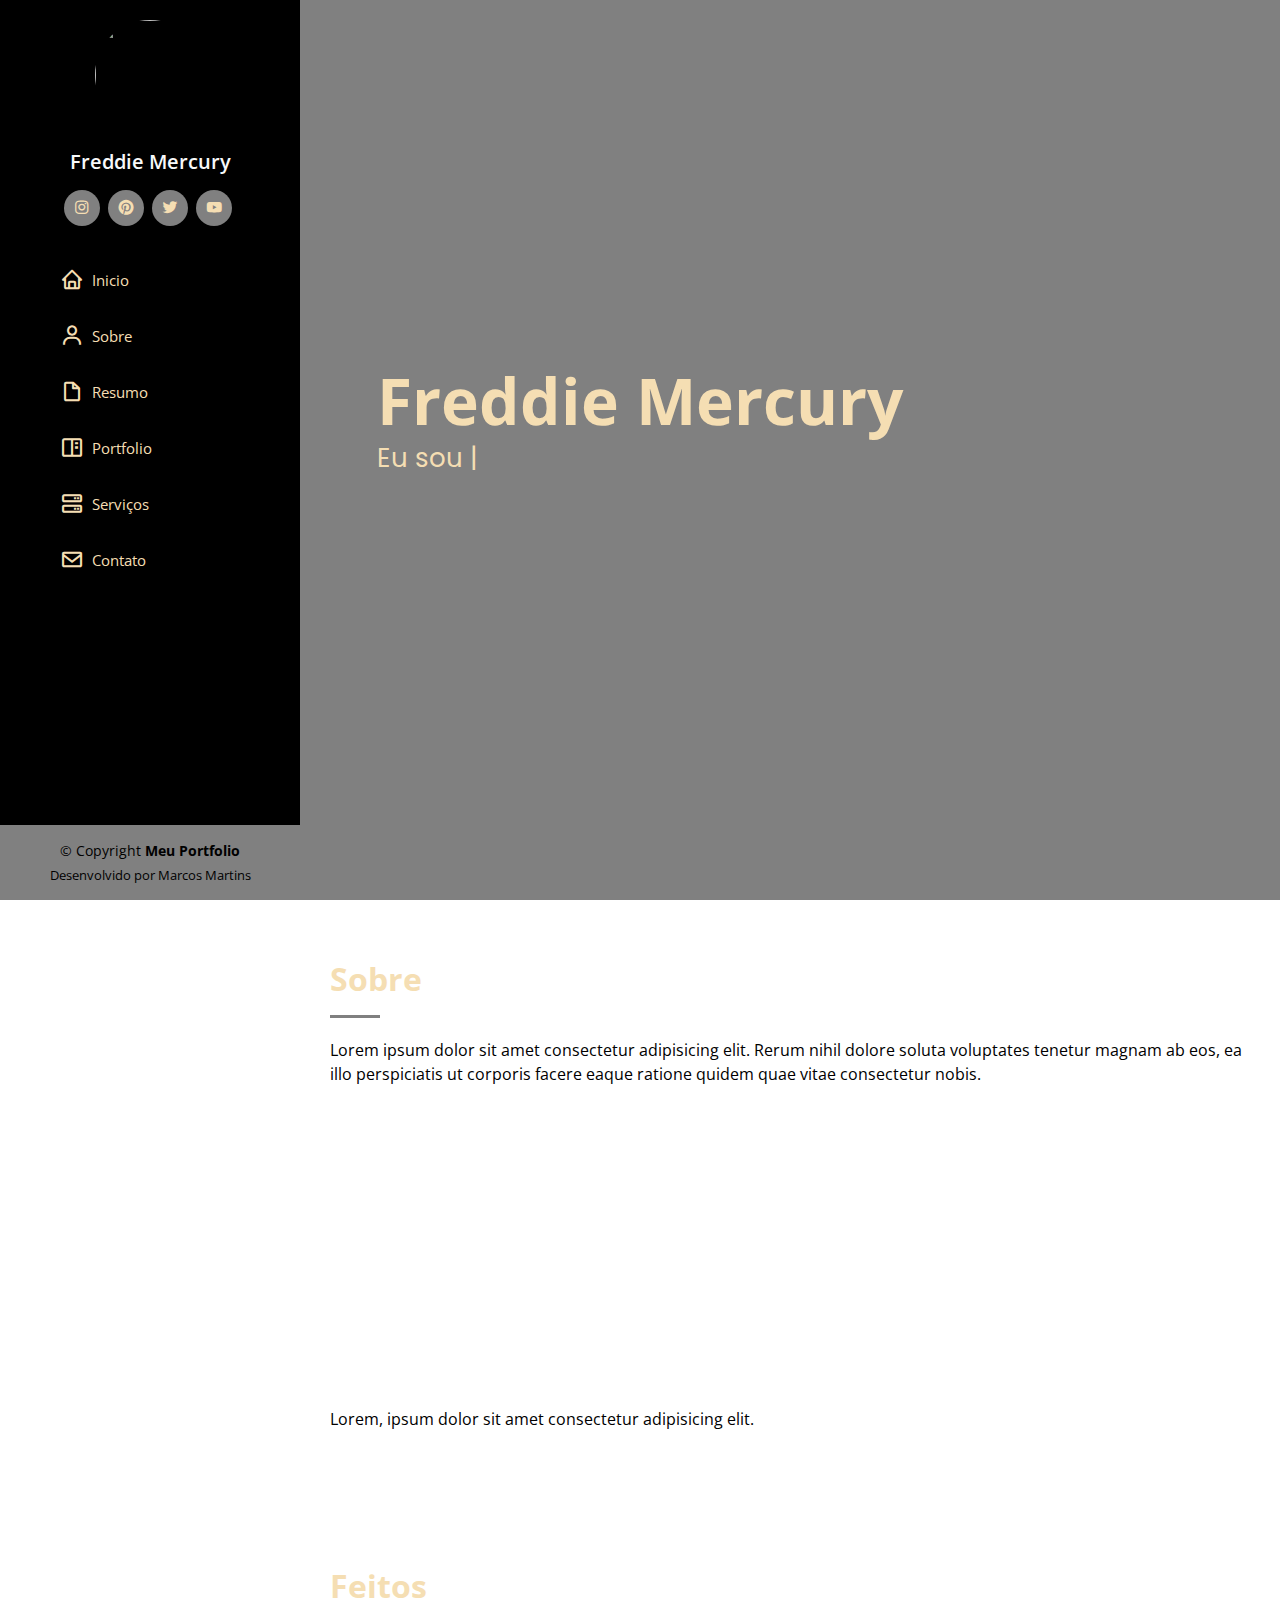
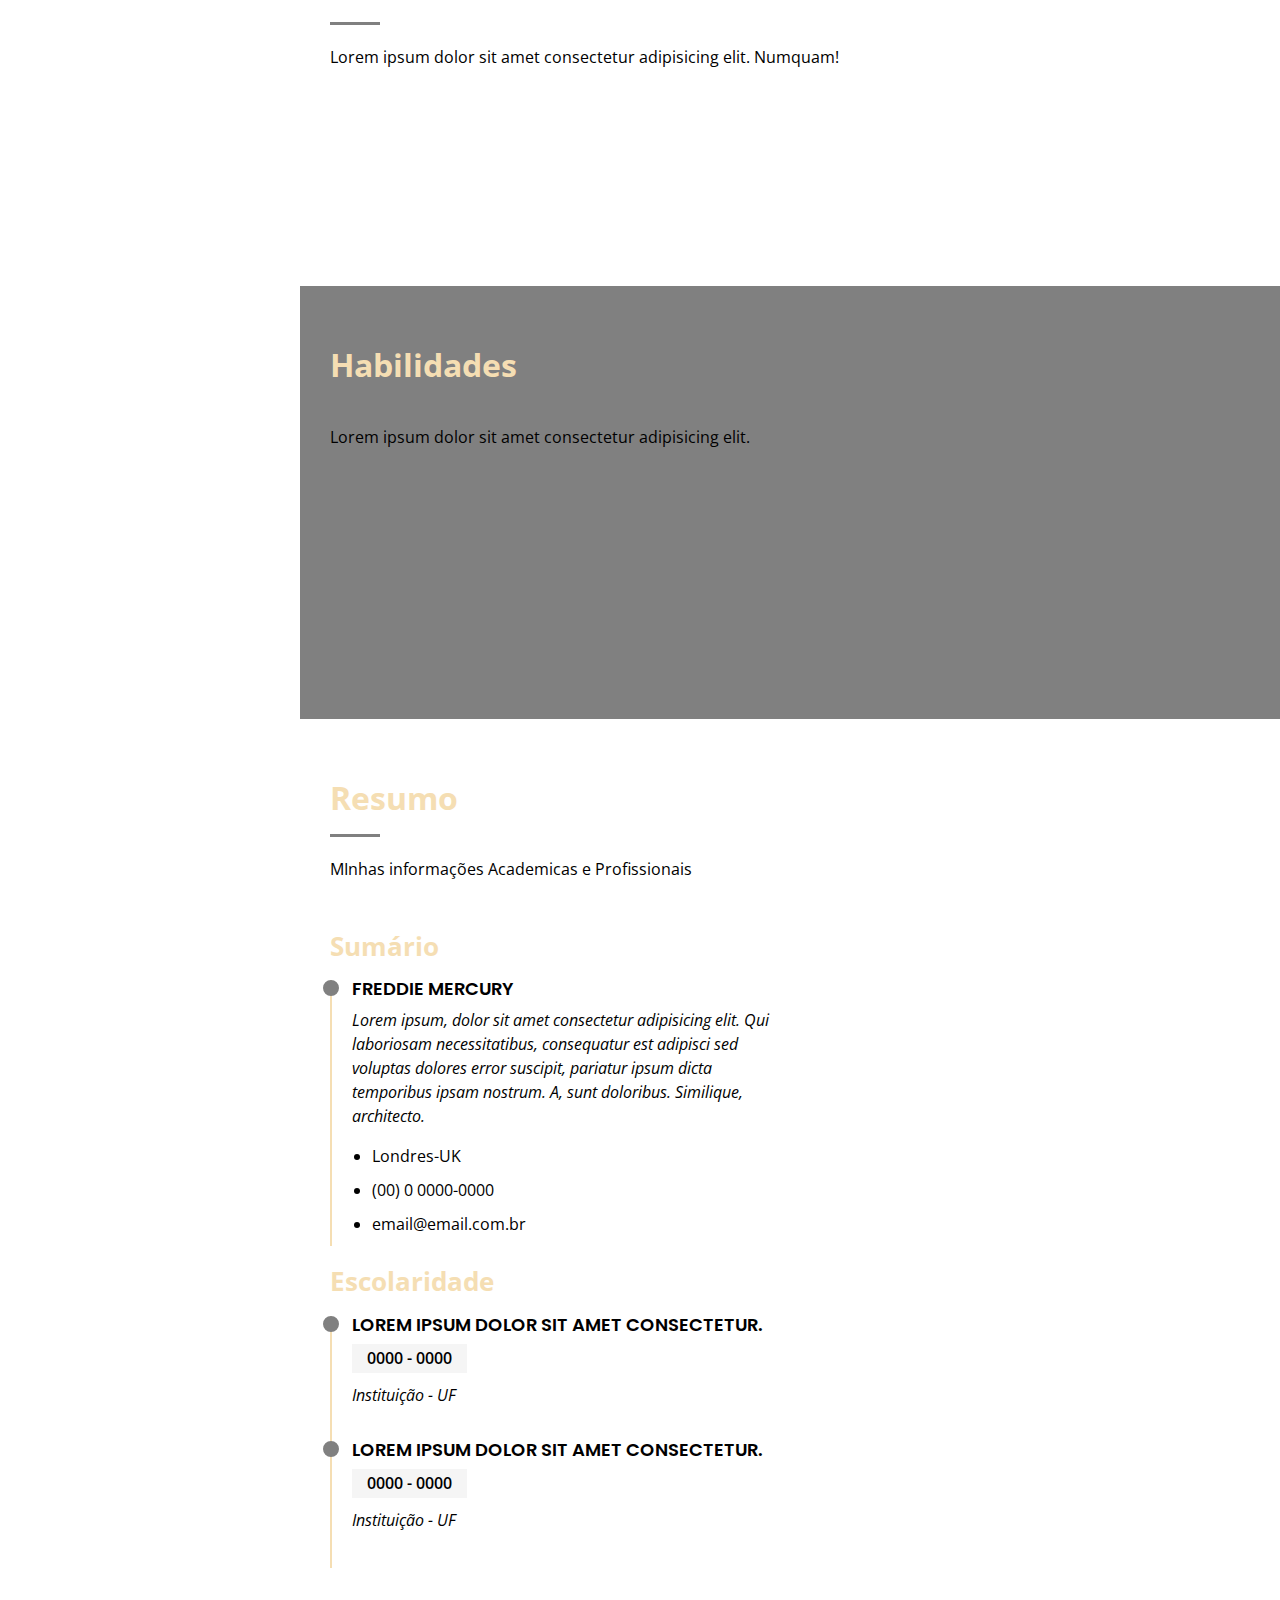
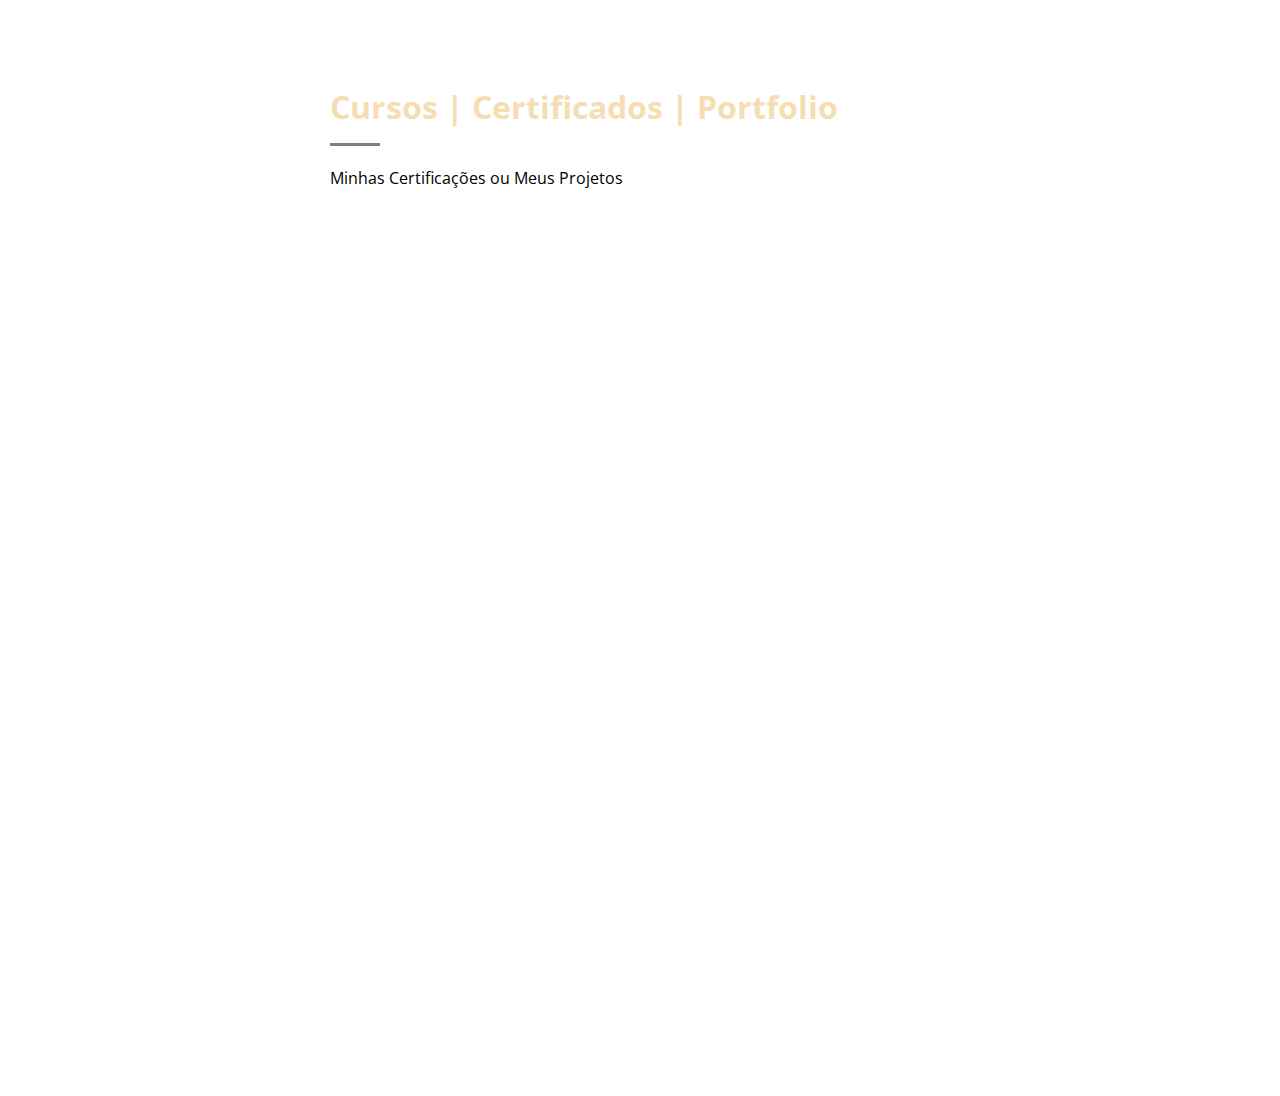
==== index.html @ 19f1c33c "Update" ====
<!DOCTYPE html>
<html lang="pt-br">
    <head>

        <meta charset="UTF-8">
        <meta name="viewport" content="width=device-width, initial-scale=1.0">
        <title>Freddie Mercury</title>
        <link>

        <!--favicon-->
        <link rel="icon" href="img/icon.png">

        <!--Google Fontes-->
        <link rel="preconnect" href="https://fonts.googleapis.com">
        <link rel="preconnect" href="https://fonts.gstatic.com" crossorigin>
        <link href="https://fonts.googleapis.com/css2?family=Open+Sans&family=Poppins&family=Raleway&display=swap" rel="stylesheet">
        
        <!--validadores Bootstrap-->
        <link rel="stylesheet" href="validador/aos/aos.css">
        <link rel="stylesheet" href="validador/bootstrap/css/bootstrap.min.css">
        <link rel="stylesheet" href="validador/bootstrap-icons/bootstrap-icons.css">
        <link rel="stylesheet" href="validador/boxicons/css/boxicons.min.css">
        <link rel="stylesheet" href="validador/glightbox/css/glightbox.min.css">
        <link rel="stylesheet" href="validador/swiper/swiper-bundle.min.css">
      
        <!--estilo CSS-->
        <link rel="stylesheet" href="css/estilo.css">

    </head>    
    <body>
        
        <!--botao para alterar a navegação mobile-->
        <i class="bi bi-list mobile-nav-toggle d-xl-none"></i>
        
        <!--header=cabeçalho-->
        <header id="header"> 

            <div class="d-flex flex-column"> <!--div flex-->

                    <div class="profile"> <!--profile-->

                        <img src="img/perfil f.jpg" alt="" class="img-fluid rounded-circle">
                        <h1 class="text-light"> Freddie Mercury </h1>
                        
                        <div class="social-links mt-3 text-center"> <!--Social links-->
                        <a href="https://www.instagram.com/freddiemercury/" class="instagram"> <i class="bx bxl-instagram"> </i> </a>
                        <a href="https://br.pinterest.com/" class="pinterest"> <i class="bx bxl-pinterest"> </i> </a>
                        <a href="https://twitter.com/" class="twitter"> <i class="bx bxl-twitter"> </i> </a>
                        <a href="https://www.youtube.com/channel/UCiMhD4jzUqG-IgPzUmmytRQ" class="Youtube"> <i class="bx bxl-youtube"> </i> </a>
                        
                        </div>

                    </div> <!--fim profile-->
                
                 <nav id="navbar" class="nav-menu navbar">
                        <ul> <!--montar lista-->

                            <li> <a href="#hero" class="nav-link scrollto active"> <i class="bx bx-home"></i> <span>Inicio</span> </a> </li>
                            <li> <a href="#about" class="nav-link scrollto"> <i class="bx bx-user"></i> <span>Sobre</span> </a> </li>
                            <li> <a href="#resume" class="nav-link scrollto"> <i class="bx bx-file-blank"></i> <span>Resumo</span> </a> </li>
                            <li> <a href="#portfolio" class="nav-link scrollto"> <i class="bx bx-book-content"></i> <span>Portfolio</span> </a> </li>
                            <li> <a href="#services" class="nav-link scrollto"> <i class="bx bx-server"></i> <span>Serviços</span> </a> </li>
                            <li> <a href="#contact" class="nav-link scrollto"> <i class="bx bx-envelope"></i> <span>Contato</span> </a> </li>

                        </ul>
                 </nav>

            </div> <!--fim div flex-->

        </header> <!--fim cabeçalho-->

        <!--HERO-->
        <section id="hero" class="d-flex flex-column justify-content-center align-items-center">
            <div class="hero-container" data-aos="fade-in"> <!--container-->

                <h1> Freddie Mercury </h1>
                <p> Eu sou <span class="typed" data-typed-items="Cantor, Compositor,Pianista"> <!--alterar posteriormente-->
                </span> </p> <!--voltar para alterar-->

            </div> <!--fim container-->
        </section> <!--fim HERO-->

        <main id="main"> <!-- Inicio Main -->

            <!-- Inicio Sobre -->
            <section id="about" class="about">
                <div class="container"> 
                    
                    <div class="section-title">
                        <h2>Sobre</h2>
                        <p>
                            Lorem ipsum dolor sit amet consectetur adipisicing elit. Rerum nihil dolore soluta voluptates tenetur magnam ab eos, ea illo perspiciatis ut corporis facere eaque ratione quidem quae vitae consectetur nobis.
                        </p>
                    </div>
    
                    <div class="row">
    
                        <div class="col-lg-4" data-aos="fade-right">
                            <img src="img/profile-img.png" alt="" class="img-fluid" width="600px" height="600px">
                        </div>
    
                        <div class="col-lg-8 pt-4 pt-lg-0 content" data-aos="fade-left">
                            <h3>Cantor</h3>
                            <p class="fst-italic"> Lorem ipsum, dolor sit amet consectetur adipisicing elit.</p>
    
                            <div class="row"> 
                                <div class="col-lg-6">
                                    <ul>
                                        <li> <i class="bi bi-chevron-right"></i>
                                            <strong>Aniversário:</strong> 5 Setembro 1946 </li>
                                        <li> <i class="bi bi-chevron-right"></i>
                                            <strong>Site:</strong> www.meusite.com </li>
                                        <li> <i class="bi bi-chevron-right"></i>
                                            <strong>Telefone:</strong> 11 9 8765-4321</li>
                                        <li> <i class="bi bi-chevron-right"></i>
                                            <strong>Cidade:</strong> Londres - UK</li>
                                    </ul>
                                </div>
                                <div class="col-lg-6">
                                    <ul>
                                        <li> <i class="bi bi-chevron-right"></i>
                                            <strong>Idade:</strong> 77 </li>
                                        <li> <i class="bi bi-chevron-right"></i>
                                            <strong>Escolaridade:</strong> Tecnólogo </li>
                                        <li> <i class="bi bi-chevron-right"></i>
                                            <strong>E-mail:</strong> meuemail@email.com</li>
                                        <li> <i class="bi bi-chevron-right"></i>
                                            <strong>Freelance:</strong> Sim</li>
                                    </ul>
                                    </div>
                                </div>
                            </div>  <!-- Fim ROW 2 -->
                            <p>
                                Lorem, ipsum dolor sit amet consectetur adipisicing elit. 
                            </p>
    
                        </div> <!-- Fim fade left -->
                    </div> <!-- Fim Div Row 1 -->
                </div>  <!-- Fim Div Container -->
            </section> <!-- Fim Sobre -->
    
            <!--  FEITOS -->
            <section id="facts" class="facts"> 
                <div class="container">
    
                    <div class="section-title">
                        <h2>Feitos</h2>
                        <p>Lorem ipsum dolor sit amet consectetur adipisicing elit.  Numquam!</p>
                    </div>
    
                    <div class="row no-gutters">
    
                    <div class="col-lg-3 col-md-6 d-md-flex align-items-md-stretch" data-aos="fade-up">
        
                        <div class="count-box">
                        <i class="bi bi-award-fill"></i> 
                        <span data-purecounter-start="0" data-purecounter-end="15" data-purecounter-duration="1" class="purecounter"> </span>
                        <p> <strong>Certificado</strong></p>
                        </div>
    
                    </div>
    
                <div class="col-lg-3 col-md-6 d-md-flex align-items-md-stretch" data-aos="fade-up">
    
                    <div class="count-box">
                        <i class="bi bi-journal-richtext"></i> 
                        <span data-purecounter-start="0" data-purecounter-end="47" data-purecounter-duration="1" class="purecounter"> </span>
                        <p> <strong>Projetos</strong></p>
                    </div>
    
                </div>
    
                <div class="col-lg-3 col-md-6 d-md-flex align-items-md-stretch" data-aos="fade-up">
    
                    <div class="count-box">
                        <i class="bi bi-clock-fill"></i> 
                        <span data-purecounter-start="0" data-purecounter-end="15" data-purecounter-duration="1" class="purecounter"> </span>
                        <p> <strong>Horas Realizadas</strong></p>
                    </div>
    
                </div>
    
    <div class="col-lg-3 col-md-6 d-md-flex align-items-md-stretch" data-aos="fade-up">
    
        <div class="count-box">
            <i class="bi bi-people"></i> 
            <span data-purecounter-start="0" data-purecounter-end="15" data-purecounter-duration="1" class="purecounter"> </span>
            <p> <strong>Projetos em Grupo</strong></p>
        </div>
    
    </div>
                    </div> <!-- Fim No-Gutters -->
    
                </div><!-- Fim container -->
            </section> <!-- Fim Feitos -->
          
            <section id="skills" class="skills section-bg">
                <div class="container">

                    <div class="section-title">
                        <h2>Habilidades</h2>
                        <p> Lorem ipsum dolor sit amet consectetur adipisicing elit.</p>
                    </div>

                    <div class="row skills-content">

                        <div class="col-lg-6" data-aos="fade-up">

                             <div class="progress">
                                    <span class="skill"> HTML <i class="val">80%</i> </span>
                                    <div class="progress-bar-wrap">
                                        <div class="progress-bar" role="progressbar" aria-valuenow="80" aria-valuemin="0" aria-valuemax="100"> </div>
                                    </div>
                            </div>

                             <div class="progress">
                                    <span class="skill"> css <i class="val">45%</i> </span>
                                    <div class="progress-bar-wrap">
                                        <div class="progress-bar" role="progressbar" aria-valuenow="45" aria-valuemin="0" aria-valuemax="100"> </div>
                                    </div>
                             </div>

                             <div class="progress">
                                    <span class="skill"> Técnica Vocal <i class="val">100%</i> </span>
                                    <div class="progress-bar-wrap">
                                        <div class="progress-bar" role="progressbar" aria-valuenow="100" aria-valuemin="0" aria-valuemax="100"> </div>
                                    </div>
                             </div>

                        </div> <!--Fim fade up 1-->
                        
                        <div class="col-lg-6" data-aos="fade-up" data-aos-delay="100"> 

                            <div class="progress">
                                    <span class="skill"> Java Script <i class="val">15%</i> </span>
                                    <div class="progress-bar-wrap">
                                        <div class="progress-bar" role="progressbar" aria-valuenow="15" aria-valuemin="0" aria-valuemax="100"> </div>
                                    </div>
                            </div>

                            <div class="progress">
                                    <span class="skill"> HTML <i class="val">80%</i> </span>
                                    <div class="progress-bar-wrap">
                                        <div class="progress-bar" role="progressbar" aria-valuenow="80" aria-valuemin="0" aria-valuemax="100"> </div>
                                    </div>
                             </div>

                             <div class="progress">
                                    <span class="skill"> HTML <i class="val">80%</i> </span>
                                    <div class="progress-bar-wrap">
                                        <div class="progress-bar" role="progressbar" aria-valuenow="80" aria-valuemin="0" aria-valuemax="100"> </div>
                                    </div>
                             </div>

                        </div> <!--fim fade up 2-->

                    </div> <!--Fim ROW-->
                    
                </div> <!--Fim container-->

            </section> <!--Fim skills-->

            <section id="resume" class="resume">
                <div class="container">

                    <div class="section-title">

                        <h2>Resumo</h2>
                        <p>MInhas informações Academicas e Profissionais</p>

                    </div>

                    <div class="row">

                        <div class="col-lg-6" data-aos="fede-up">

                            <h3 class="resume-title">Sumário</h3>
                            <div class="resume-item pb-0">

                                <h4>Freddie Mercury</h4>
                                <p><em>Lorem ipsum, dolor sit amet consectetur adipisicing elit. Qui laboriosam necessitatibus, consequatur est adipisci sed voluptas dolores error suscipit, pariatur ipsum dicta temporibus ipsam nostrum. A, sunt doloribus. Similique, architecto.</em></p>

                                <ul>
                                    <li>Londres-UK</li>
                                    <li>(00) 0 0000-0000</li>
                                    <li> email@email.com.br</li>
                                </ul>

                            </div>

                            <h3 class="resume-title">Escolaridade</h3>
                            <div class="resume-item">
                                <h4> Lorem ipsum dolor sit amet consectetur.</h4>
                                <h5>0000 - 0000</h5>
                                <p><em>Instituição - UF</em></p>
                            </div>

                            <div class="resume-item">
                                <h4> Lorem ipsum dolor sit amet consectetur.</h4>
                                <h5>0000 - 0000</h5>
                                <p><em>Instituição - UF</em></p>
                            </div>

                        </div> <!--Fim FADE-UP-->

                        <div class="col-lg-6" data-aos="fade-up" data-aos-delay="100">

                            <h3 class="resume-title">Experiências Profissionais</h3>
                            <div class="resume-item">

                                <h4>Profissão</h4>
                                <h5>0000 - atualmente</h5>
                                <p> Nome da empresa - UF</p>
                                <ul>
                                    <li> Cantar em Shows</li>
                                    <li> escrever letra e melodias</li>
                                </ul>

                            </div>
                        </div>
                    </div> <!--Fim ROW-->
                </div>
            </section>  <!--Fim resumo-->

            <section id="portfolio" class="portfolio">

                <div class="container">

                    <div class="section-title">
                        <h2> Cursos | Certificados | Portfolio</h2>
                        <p>Minhas Certificações ou Meus Projetos</p>
                    </div>

                    <div class="row" data-aos="fade-up">

                        <div class="col-lg-12 d-flex justify-content-center">

                            <ul id="portfolio-filters">

                                <li data-filter="*" class="filter-active">Todos</li>
                                <li data-filter=".filter-prog">Programming</li>
                                <li data-filter=".filter-bd">Database</li>
                                <li data-filter=".filter-front">Front-end</li>
                            </ul>
                        </div><!--Fim d-flex-->

                    </div> <!--Fim ROW-->

                    <div class="row portfolio-container" data-aos="fade-up" data-aos-delay="100">

                        <div class="col-lg-4 col-md-6 portfolio-item filter-prog">
                            <div class="portfolio-wrap">

                                <img src="img/portfolio/python.png" class="img-fluid" alt="">
                                <div class="portfolio-links">
                                    <a href="img/portfolio/python.png" class="portfolio-lightbox" data-gallery="portfolioGallery" title="Certificado do curso de Python"> <i class="bx bx-plus"></i> </a>
                                    <a href="python.html" title="Mais Detalhes" target="_blank"> <i class="bx bx-link"></i> </a>

                                </div>
                                
                            </div>
                        </div>

                        <div class="col-lg-4 col-md-6 portfolio-item filter-front">
                            <div class="portfolio-wrap">

                                <img src="img/portfolio/html.png" class="img-fluid" alt="">
                                <div class="portfolio-links">
                                    <a href="img/portfolio/html.png" class="portfolio-lightbox" data-gallery="portfolioGallery" title="Certificado do curso de HTML"> <i class="bx bx-plus"></i> </a>
                                    <a href="html.html" title="Mais Detalhes" target="_blank"> <i class="bx bx-link"></i> </a>

                                </div>
                                
                            </div>
                        </div>

                        <div class="col-lg-4 col-md-6 portfolio-item filter-bd">
                            <div class="portfolio-wrap">

                                <img src="img/portfolio/mysql.png" class="img-fluid" alt="">
                                <div class="portfolio-links">
                                    <a href="img/portfolio/mysql.png" class="portfolio-lightbox" data-gallery="portfolioGallery" title="Certificado do curso de MySQL"> <i class="bx bx-plus"></i> </a>
                                    <a href="mysql.html" title="Mais Detalhes" target="_blank"> <i class="bx bx-link"></i> </a>

                                </div>
                                
                            </div>
                        </div>

                        <div class="col-lg-4 col-md-6 portfolio-item filter-front">
                            <div class="portfolio-wrap">

                                <img src="img/portfolio/css.png" class="img-fluid" alt="">
                                <div class="portfolio-links">
                                    <a href="img/portfolio/css.png" class="portfolio-lightbox" data-gallery="portfolioGallery" title="Certificado do curso de CSS"> <i class="bx bx-plus"></i> </a>
                                    <a href="css.html" title="Mais Detalhes" target="_blank"> <i class="bx bx-link"></i> </a>

                                </div>
                                
                            </div>
                        </div>

                        <div class="col-lg-4 col-md-6 portfolio-item filter-bd">
                            <div class="portfolio-wrap">

                                <img src="img/portfolio/sql.png" class="img-fluid" alt="">
                                <div class="portfolio-links">
                                    <a href="img/portfolio/sql.png" class="portfolio-lightbox" data-gallery="portfolioGallery" title="Certificado do curso de SQl"> <i class="bx bx-plus"></i> </a>
                                    <a href="sql.html" title="Mais Detalhes" target="_blank"> <i class="bx bx-link"></i> </a>

                                </div>
                                
                                
        
                            </div>
                        </div>

                        <div class="col-lg-4 col-md-6 portfolio-item filter-prog">
                            <div class="portfolio-wrap">

                                <img src="img/portfolio/java.png" class="img-fluid" alt="">
                                <div class="portfolio-links">
                                    <a href="img/portfolio/java.png" class="portfolio-lightbox" data-gallery="portfolioGallery" title="Certificado do curso de HTML"> <i class="bx bx-plus"></i> </a>
                                    <a href="#" title="Mais Detalhes" target="_blank"> <i class="bx bx-link"></i> </a>

                                </div>
                                
                            </div>
                        </div>

                        <div class="col-lg-4 col-md-6 portfolio-item filter-bd">
                            <div class="portfolio-wrap">

                                <img src="img/portfolio/mongodb.png" class="img-fluid" alt="">
                                <div class="portfolio-links">
                                    <a href="img/portfolio/mongodb.png" class="portfolio-lightbox" data-gallery="portfolioGallery" title="Certificado do curso de MongoDb"> <i class="bx bx-plus"></i> </a>
                                    <a href="mongodb.html" title="Mais Detalhes" target="_blank"> <i class="bx bx-link"></i> </a>

                                </div>
                                
                            </div>
                        </div>

                        <div class="col-lg-4 col-md-6 portfolio-item filter-prog">
                            <div class="portfolio-wrap">

                                <img src="img/portfolio/c++.png" class="img-fluid" alt="">
                                <div class="portfolio-links">
                                    <a href="img/portfolio/c++.png" class="portfolio-lightbox" data-gallery="portfolioGallery" title="Certificado do curso de C++"> <i class="bx bx-plus"></i> </a>
                                    <a href="c++.html" title="Mais Detalhes" target="_blank"> <i class="bx bx-link"></i> </a>

                                </div>
                                
                            </div>
                        </div>
                        
                        <div class="col-lg-4 col-md-6 portfolio-item filter-front">
                            <div class="portfolio-wrap">

                                <img src="img/portfolio/js.png" class="img-fluid" alt="">
                                <div class="portfolio-links">
                                    <a href="img/portfolio/js.png" class="portfolio-lightbox" data-gallery="portfolioGallery" title="Certificado do curso de JS"> <i class="bx bx-plus"></i> </a>
                                    <a href="js.html" title="Mais Detalhes" target="_blank"> <i class="bx bx-link"></i> </a>

                                </div>
                                
                            </div>
                        </div>

                    </div>

                </div><!--Fim container-->

            </section> <!--Fim Portfolio-->
        
            
        
        
        
        
        
        </main> <!-- Fim Main -->
    
        <footer id="footer">
            <div class="container">

                <div class="copyright">
                    &copy; Copyright <strong> <span> Meu Portfolio </span></strong>
                </div>

                <div class="creditos">
                    Desenvolvido por <a href="https://github.com/marcos191105" target="_blank"> Marcos Martins</a>
                </div>

            </div>
        </footer>
        
        <a href="#" class="back-to-top d-flex align-items-center justify-content-center"> <i class="bi bi-arrow-up-short" ></i> </a>
        



        <!--validadores JS-->

        <script src="validador/purecounter/purecounter_vanilla.js"></script>
        <script src="validador/aos/aos.js"></script>
        <script src="validador/bootstrap/js/bootstrap.bundle.min.js"></script>
        <script src="validador/glightbox/js/glightbox.min.js"></script>
        <script src="validador/isotope-layout/isotope.pkgd.min.js"></script>
        <script src="validador/swiper/swiper-bundle.min.js"></script>
        <script src="validador/typed.js/typed.umd.js"></script>
        <script src="validador/waypoints/noframework.waypoints.js"></script>
        
        <!--JS principal-->
        <script src="js/main.js"></script>
    </body>
</html>
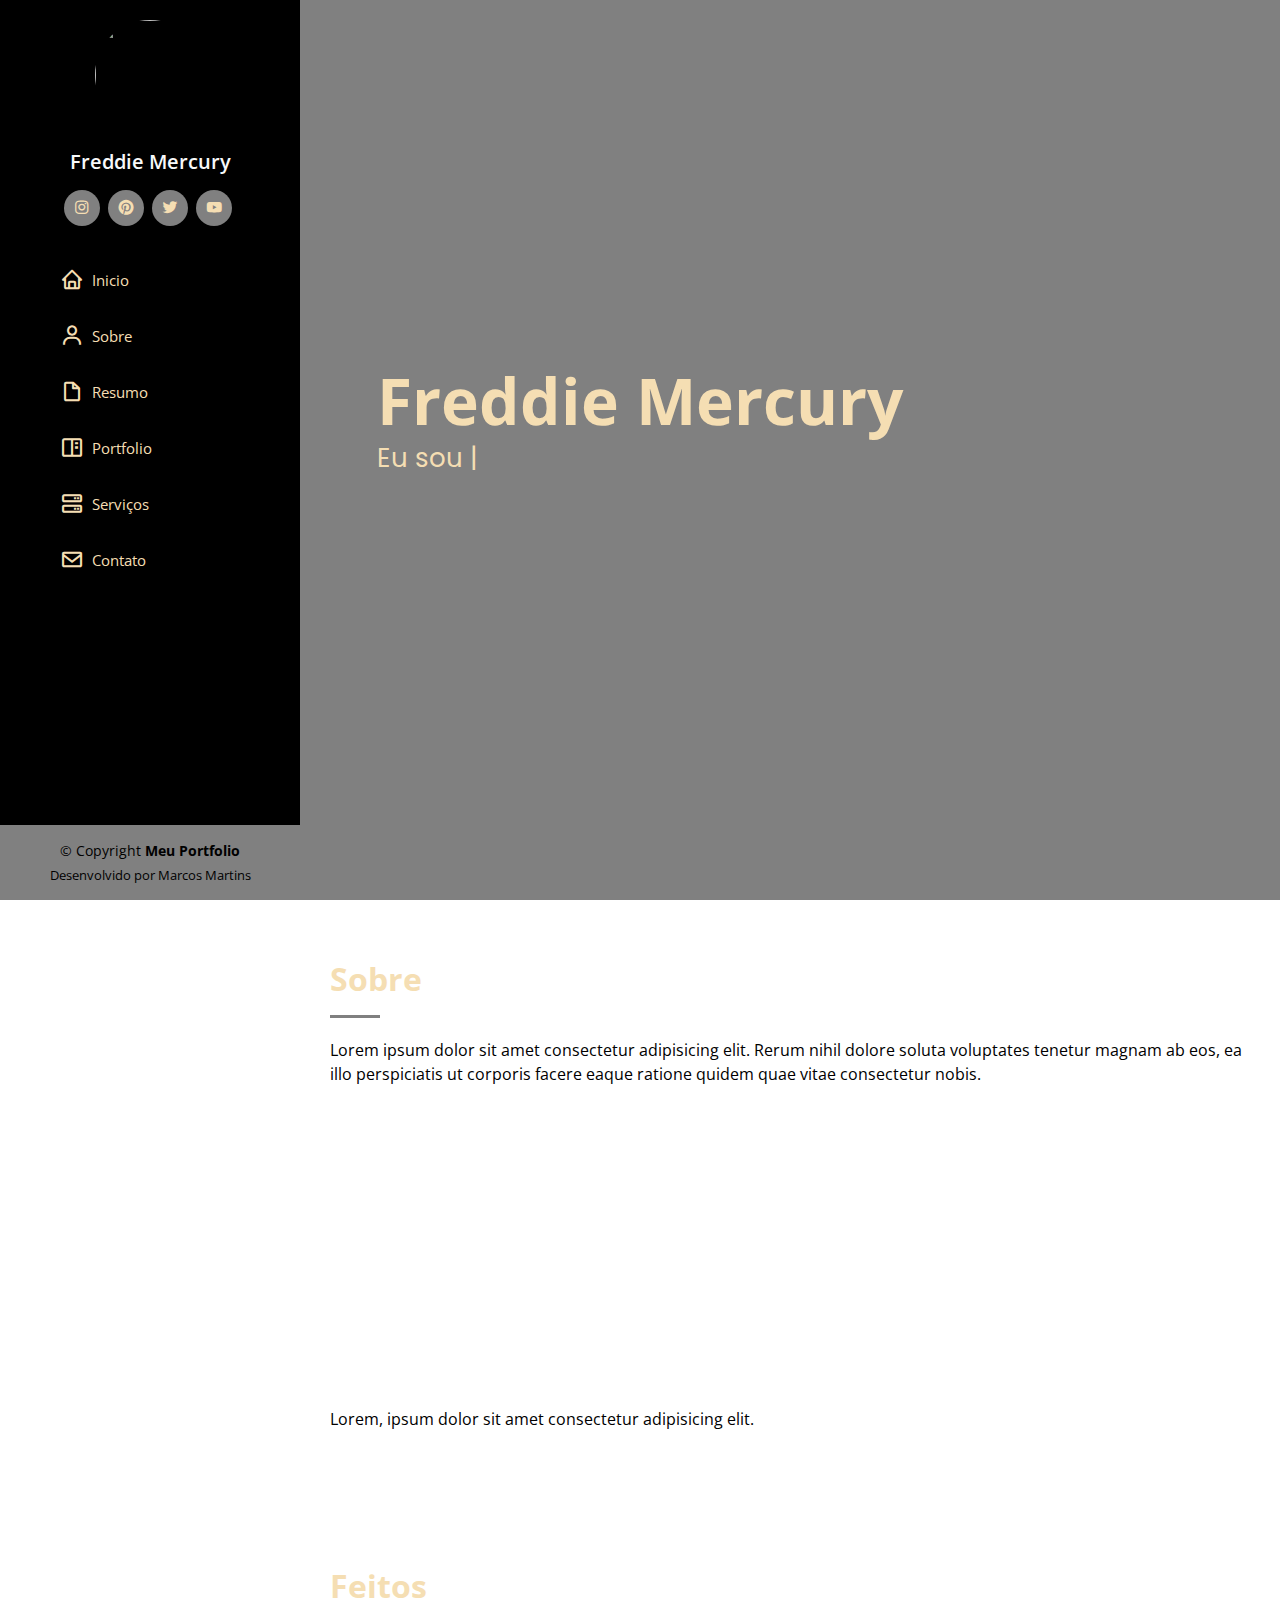
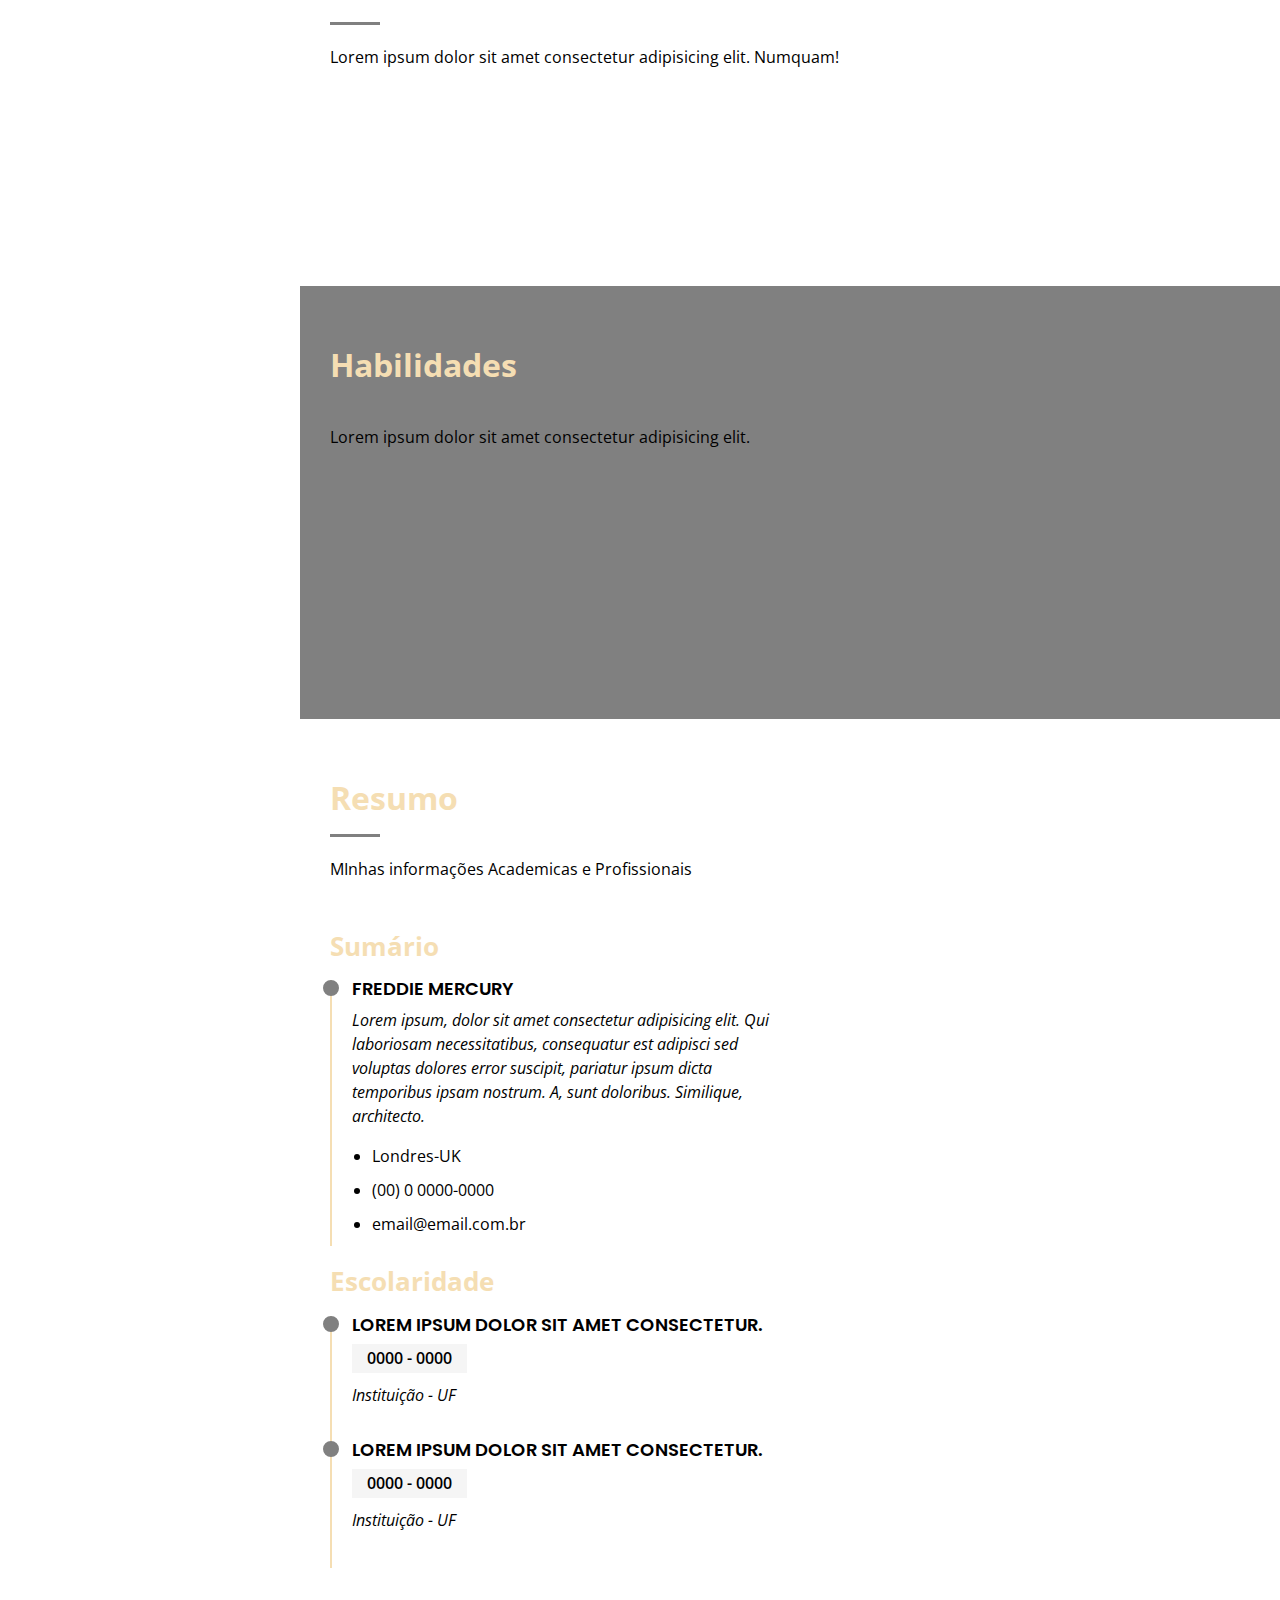
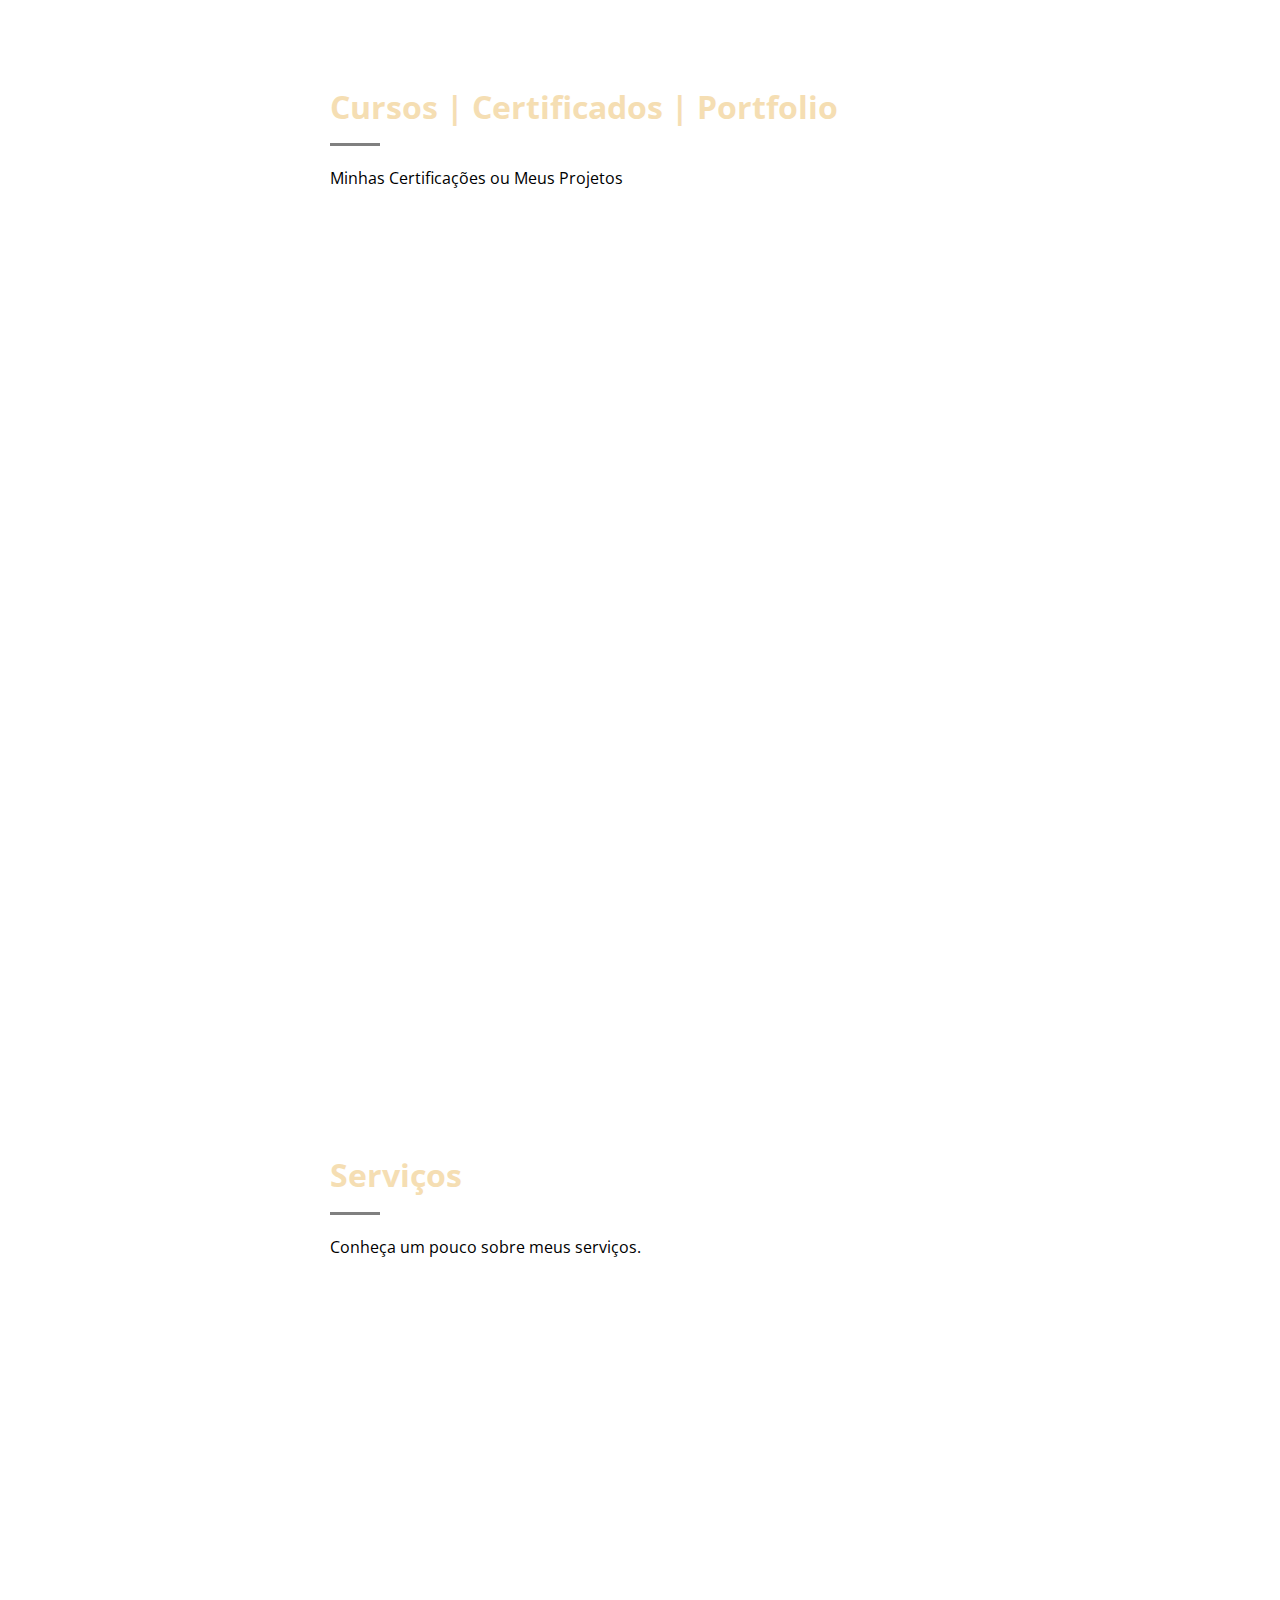
==== commit 745c6977: "Update" ====
--- a/index.html
+++ b/index.html
@@ -467,13 +467,62 @@
                             </div>
                         </div>
 
-                    </div>
+                    </div> <!--Fim ROW portfolio-container-->
 
                 </div><!--Fim container-->
 
             </section> <!--Fim Portfolio-->
         
-            
+            <section id="services" class="services">
+
+                <div class="container">
+
+                    <div class="section-title">
+                        <h2>Serviços</h2>
+                        <p>Conheça um pouco sobre meus serviços.</p>
+                    </div>
+
+                    <div class="row">
+
+                        <div class="col-lg-4 col-md-6 icon-box" data-aos="fade-up">
+                            <div class="icon"> <i class="bi bi-music-note"></i ></div>
+                            <h4 class="title">Música</h4>
+                            <p class="description">Canto profissionalmente desde 0000, minha primeira banda *****, mas foi no Queen que obtive notoriedade e fama.</p>
+                        </div>
+
+                        <div class="col-lg-4 col-md-6 icon-box" data-aos="fade-up" data-aos-delay="100">
+                            <div class="icon"> <i class="bi bi-keyboard-fill"></i></div>
+                            <h4 class="title">Instrumentos</h4>
+                            <p class="description">Lorem ipsum dolor sit amet, consectetur adipisicing elit. Voluptates vitae sapiente sed delectus tenetur iusto libero vel, cumque repellat laboriosam assumenda sequi corrupti quo nulla labore asperiores reiciendis exercitationem eligendi.</p>
+                        </div>
+
+                        <div class="col-lg-4 col-md-6 icon-box" data-aos="fade-up" data-aos-delay="200">
+                            <div class="icon"> <i class="bi bi-airplane-engines-fill"></i></div>
+                            <h4 class="title">Comissário de Bordo</h4>
+                            <p class="description">Lorem ipsum dolor sit amet, consectetur adipisicing elit. Voluptates vitae sapiente sed delectus tenetur iusto libero vel, cumque repellat laboriosam assumenda sequi corrupti quo nulla labore asperiores reiciendis exercitationem eligendi.</p>
+                        </div>
+
+                        <div class="col-lg-4 col-md-6 icon-box" data-aos="fade-up" data-aos-delay="300">
+                            <div class="icon"> <i class="bi bi-card-text"></i></div>
+                            <h4 class="title">Lorem ipsum</h4>
+                            <p class="description">Lorem ipsum dolor sit amet, consectetur adipisicing elit. Voluptates vitae sapiente sed delectus tenetur iusto libero vel, cumque repellat laboriosam assumenda sequi corrupti quo nulla labore asperiores reiciendis exercitationem eligendi.</p>
+                        </div>
+
+                        <div class="col-lg-4 col-md-6 icon-box" data-aos="fade-up" data-aos-delay="400">
+                            <div class="icon"> <i class="bi bi-card-text"></i></div>
+                            <h4 class="title">Lorem ipsum</h4>
+                            <p class="description">Lorem ipsum dolor sit amet, consectetur adipisicing elit. Voluptates vitae sapiente sed delectus tenetur iusto libero vel, cumque repellat laboriosam assumenda sequi corrupti quo nulla labore asperiores reiciendis exercitationem eligendi.</p>
+                        </div>
+
+                        <div class="col-lg-4 col-md-6 icon-box" data-aos="fade-up" data-aos-delay="500">
+                            <div class="icon"> <i class="bi bi-card-text"></i></div>
+                            <h4 class="title">Lorem ipsum</h4>
+                            <p class="description">Lorem ipsum dolor sit amet, consectetur adipisicing elit. Voluptates vitae sapiente sed delectus tenetur iusto libero vel, cumque repellat laboriosam assumenda sequi corrupti quo nulla labore asperiores reiciendis exercitationem eligendi.</p>
+                        </div>
+
+                    </div>
+                </div>
+            </section>
         
         
         
--- a/css/estilo.css
+++ b/css/estilo.css
@@ -22,7 +22,7 @@
     right: 15px;
     bottom: 15px;
     z-index: 996;
-    background-color: wheat;
+    background-color: gray;
     width: 40px;
     height: 40px;
     border-radius: 50px;
@@ -594,8 +594,49 @@
     }
 }
 /*serviços*/
-
-/*fim*/
+.services .icon-box{
+    margin-bottom: 20px;
+}
+.services .icon{
+    float: left;
+    display: flex;
+    align-items: center;
+    justify-content: center;
+    width: 54px;
+    height: 54px;
+    border-radius: 50%;
+    background: wheat;
+    transition: 0.5s;
+    border: 1px solid black;
+}
+.services .icon i{
+    color: gray;
+    font-size: 24px;
+    line-height: 0;
+}
+.services .icon-box:hover .icon{
+    background: gray;
+}
+.services .icon-box:hover .icon i{
+    color: wheat;
+}
+.services .title{
+    margin-left: 0%;
+    font-weight: 700;
+    margin-bottom: 15px;
+    font-size: 18px;
+    color: wheat;
+}
+.services .title:hover{
+    color: gray;
+}
+.services .description{
+    margin-left: 80px;
+    line-height: 24px;
+    font-size: 14px;
+}
+
+/*fim services*/
 
 /*avaliações*/
 
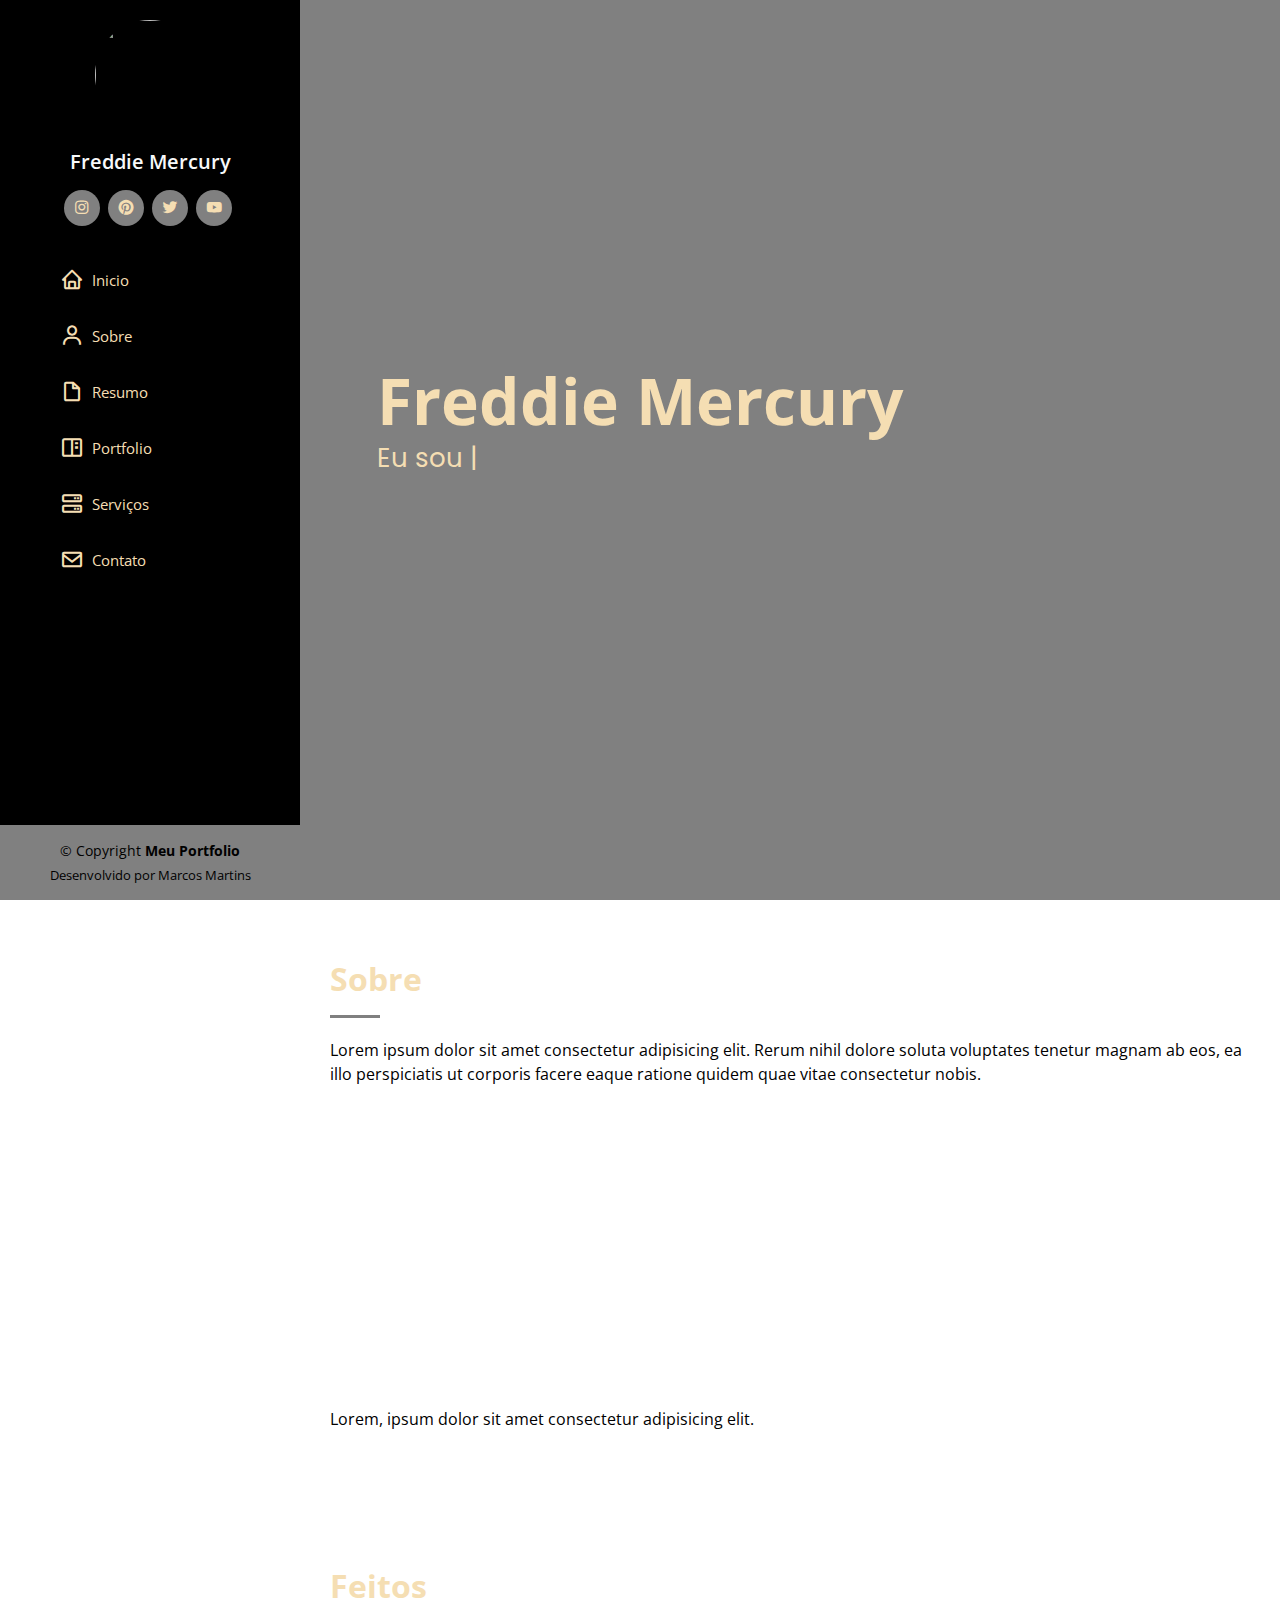
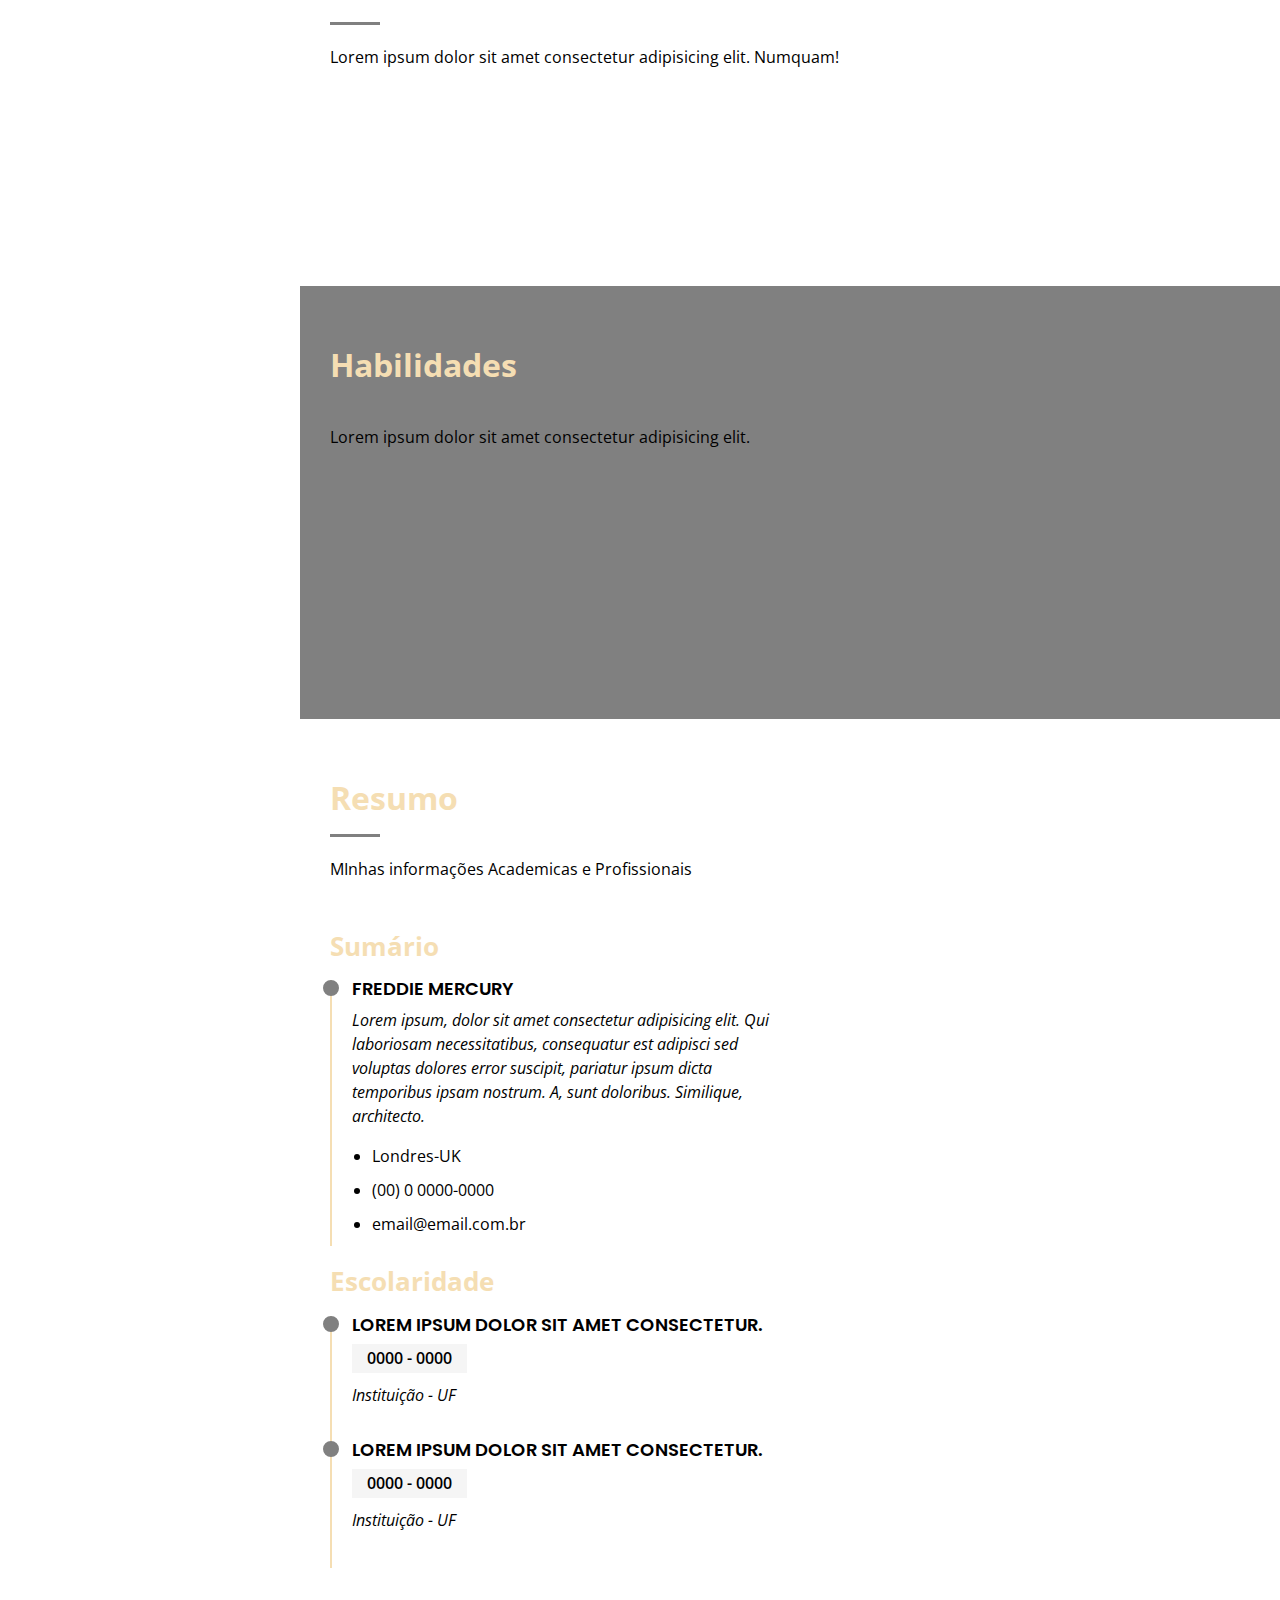
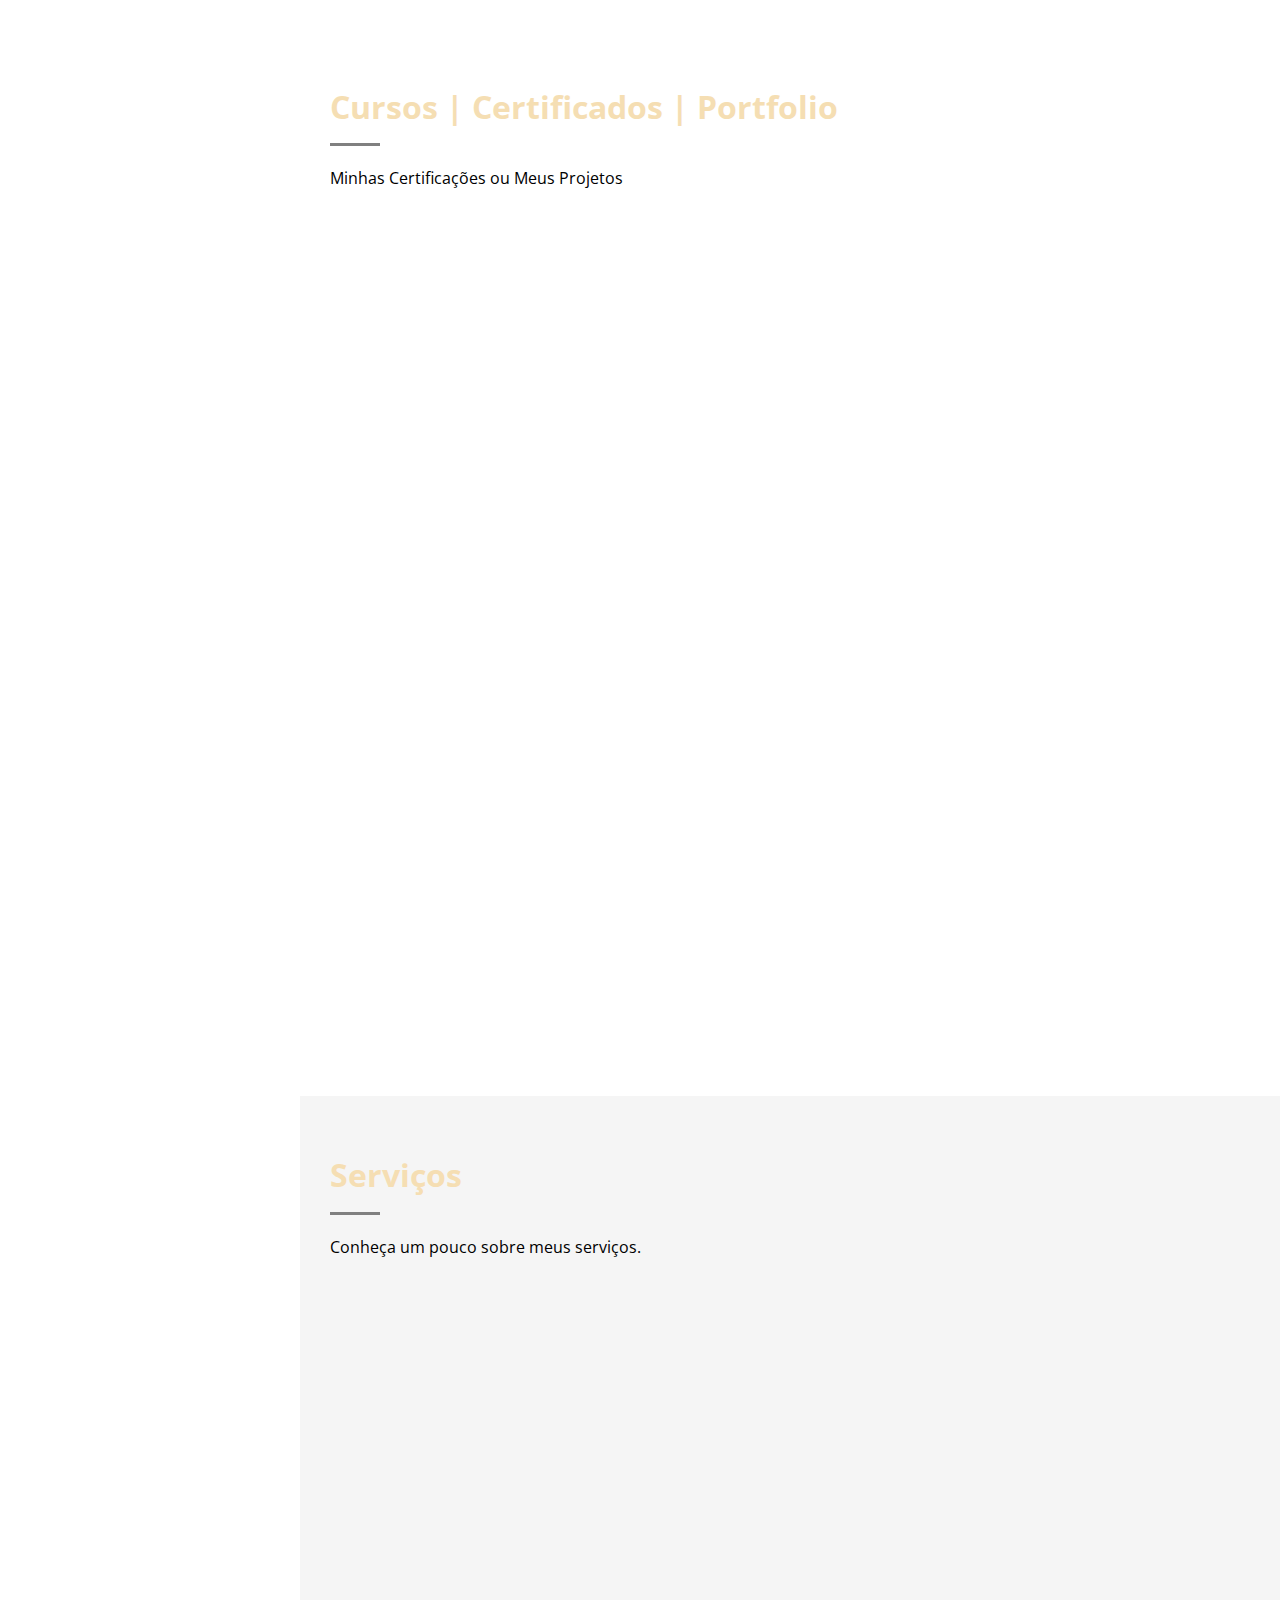
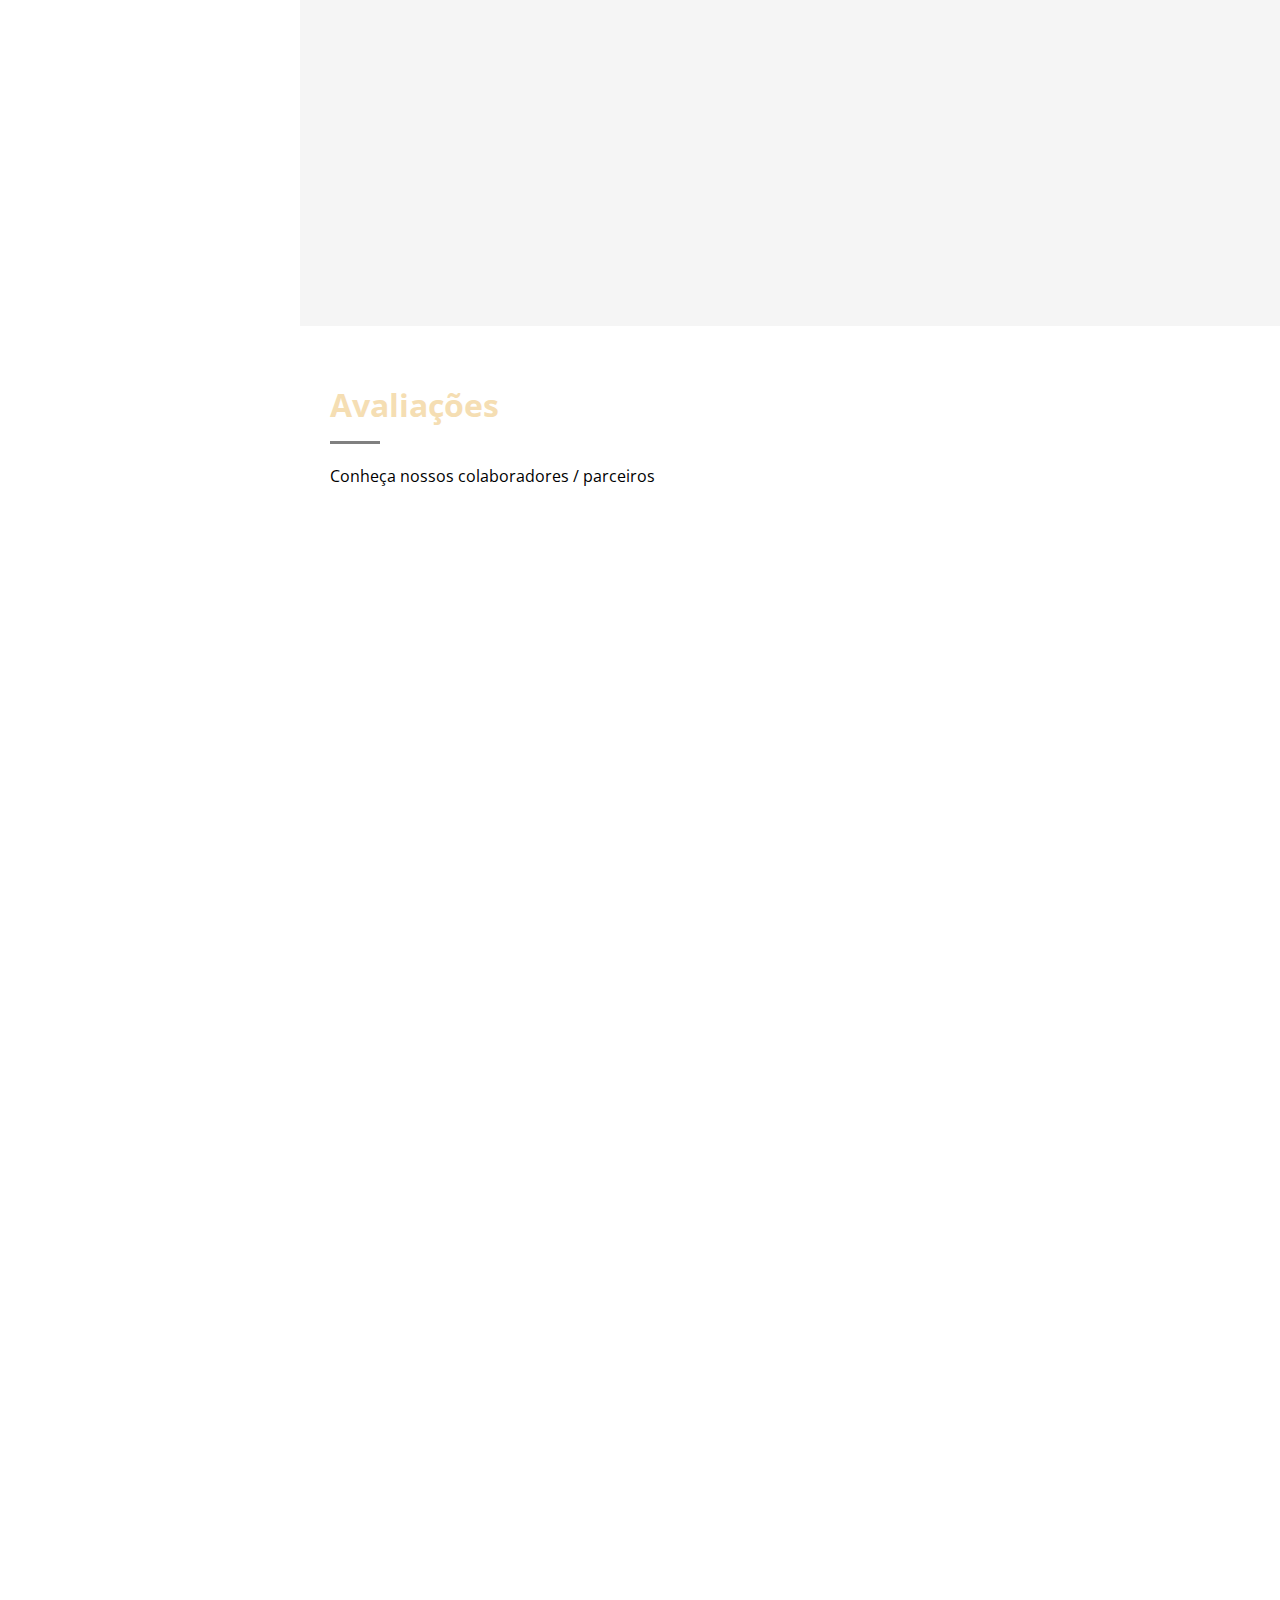
==== commit 68b55b7d: "Update" ====
--- a/index.html
+++ b/index.html
@@ -524,7 +524,87 @@
                 </div>
             </section>
         
-        
+            <section id="testimonials" class="testimonials">
+                <div class="container">
+
+                    <div class="section-title">
+                        <h2>Avaliações</h2>
+                        <p>Conheça nossos colaboradores / parceiros</p>
+                    </div>
+
+                    <div class="testimonial-slider swiper" data-aos="fede-up" data-aos-delay="100">
+                        <div class="swiper-wrapper">
+
+                            <div class="swiper-slide">
+
+                                <div class="testimonial-item" data-aos="fade-up">
+                                    <img src="img/depoimentos/testimonials-1.jpg" alt="" class="testimonial-img">
+                                    <h3>Jax Teller</h3>
+                                    <h4>Ceo &amp; Fundador SOA</h4>
+
+                                    <p>
+                                        <i class="bx bxs-quote-alt-left quote-icon-left"></i>
+                                        Parabens pelo exelente trabalho realizado
+                                        <i class="bx bxs-quote-alt-right quote-icon-right"></i>
+                                    </p>
+                                </div>
+
+                                <div class="testimonial-item" data-aos="fade-up" data-aos-delay="100">
+                                    <img src="img/depoimentos/testimonials-2.jpg" alt="" class="testimonial-img">
+                                    <h3>Kimi Won</h3>
+                                    <h4>Ceo &amp; Herdeira da Suzuki</h4>
+
+                                    <p>
+                                        <i class="bx bxs-quote-alt-left quote-icon-left"></i>
+                                        Parabens pelo exelente trabalho realizado
+                                        <i class="bx bxs-quote-alt-right quote-icon-right"></i>
+                                    </p>
+                                </div>
+
+                                <div class="testimonial-item" data-aos="fade-up" data-aos-delay="200">
+                                    <img src="img/depoimentos/testimonials-3.jpg" alt="" class="testimonial-img">
+                                    <h3>Karen Weber</h3>
+                                    <h4>Ceo &amp; Fundadora Organizian</h4>
+
+                                    <p>
+                                        <i class="bx bxs-quote-alt-left quote-icon-left"></i>
+                                        Parabens pelo exelente trabalho realizado
+                                        <i class="bx bxs-quote-alt-right quote-icon-right"></i>
+                                    </p>
+                                </div>
+
+                                <div class="testimonial-item" data-aos="fade-up" data-aos-delay="300">
+                                    <img src="img/depoimentos/testimonials-4.jpg" alt="" class="testimonial-img">
+                                    <h3>Carlos Filho de Andrade</h3>
+                                    <h4>Ceo &amp; Fundador do grupo StartUp</h4>
+
+                                    <p>
+                                        <i class="bx bxs-quote-alt-left quote-icon-left"></i>
+                                        Parabens pelo exelente trabalho realizado
+                                        <i class="bx bxs-quote-alt-right quote-icon-right"></i>
+                                    </p>
+                                </div>
+
+                                <div class="testimonial-item" data-aos="fade-up" data-aos-delay="400">
+                                    <img src="img/depoimentos/testimonials-5.jpg" alt="" class="testimonial-img">
+                                    <h3>Ricardo Pontes</h3>
+                                    <h4>Ceo &amp; Co-Fundador da Cripto T</h4>
+                                   
+                                    <p>
+                                        <i class="bx bxs-quote-alt-left quote-icon-left"></i>
+                                        Parabens pelo exelente trabalho realizado
+                                        <i class="bx bxs-quote-alt-right quote-icon-right"></i>
+                                    </p>
+                                </div>
+
+                            </div> 
+
+                        </div><!--Fim swiper-wrapper-->
+
+                        <div class="swiper-pagination"> </div>
+                    </div>
+                </div> <!--fi container-->
+            </section> <!--Fim testimonials-->
         
         
         
--- a/css/estilo.css
+++ b/css/estilo.css
@@ -253,7 +253,7 @@
     overflow: hidden;
 }
 .section-bg{
-    background: gray;
+    background-color: gray;
 }
 .section-title {
     padding-bottom: 30px;
@@ -594,6 +594,9 @@
     }
 }
 /*serviços*/
+.services{
+    background-color: whitesmoke;
+}
 .services .icon-box{
     margin-bottom: 20px;
 }
@@ -615,7 +618,7 @@
     line-height: 0;
 }
 .services .icon-box:hover .icon{
-    background: gray;
+    background: black;
 }
 .services .icon-box:hover .icon i{
     color: wheat;
@@ -628,7 +631,7 @@
     color: wheat;
 }
 .services .title:hover{
-    color: gray;
+    color: black;
 }
 .services .description{
     margin-left: 80px;
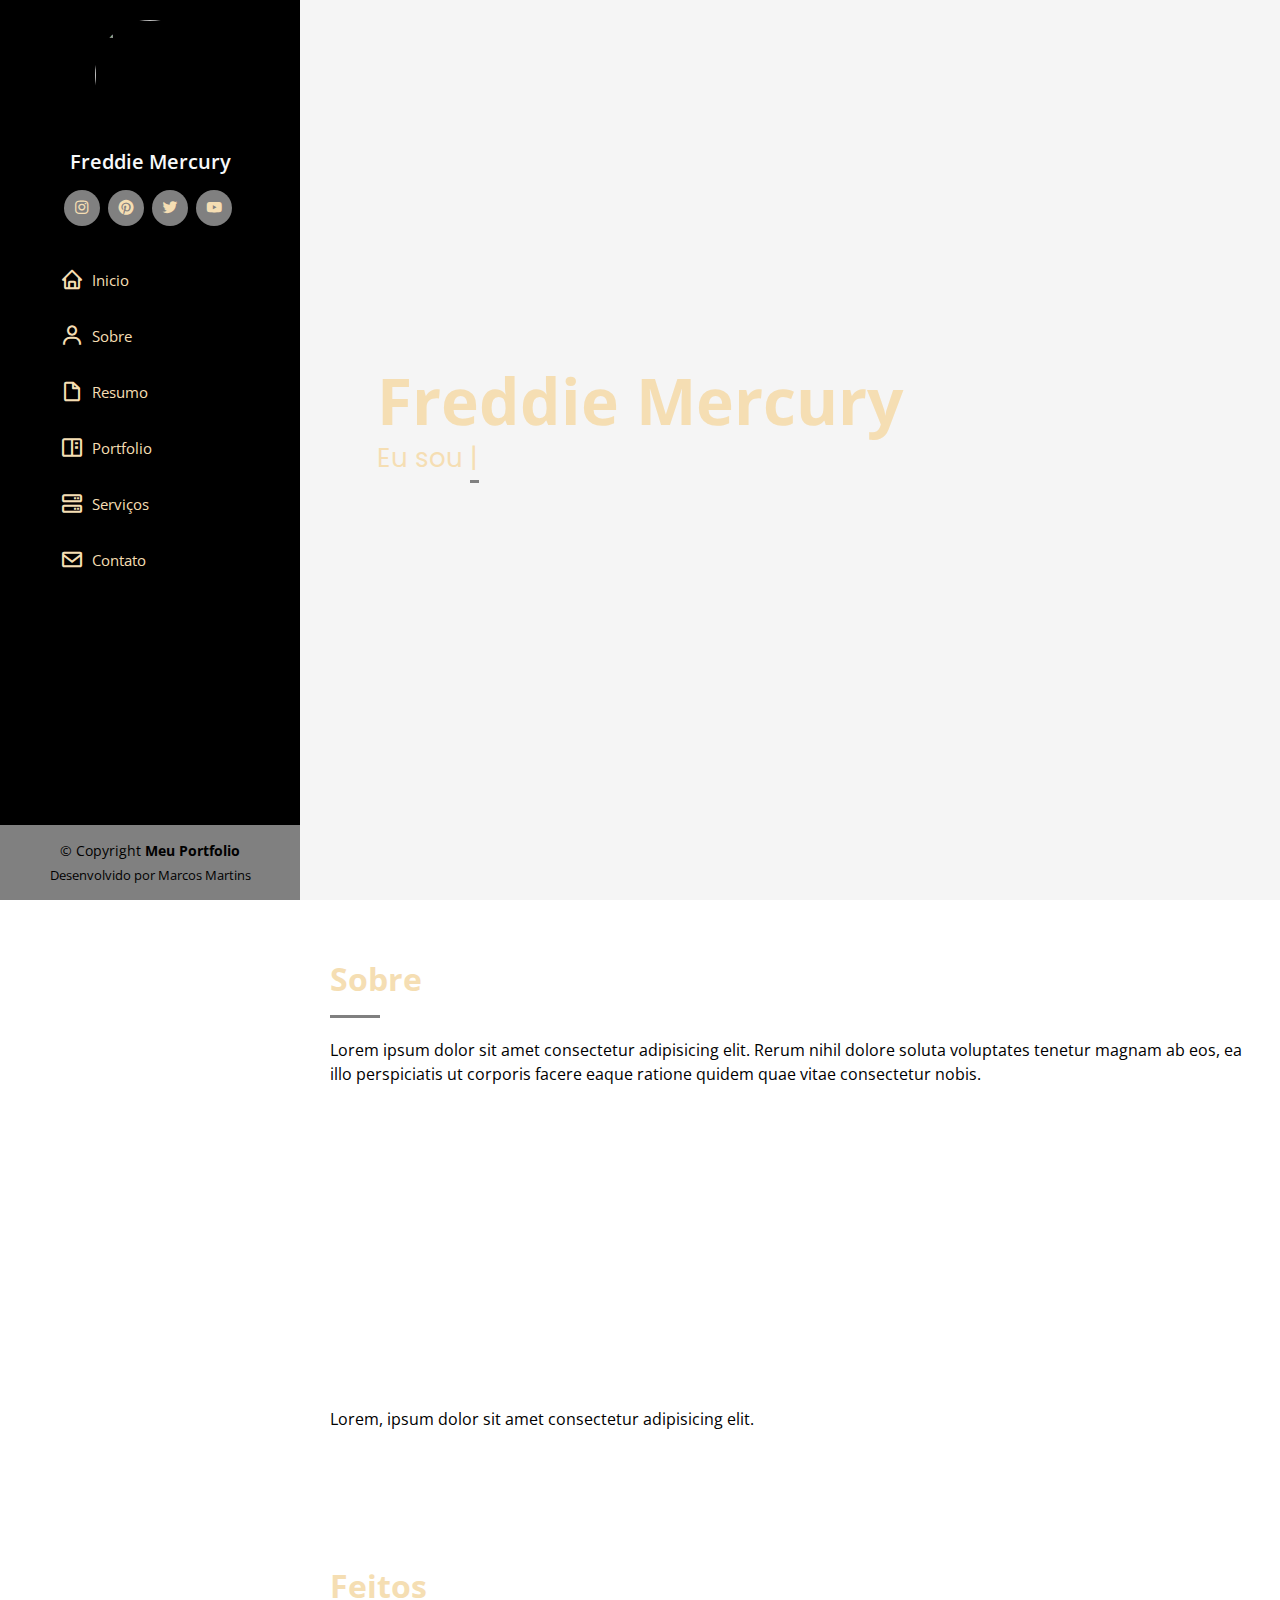
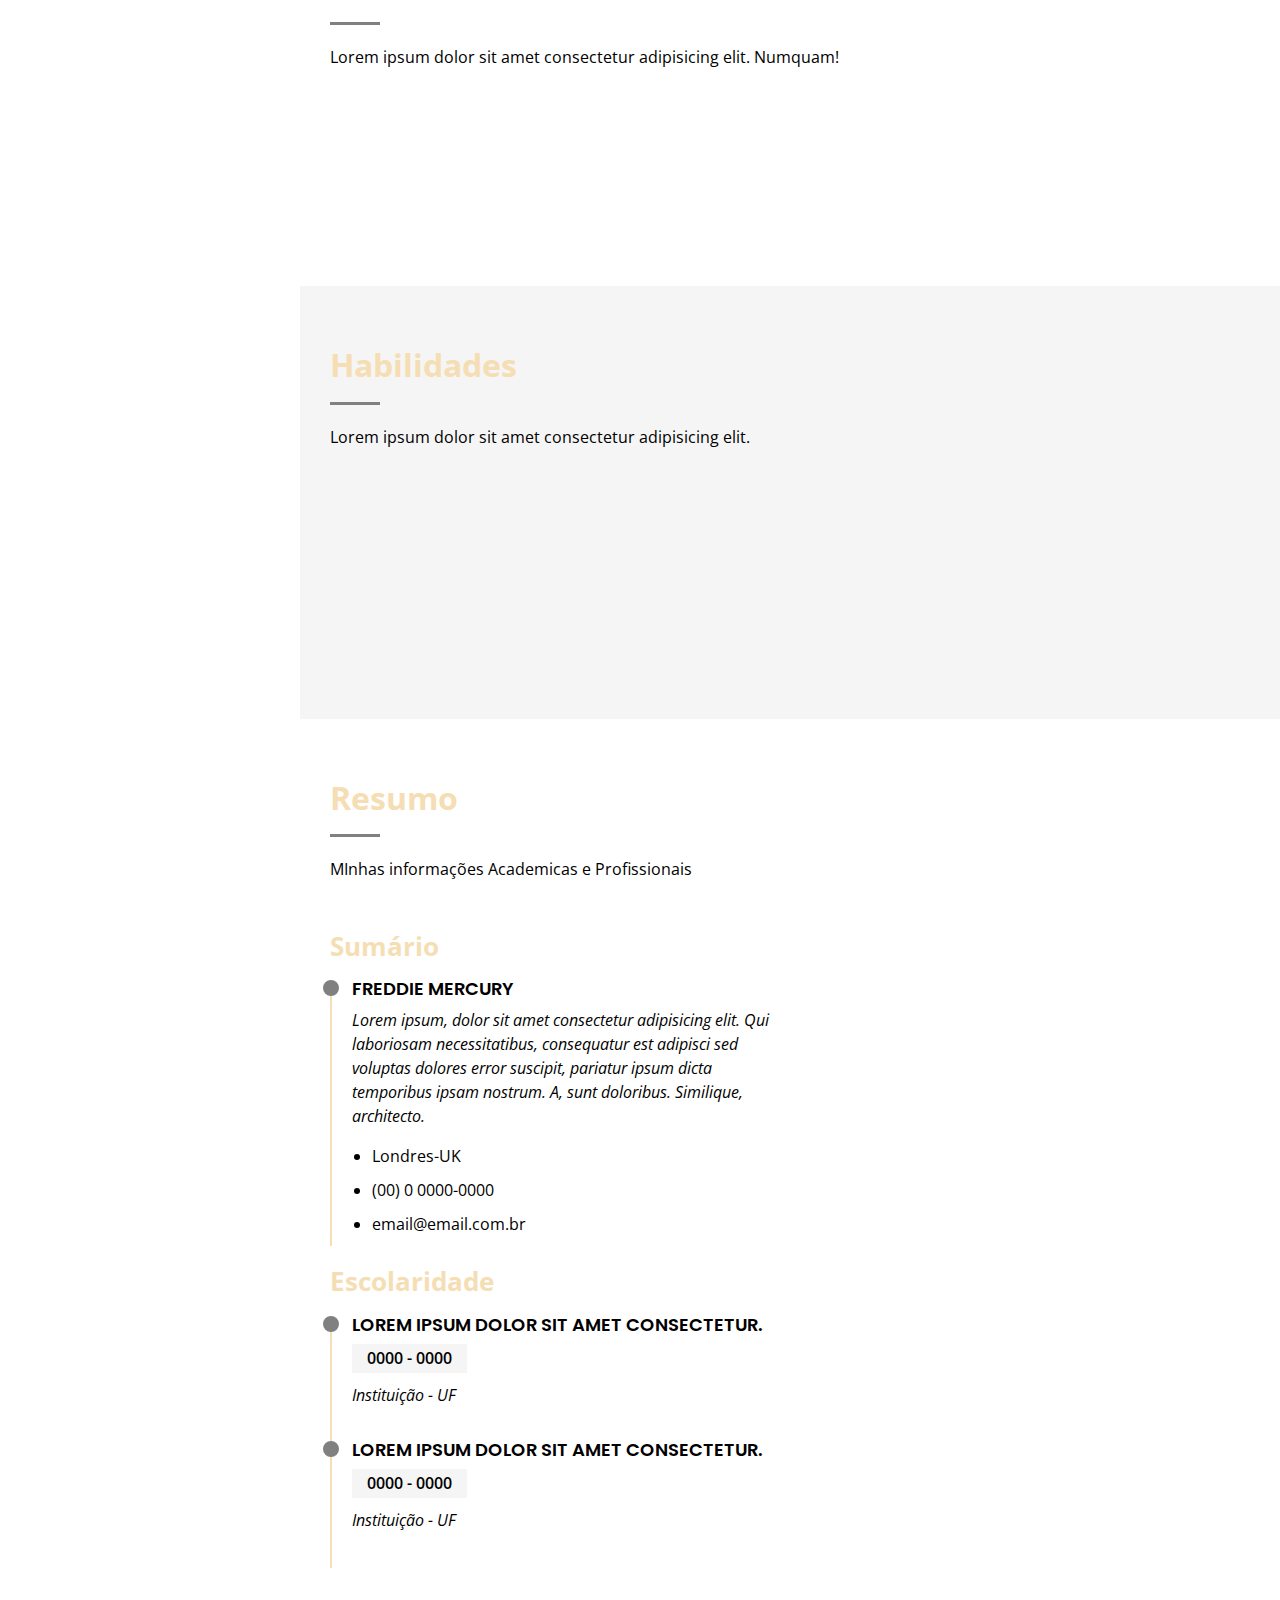
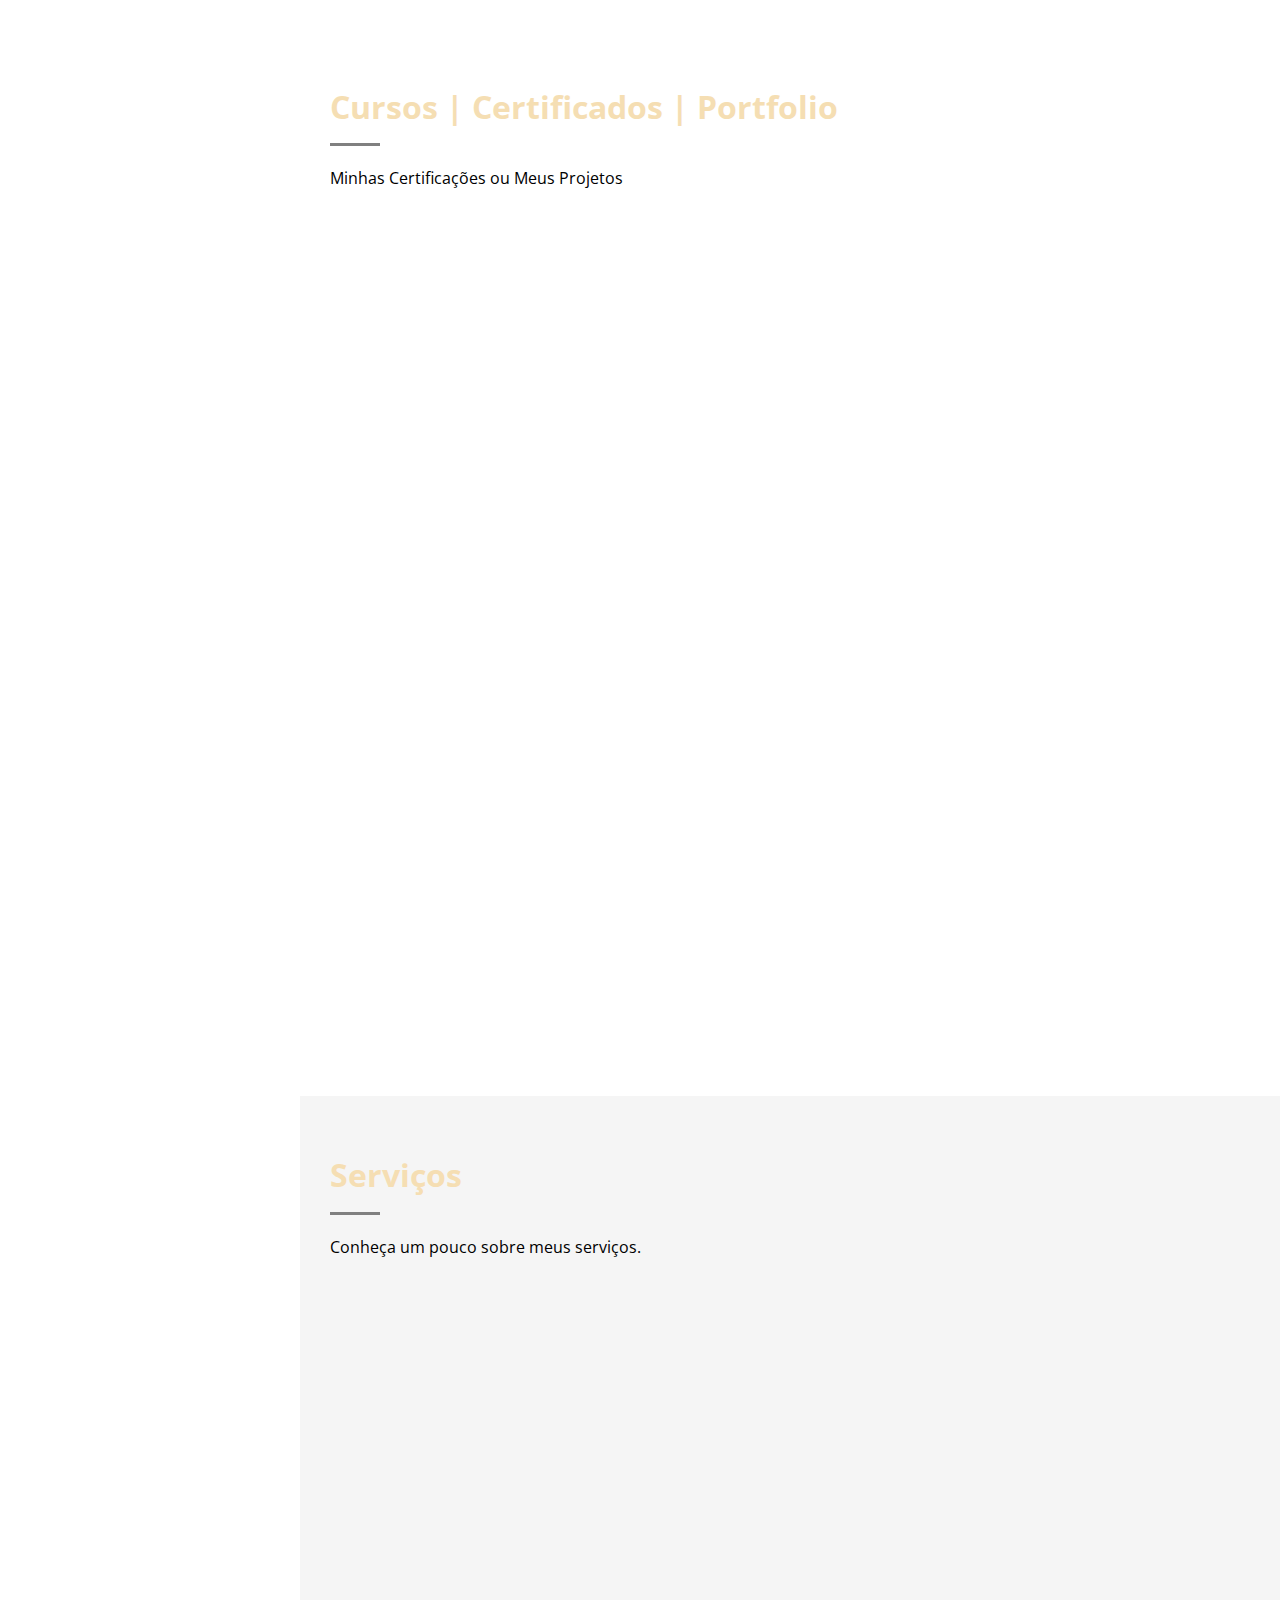
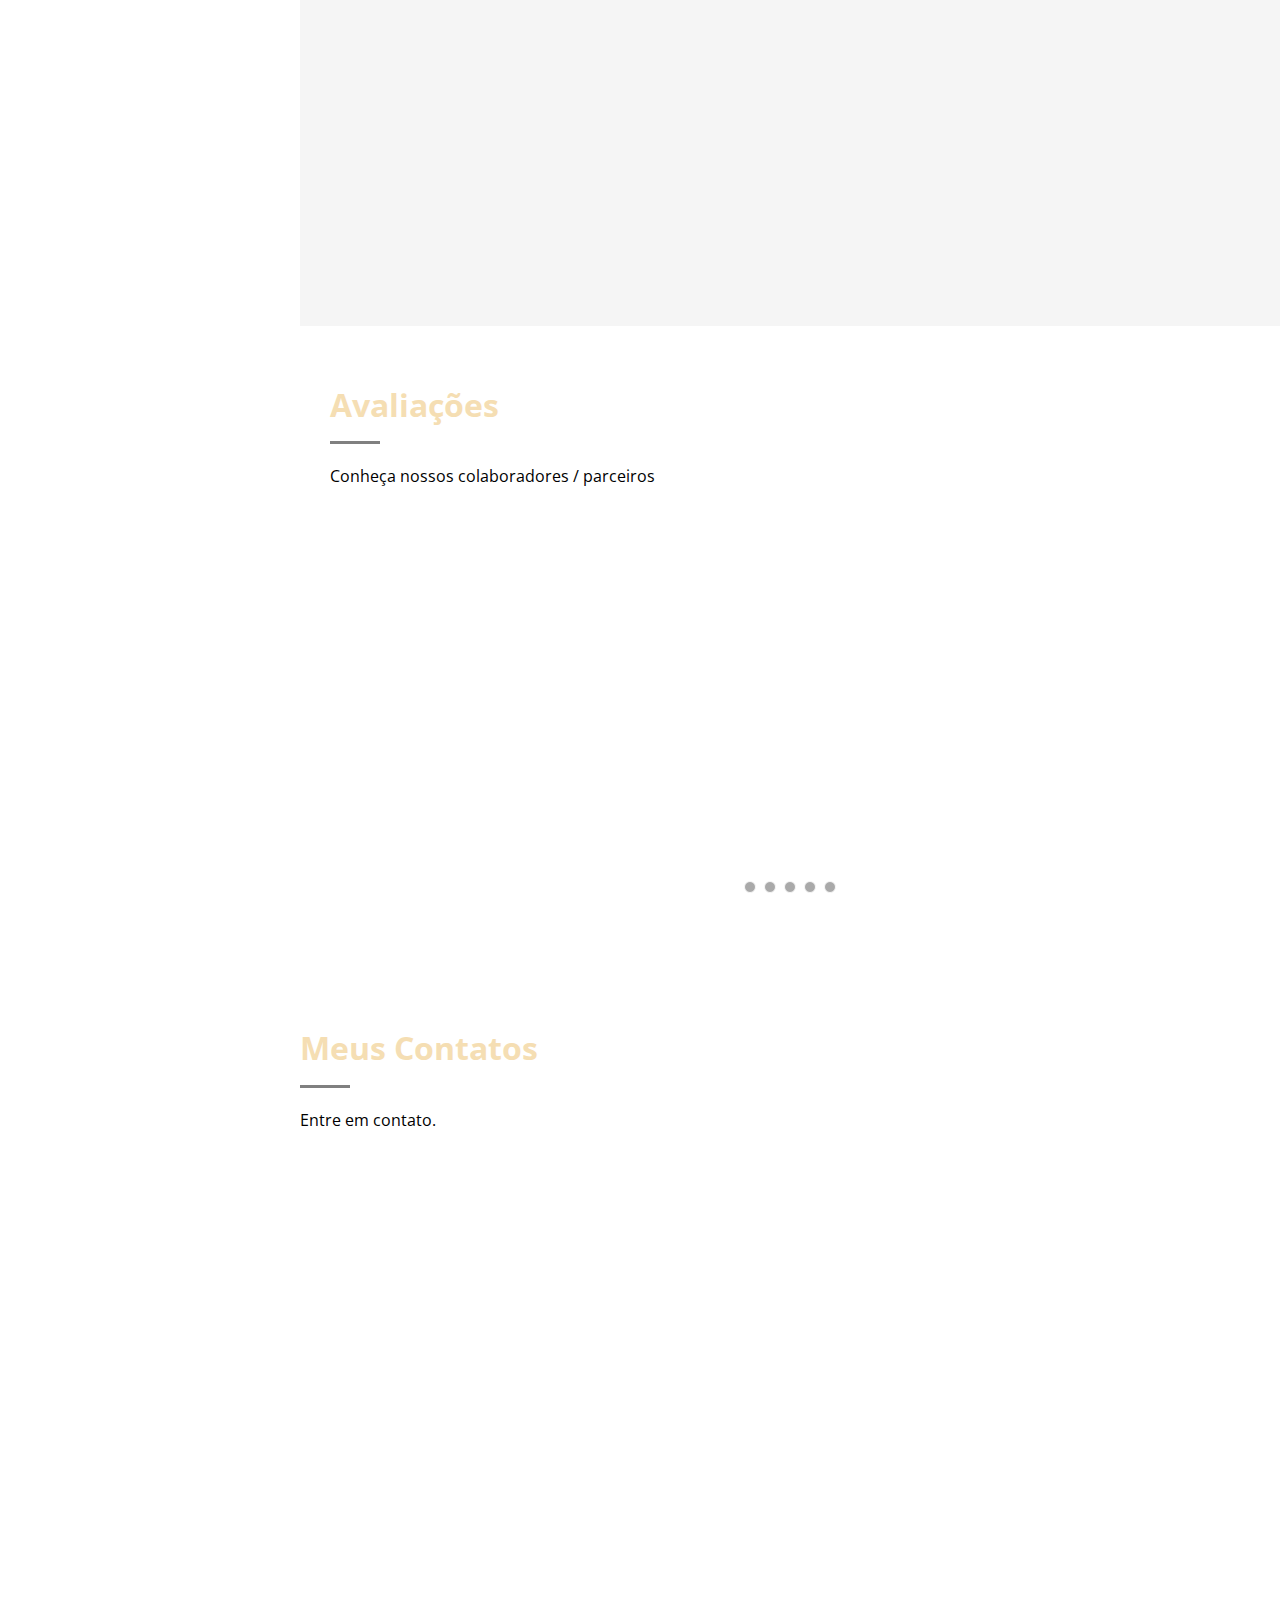
==== commit c79e6042: "Update" ====
--- a/index.html
+++ b/index.html
@@ -532,72 +532,80 @@
                         <p>Conheça nossos colaboradores / parceiros</p>
                     </div>
 
-                    <div class="testimonial-slider swiper" data-aos="fede-up" data-aos-delay="100">
+                    <div class="testimonials-slider swiper" data-aos="fede-up" data-aos-delay="100">
                         <div class="swiper-wrapper">
 
                             <div class="swiper-slide">
 
                                 <div class="testimonial-item" data-aos="fade-up">
+                                    <p>
+                                        <i class="bx bxs-quote-alt-left quote-icon-left"></i>
+                                        Parabéns pelo excelente trabalho realizado, lorem ipsum dolor sit...
+                                        <i class="bx bxs-quote-alt-right quote-icon-right"></i>
+                                    </p>
+
                                     <img src="img/depoimentos/testimonials-1.jpg" alt="" class="testimonial-img">
                                     <h3>Jax Teller</h3>
                                     <h4>Ceo &amp; Fundador SOA</h4>
-
+                                </div>
+                            </div>
+
+                            <div class="swiper-slide">    
+                                <div class="testimonial-item" data-aos="fade-up" data-aos-delay="100">
                                     <p>
                                         <i class="bx bxs-quote-alt-left quote-icon-left"></i>
-                                        Parabens pelo exelente trabalho realizado
+                                        Parabéns pelo excelente trabalho realizado, lorem ipsum dolor sit...
                                         <i class="bx bxs-quote-alt-right quote-icon-right"></i>
                                     </p>
-                                </div>
-
-                                <div class="testimonial-item" data-aos="fade-up" data-aos-delay="100">
+                                    
                                     <img src="img/depoimentos/testimonials-2.jpg" alt="" class="testimonial-img">
                                     <h3>Kimi Won</h3>
                                     <h4>Ceo &amp; Herdeira da Suzuki</h4>
-
+                                </div>
+                            </div>
+
+                            <div class="swiper-slide">
+                                <div class="testimonial-item" data-aos="fade-up" data-aos-delay="200">
                                     <p>
                                         <i class="bx bxs-quote-alt-left quote-icon-left"></i>
-                                        Parabens pelo exelente trabalho realizado
+                                        Parabéns pelo excelente trabalho realizado, lorem ipsum dolor sit...
                                         <i class="bx bxs-quote-alt-right quote-icon-right"></i>
                                     </p>
-                                </div>
-
-                                <div class="testimonial-item" data-aos="fade-up" data-aos-delay="200">
+                                    
                                     <img src="img/depoimentos/testimonials-3.jpg" alt="" class="testimonial-img">
                                     <h3>Karen Weber</h3>
-                                    <h4>Ceo &amp; Fundadora Organizian</h4>
-
+                                    <h4>Ceo &amp; Fundadora Organizian</h4>  
+                                </div>
+                            </div>
+
+                            <div class="swiper-slide">
+                                <div class="testimonial-item" data-aos="fade-up" data-aos-delay="300">
                                     <p>
                                         <i class="bx bxs-quote-alt-left quote-icon-left"></i>
-                                        Parabens pelo exelente trabalho realizado
+                                        Parabéns pelo excelente trabalho realizado, lorem ipsum dolor sit...
                                         <i class="bx bxs-quote-alt-right quote-icon-right"></i>
                                     </p>
-                                </div>
-
-                                <div class="testimonial-item" data-aos="fade-up" data-aos-delay="300">
+
                                     <img src="img/depoimentos/testimonials-4.jpg" alt="" class="testimonial-img">
                                     <h3>Carlos Filho de Andrade</h3>
                                     <h4>Ceo &amp; Fundador do grupo StartUp</h4>
-
+                                </div>
+                            </div>
+
+                            <div class="swiper-slide">
+                                <div class="testimonial-item" data-aos="fade-up" data-aos-delay="400">
                                     <p>
                                         <i class="bx bxs-quote-alt-left quote-icon-left"></i>
-                                        Parabens pelo exelente trabalho realizado
+                                        Parabéns pelo excelente trabalho realizado, lorem ipsum dolor sit...
                                         <i class="bx bxs-quote-alt-right quote-icon-right"></i>
                                     </p>
-                                </div>
-
-                                <div class="testimonial-item" data-aos="fade-up" data-aos-delay="400">
+
                                     <img src="img/depoimentos/testimonials-5.jpg" alt="" class="testimonial-img">
                                     <h3>Ricardo Pontes</h3>
                                     <h4>Ceo &amp; Co-Fundador da Cripto T</h4>
-                                   
-                                    <p>
-                                        <i class="bx bxs-quote-alt-left quote-icon-left"></i>
-                                        Parabens pelo exelente trabalho realizado
-                                        <i class="bx bxs-quote-alt-right quote-icon-right"></i>
-                                    </p>
-                                </div>
-
-                            </div> 
+                                </div>
+                            </div>
+                            
 
                         </div><!--Fim swiper-wrapper-->
 
@@ -606,7 +614,42 @@
                 </div> <!--fi container-->
             </section> <!--Fim testimonials-->
         
-        
+            <section id="contact" class="contact">
+
+                <div class="section-title">
+                    <h2>Meus Contatos</h2>
+                    <p>Entre em contato.</p>
+                </div>
+
+                <div class="row" data-aos="fade-in">
+                    <div class="ul-lg-5 d-flex align-items-stretch">
+                        <div class="info">
+
+                            <div class="endereco">
+                                <i class="bi bi-geo-alt"></i>
+                                <h4>Endereço:</h4>
+                                <p>R: Jaguaré Mirim, 71 <br>
+                                Vila Leopoldina - SP</p>
+                            </div>
+
+                            <div class="email">
+                                <i class="bi bi-envelope"> </i>
+                                <h4>Email:</h4>
+                                <p>email.email@email.com</p>
+                            </div>
+
+                            <div class="fone">
+                                <i class="bi bi-whatsapp"></i>
+                                <h4>Telefone</h4>
+                                <p>(11) 9 8765-4321</p>
+                            </div>
+
+                            <iframe src="https://www.google.com/maps/embed?pb=!1m18!1m12!1m3!1d914.5371897497073!2d-46.73535533762135!3d-23.527151429317055!2m3!1f0!2f0!3f0!3m2!1i1024!2i768!4f13.1!3m3!1m2!1s0x94cef8b811e8e3a1%3A0xa7564bb4c78f41b3!2sSenai%20Vila%20Leopoldina%20-%20Mariano%20Ferraz!5e0!3m2!1spt-BR!2sbr!4v1702148272546!5m2!1spt-BR!2sbr" width="100%" height="300" style="border:0;" allowfullscreen="" loading="lazy" referrerpolicy="no-referrer-when-downgrade"></iframe>
+                            
+                        </div>
+                    </div>
+                </div>
+            </section>
         
         </main> <!-- Fim Main -->
     
--- a/css/estilo.css
+++ b/css/estilo.css
@@ -93,7 +93,7 @@
     transition: 0.3s;
 }
 #header .profile .social-links a:hover{
-    background: gray;
+    background: darkgray;
     color: wheat;
     text-decoration: none;
 }
@@ -198,7 +198,7 @@
 }
 #hero::before{
     content: "";
-    background: gray;
+    background: whitesmoke; /*muda a cor do topo - gray is one for the options*/
     position: absolute;
     bottom: 0;
     top: 0;
@@ -253,7 +253,7 @@
     overflow: hidden;
 }
 .section-bg{
-    background-color: gray;
+    background-color: whitesmoke; /*muda o backgroud color das habilidades*/
 }
 .section-title {
     padding-bottom: 30px;
@@ -368,7 +368,7 @@
     font-style: normal;
 }
 .skills .progress-bar-wrap{
-    background: whitesmoke; /* cor da barra sem preenchimento*/
+    background: white; /* cor da barra sem preenchimento*/
     height: 10px;
 }
 .skills .progress-bar {
@@ -638,10 +638,80 @@
     line-height: 24px;
     font-size: 14px;
 }
-
 /*fim services*/
 
 /*avaliações*/
+.testimonials .testimonials-carousel, 
+.testimonials .testimonials-slider{
+    overflow: hidden;
+}
+.testimonials .testimonial-item{
+    box-sizing: content-box;
+    text-align: center;
+    min-height: 320px;
+}
+.testimonials .testimonial-item .testimonial-img{
+    width: 90px;
+    border-radius: 50%;
+    margin: 0 auto;
+}
+.testimonials .testimonial-item{
+    font-size: 18px;
+    font-weight: bold;
+    margin: 10px 0 5px 0;
+    color: gray;
+}
+.testimonials .testimonial-item h4{
+    font-size: 14px;
+    color: black;
+}
+.testimonials .testimonial-item .quote-icon-left, 
+.testimonials .testimonial-item .quote-icon-right{
+color: wheat;
+font-size: 26px;
+}
+.testimonials .testimonial-item .quote-icon-left{
+    display: inline-block;
+    left: -5;
+    position: relative;
+}
+.testimonials .testimonial-item .quote-icon-right{
+    display: inline-block;
+    left: -5;
+    position: relative;
+    top: 10px;
+}
+.testimonials .testimonial-item p{
+    font-style: italic;
+    margin: 0 15px 15px;
+    padding: 20px;
+    background: whitesmoke;
+    position: relative;
+    margin-bottom: 35px;
+    border-radius: 6px;
+    box-shadow: 0 2px 15px black transparent;
+}
+.testimonials .testimonial-item p::after{
+    content: "";
+    width: 0;
+    height: 0;
+    border-top: 20px solid whitesmoke;
+    border-right: 20px solid transparent;
+    border-left: 20px solid transparent;
+    position: absolute;
+    bottom: -20px;
+    left: calc(50% - 20px);
+}
+.testimonials .swiper-pagination .swiper-pagination-bullet{
+    width: 12px;
+    height: 12px;
+    background: darkgray;
+    opacity: 1;
+    border: 1px solid whitesmoke;
+}
+.testimonials ,.swiper-pagination .swiper-pagination-bullet-active{
+    background: white;
+}
 
 /*fim avaliações*/
 
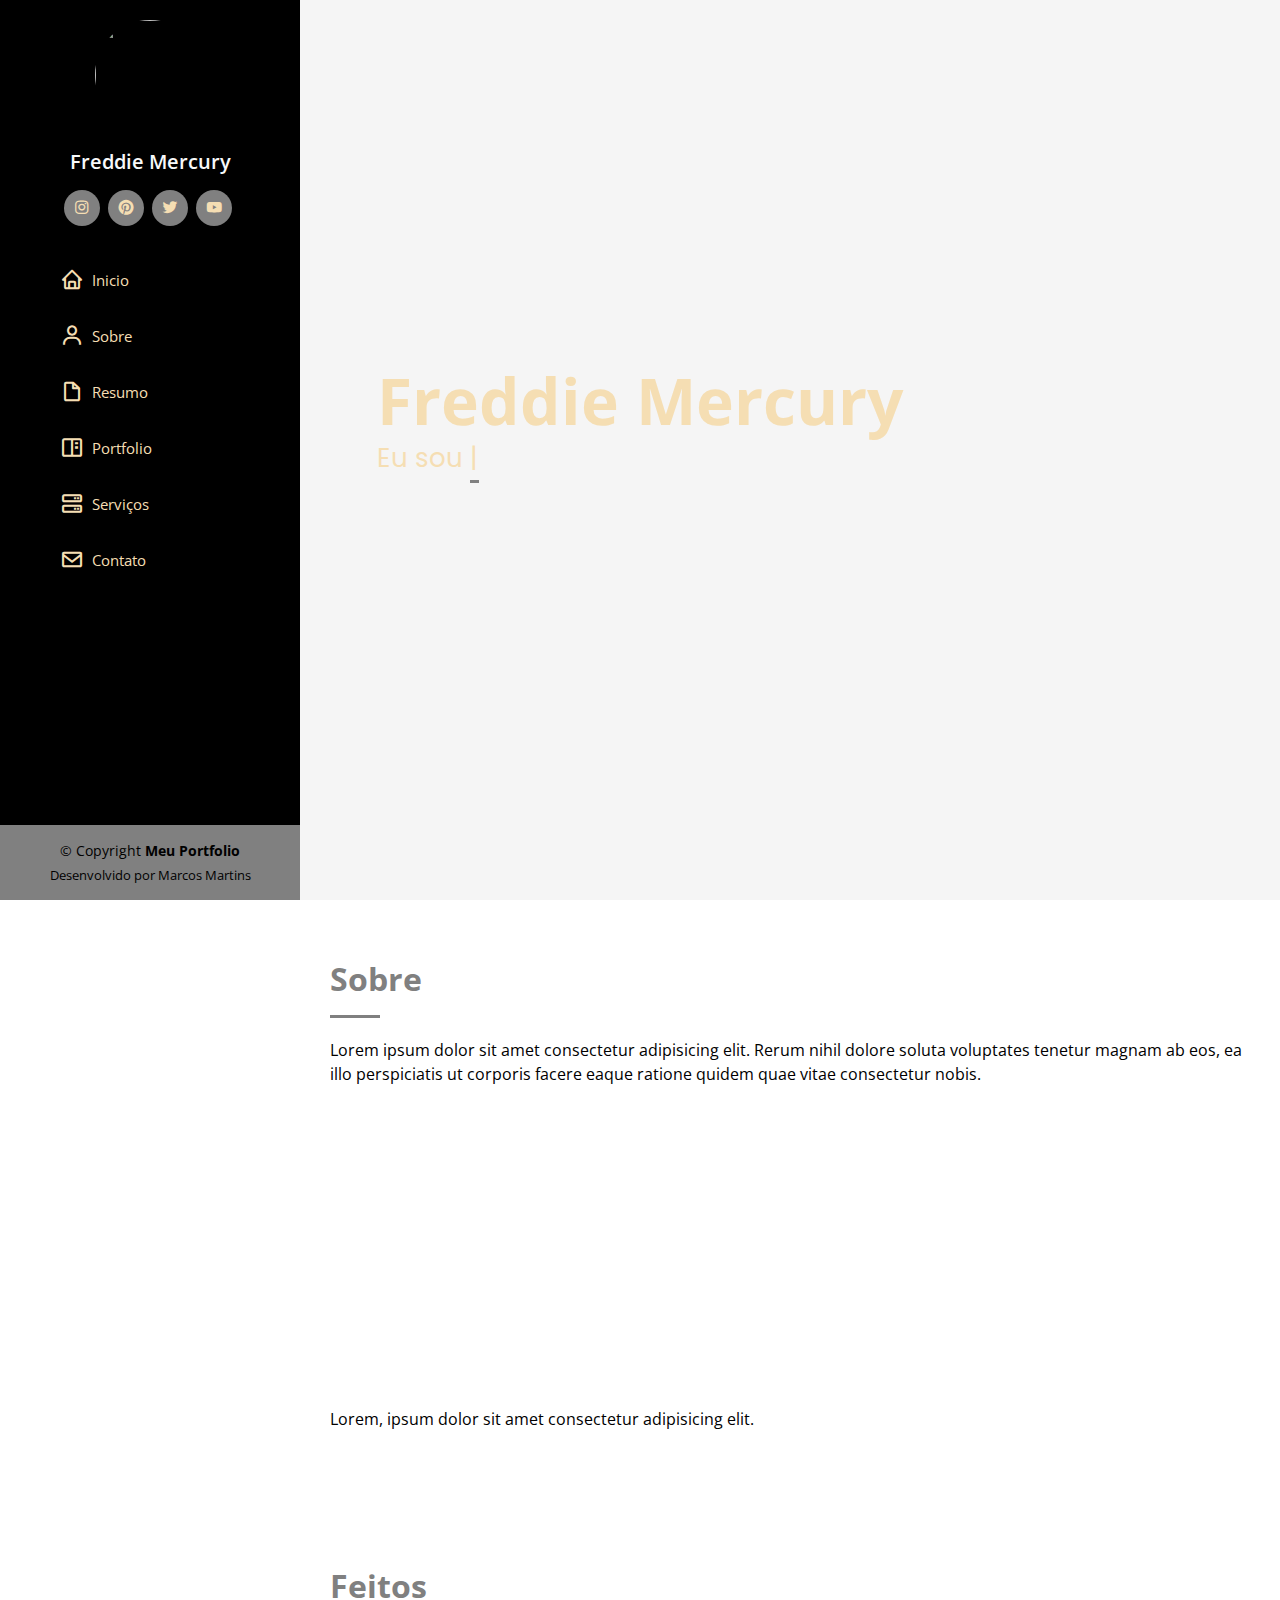
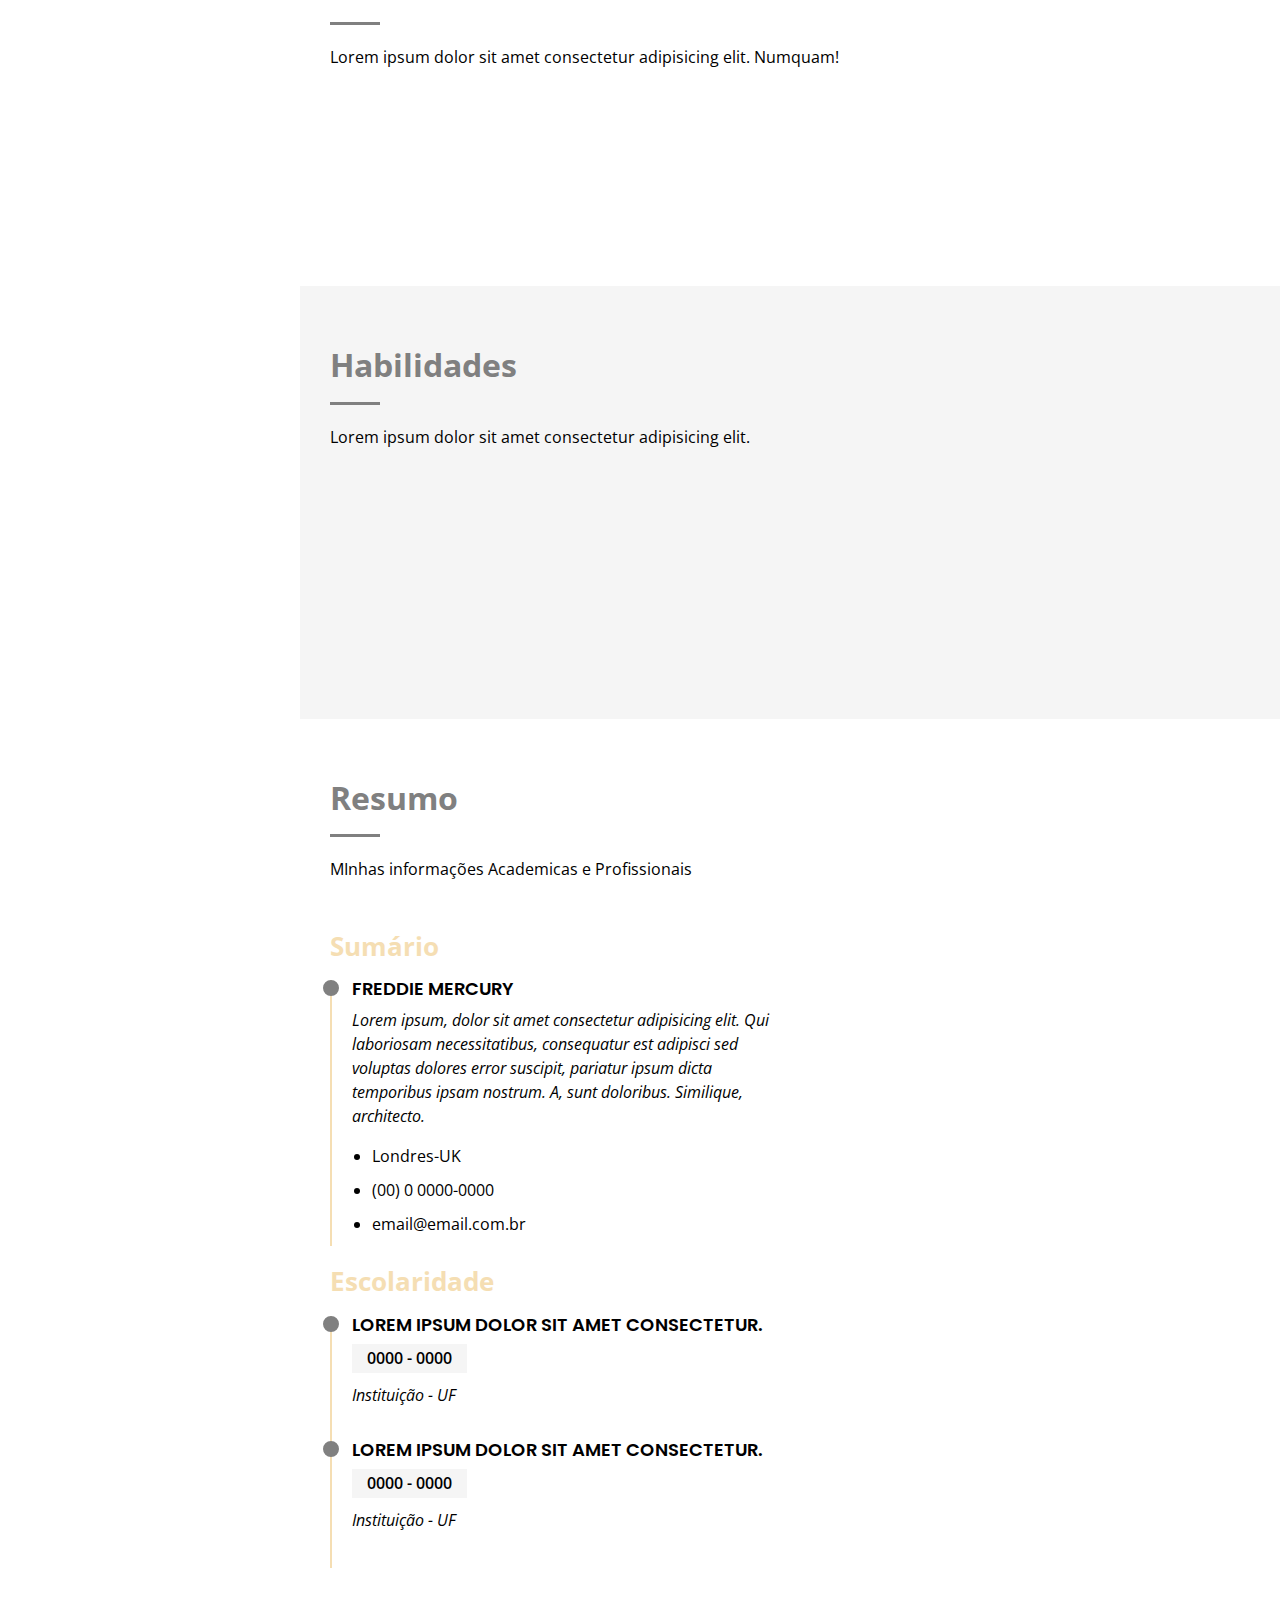
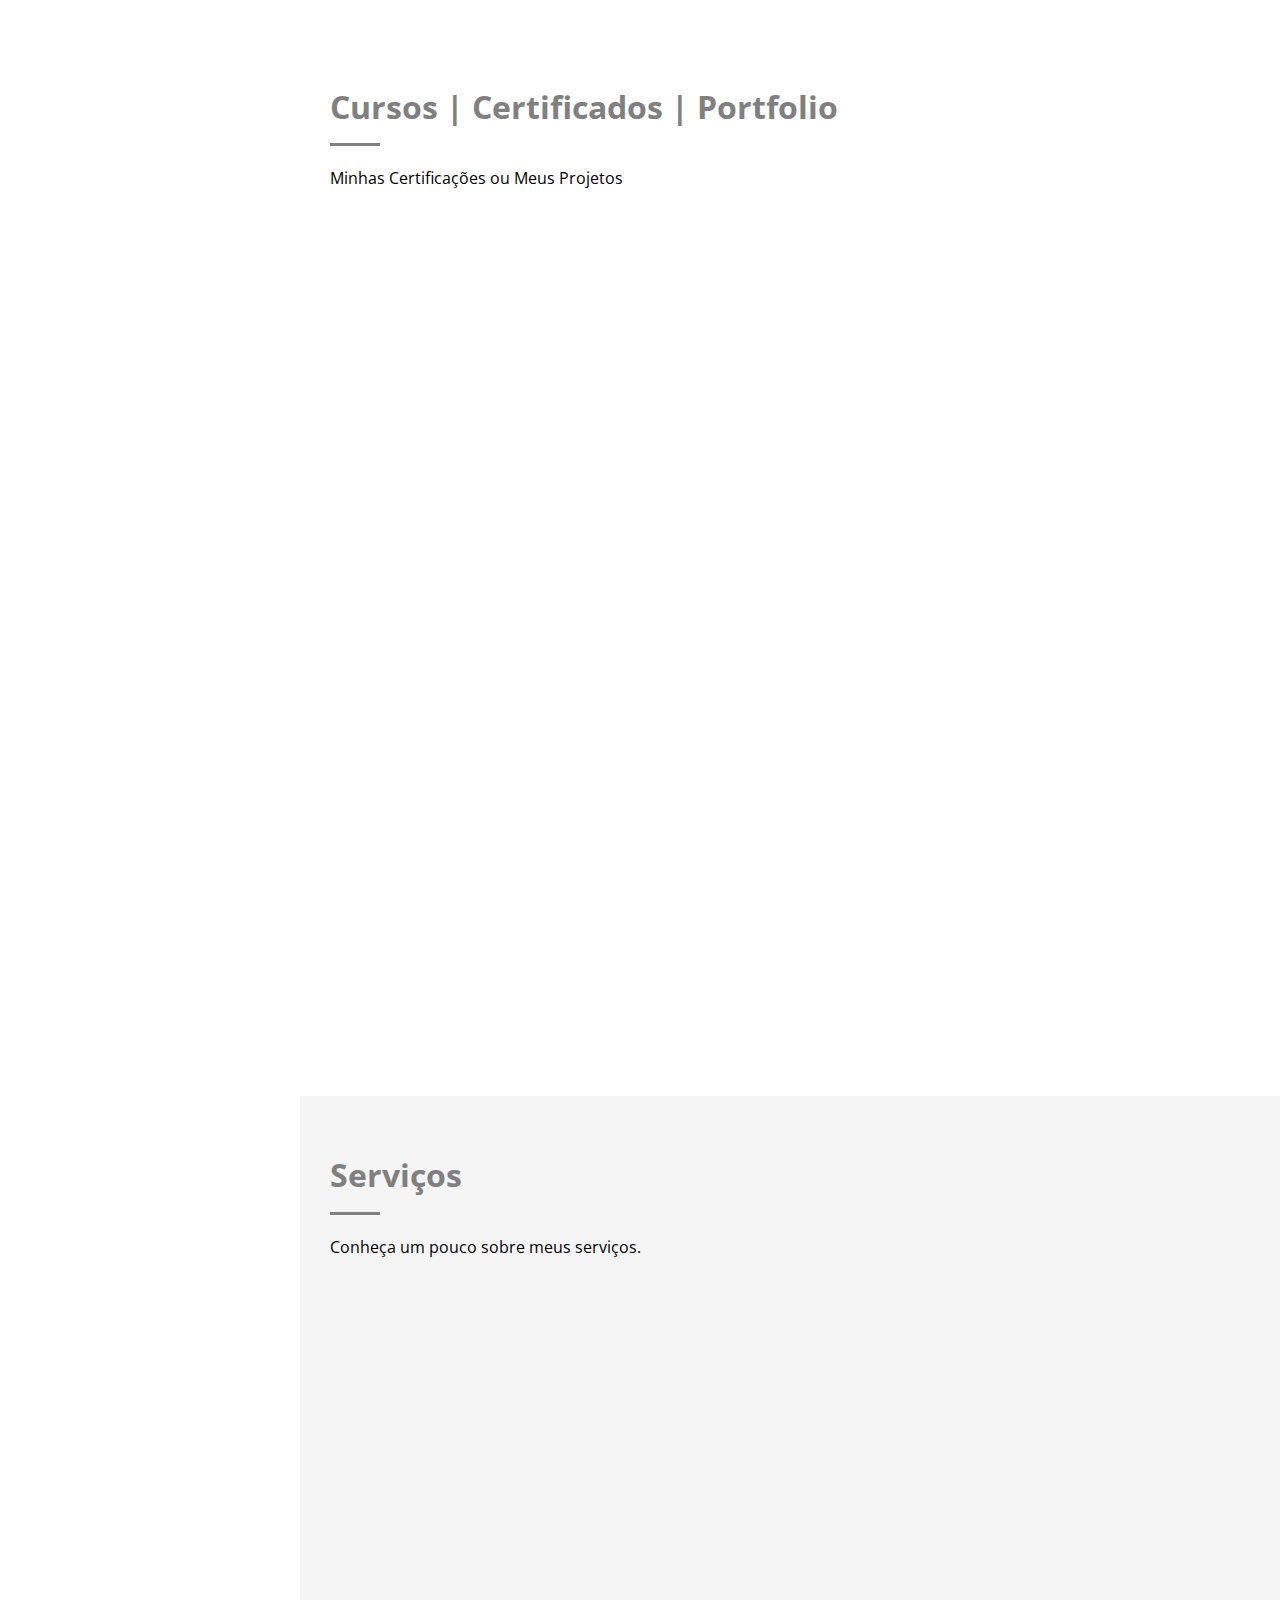
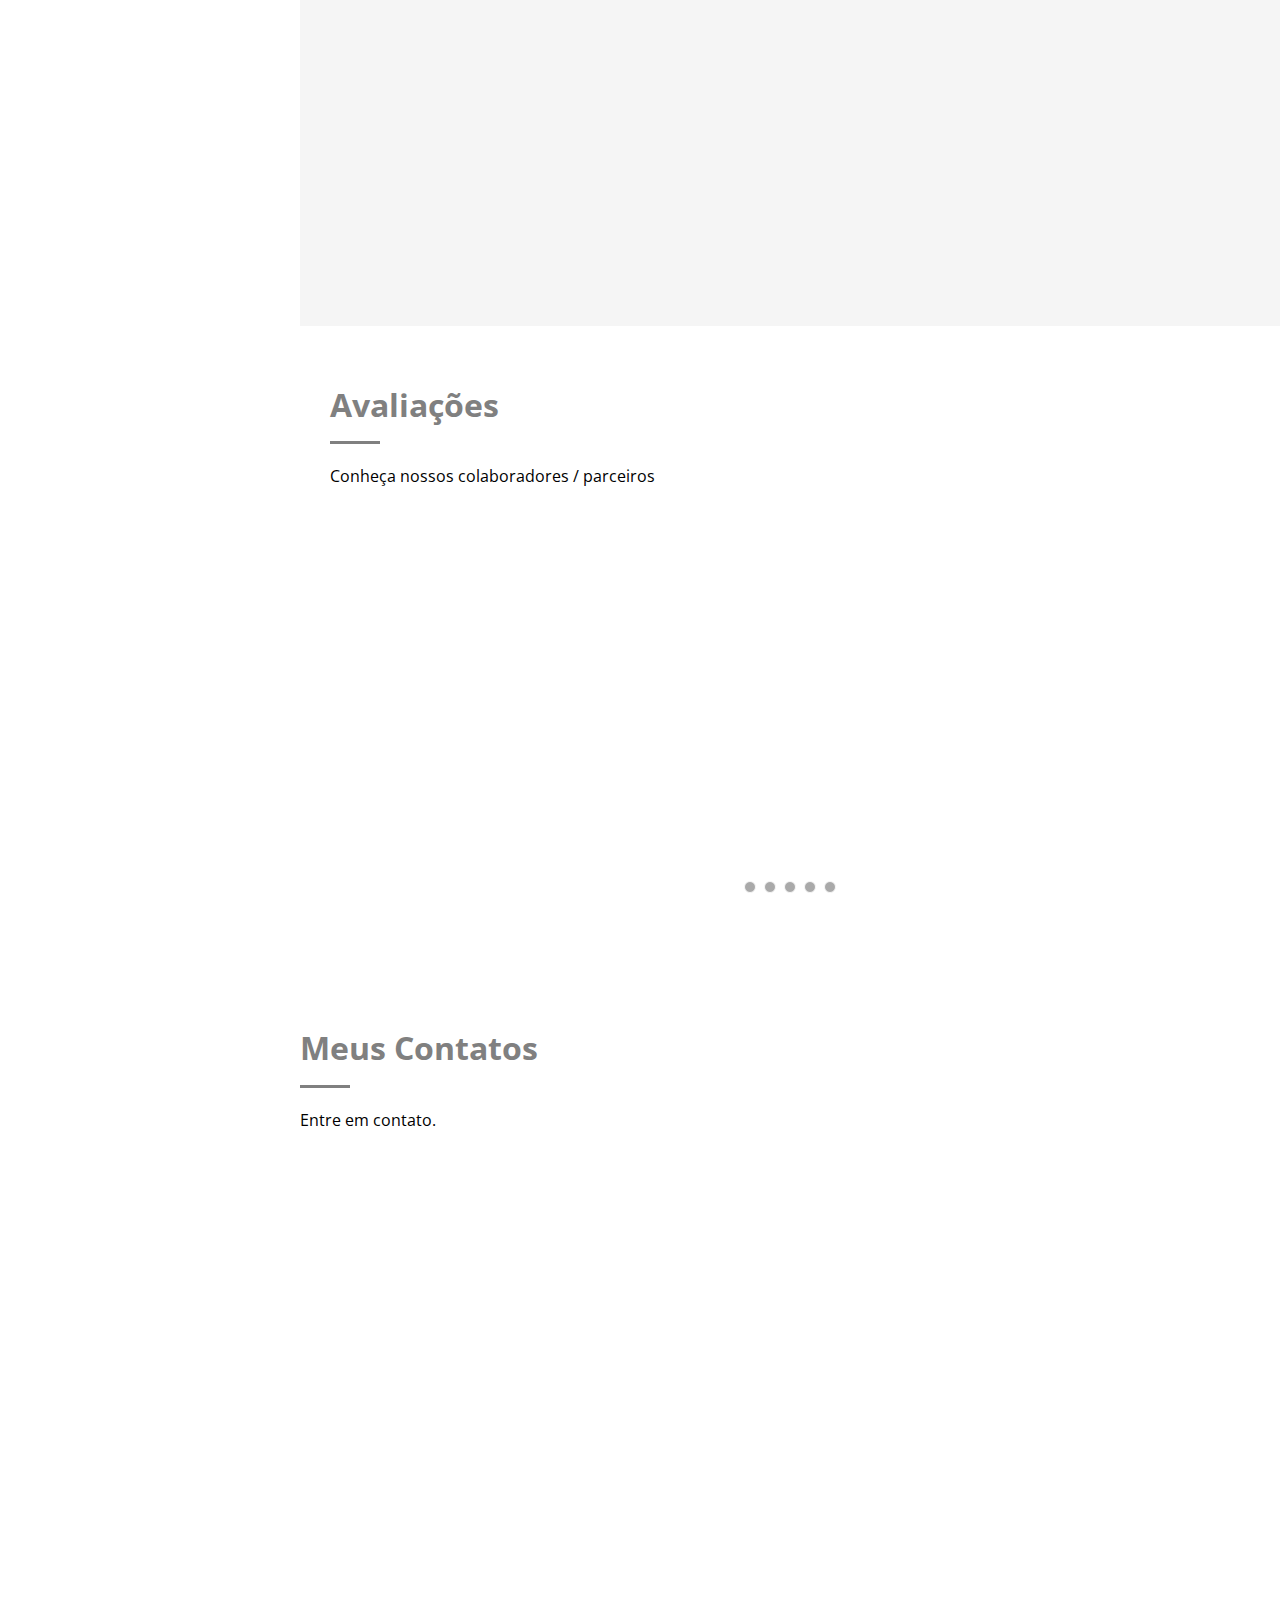
==== commit e013bec2: "Update" ====
--- a/index.html
+++ b/index.html
@@ -644,7 +644,7 @@
                                 <p>(11) 9 8765-4321</p>
                             </div>
 
-                            <iframe src="https://www.google.com/maps/embed?pb=!1m18!1m12!1m3!1d914.5371897497073!2d-46.73535533762135!3d-23.527151429317055!2m3!1f0!2f0!3f0!3m2!1i1024!2i768!4f13.1!3m3!1m2!1s0x94cef8b811e8e3a1%3A0xa7564bb4c78f41b3!2sSenai%20Vila%20Leopoldina%20-%20Mariano%20Ferraz!5e0!3m2!1spt-BR!2sbr!4v1702148272546!5m2!1spt-BR!2sbr" width="100%" height="300" style="border:0;" allowfullscreen="" loading="lazy" referrerpolicy="no-referrer-when-downgrade"></iframe>
+                            <iframe src="https://www.google.com/maps/embed?pb=!1m18!1m12!1m3!1d914.5371897497073!2d-46.73535533762135!3d-23.527151429317055!2m3!1f0!2f0!3f0!3m2!1i1024!2i768!4f13.1!3m3!1m2!1s0x94cef8b811e8e3a1%3A0xa7564bb4c78f41b3!2sSenai%20Vila%20Leopoldina%20-%20Mariano%20Ferraz!5e0!3m2!1spt-BR!2sbr!4v1702148272546!5m2!1spt-BR!2sbr" width="400" height="300" style="border:0;" allowfullscreen="" loading="lazy" referrerpolicy="no-referrer-when-downgrade"></iframe>
                             
                         </div>
                     </div>
--- a/css/estilo.css
+++ b/css/estilo.css
@@ -264,7 +264,7 @@
     margin-bottom: 20px;
     padding-bottom: 20px;
     position: relative;
-    color: wheat;
+    color: gray;
 }
 .section-title h2::after{
     content: "";
@@ -712,11 +712,71 @@
 .testimonials ,.swiper-pagination .swiper-pagination-bullet-active{
     background: white;
 }
-
 /*fim avaliações*/
 
 /*contatos*/
-
+.contact{
+    padding-bottom: 130px;
+}
+.contact .info{
+    padding: 30px;
+    background: whitesmoke;
+    width: 100%;
+    box-shadow: 0 0 24px black transparent;
+}
+.contact .info i{
+    font-size: 20px;
+    color: wheat;
+    float: left;
+    width: 44px;
+    height: 44px;
+    background: gray;
+    display: flex;
+    justify-content: center;
+    align-items: center;
+    border-radius: 50px;
+    transition: all 0.3s ease-in-out;
+}
+.contact .info h4{
+    padding: 0 0 0 60px;
+    font-size: 22px;
+    font-weight: 600;
+    margin-bottom: 5px;
+    color: gray;
+}
+.contact .info p{
+    padding: 0 0 10px 60px;
+    margin-bottom: 20px;
+    font-size: 14px;
+    color: black;
+}
+.contact .info .email p{
+    padding-top: 5px;
+}
+.contact .info .social-links a{
+    font-size: 18px;
+    display: inline-block;
+    background: whitesmoke;
+    color: gray;
+    line-height: 1;
+    padding: 8px 0;
+    border-radius: 50%;
+    text-align: center;
+    width: 36px;
+    height: 36px;
+    transition: 0.3s;
+    margin-right: 10px;
+}
+.contact .info .social-links a:hover{
+    background: whitesmoke;
+    color: wheat;
+}
+.contact .info .endereco:hover i,
+.contact .info .email:hover i,
+.contact .info .fone:hover i{
+    background: gray;
+    color: wheat;
+}
 /*fim contatos*/
 
 /*roda pé*/
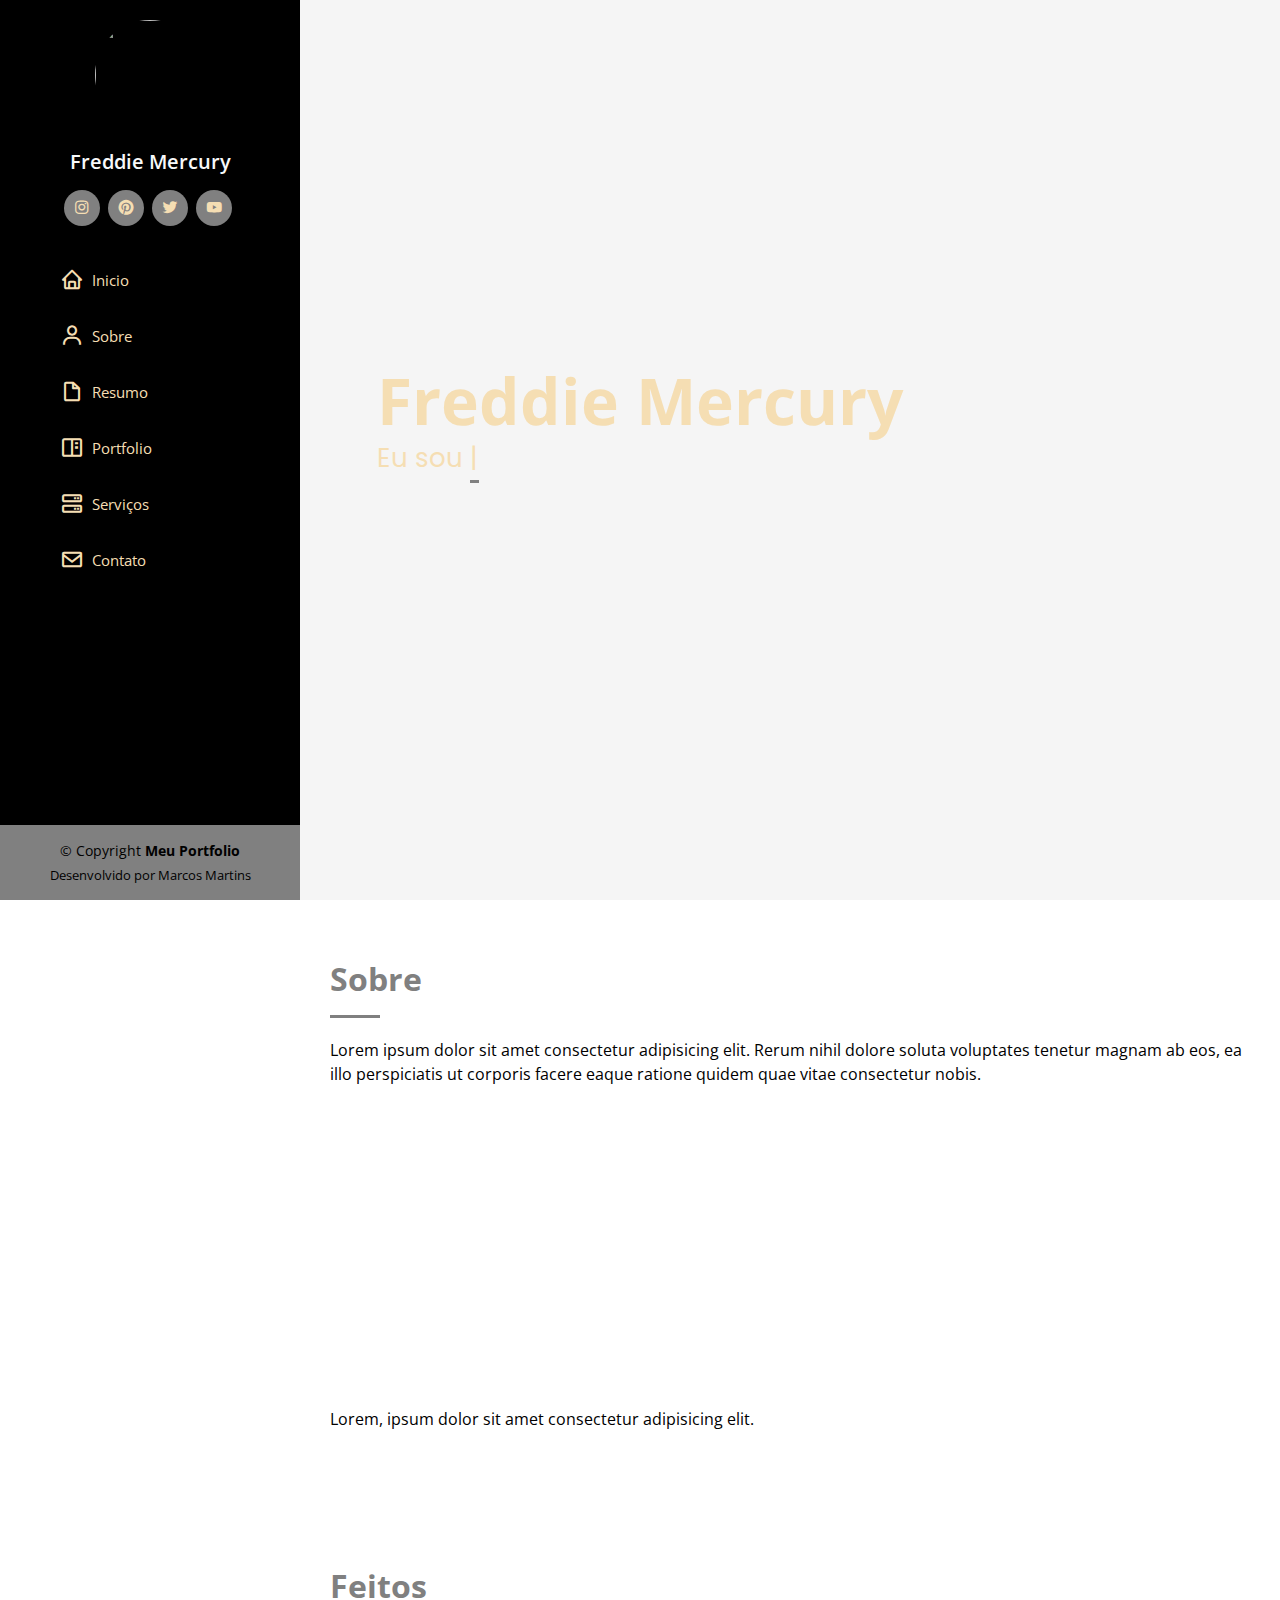
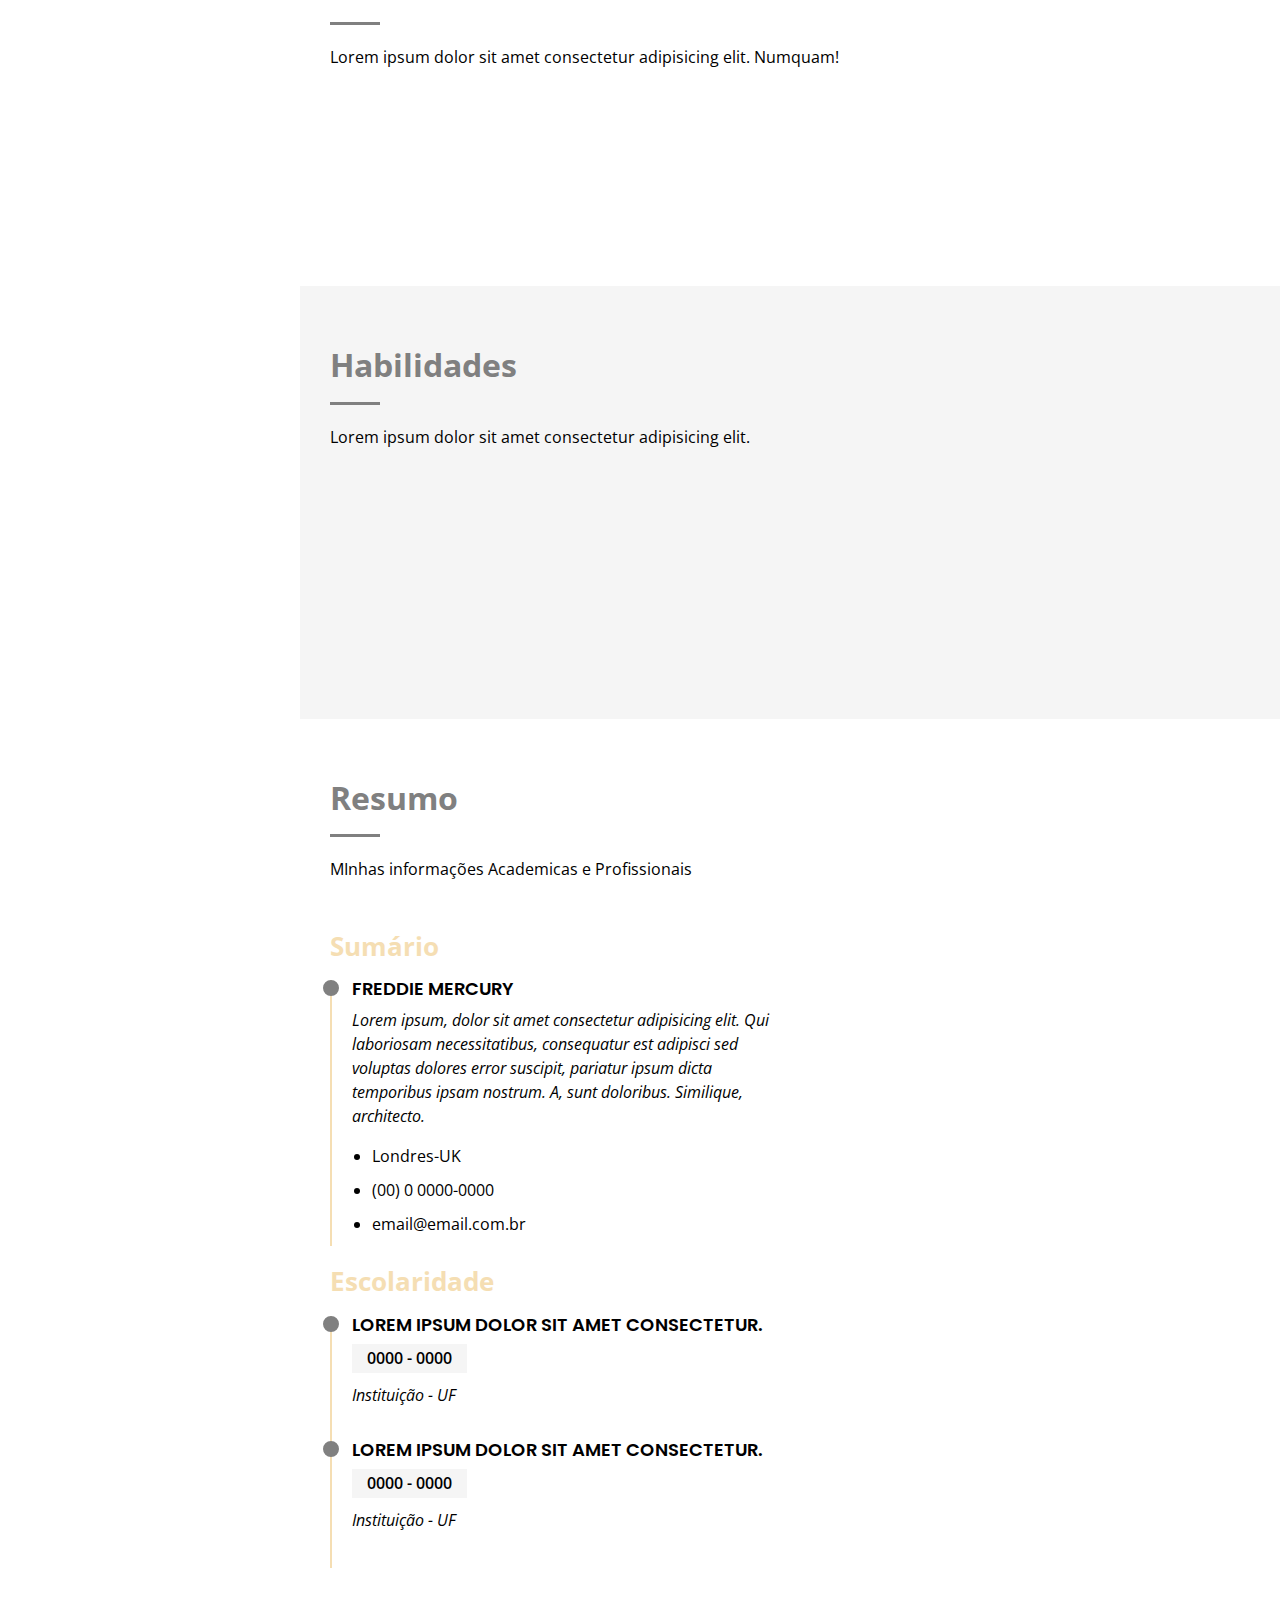
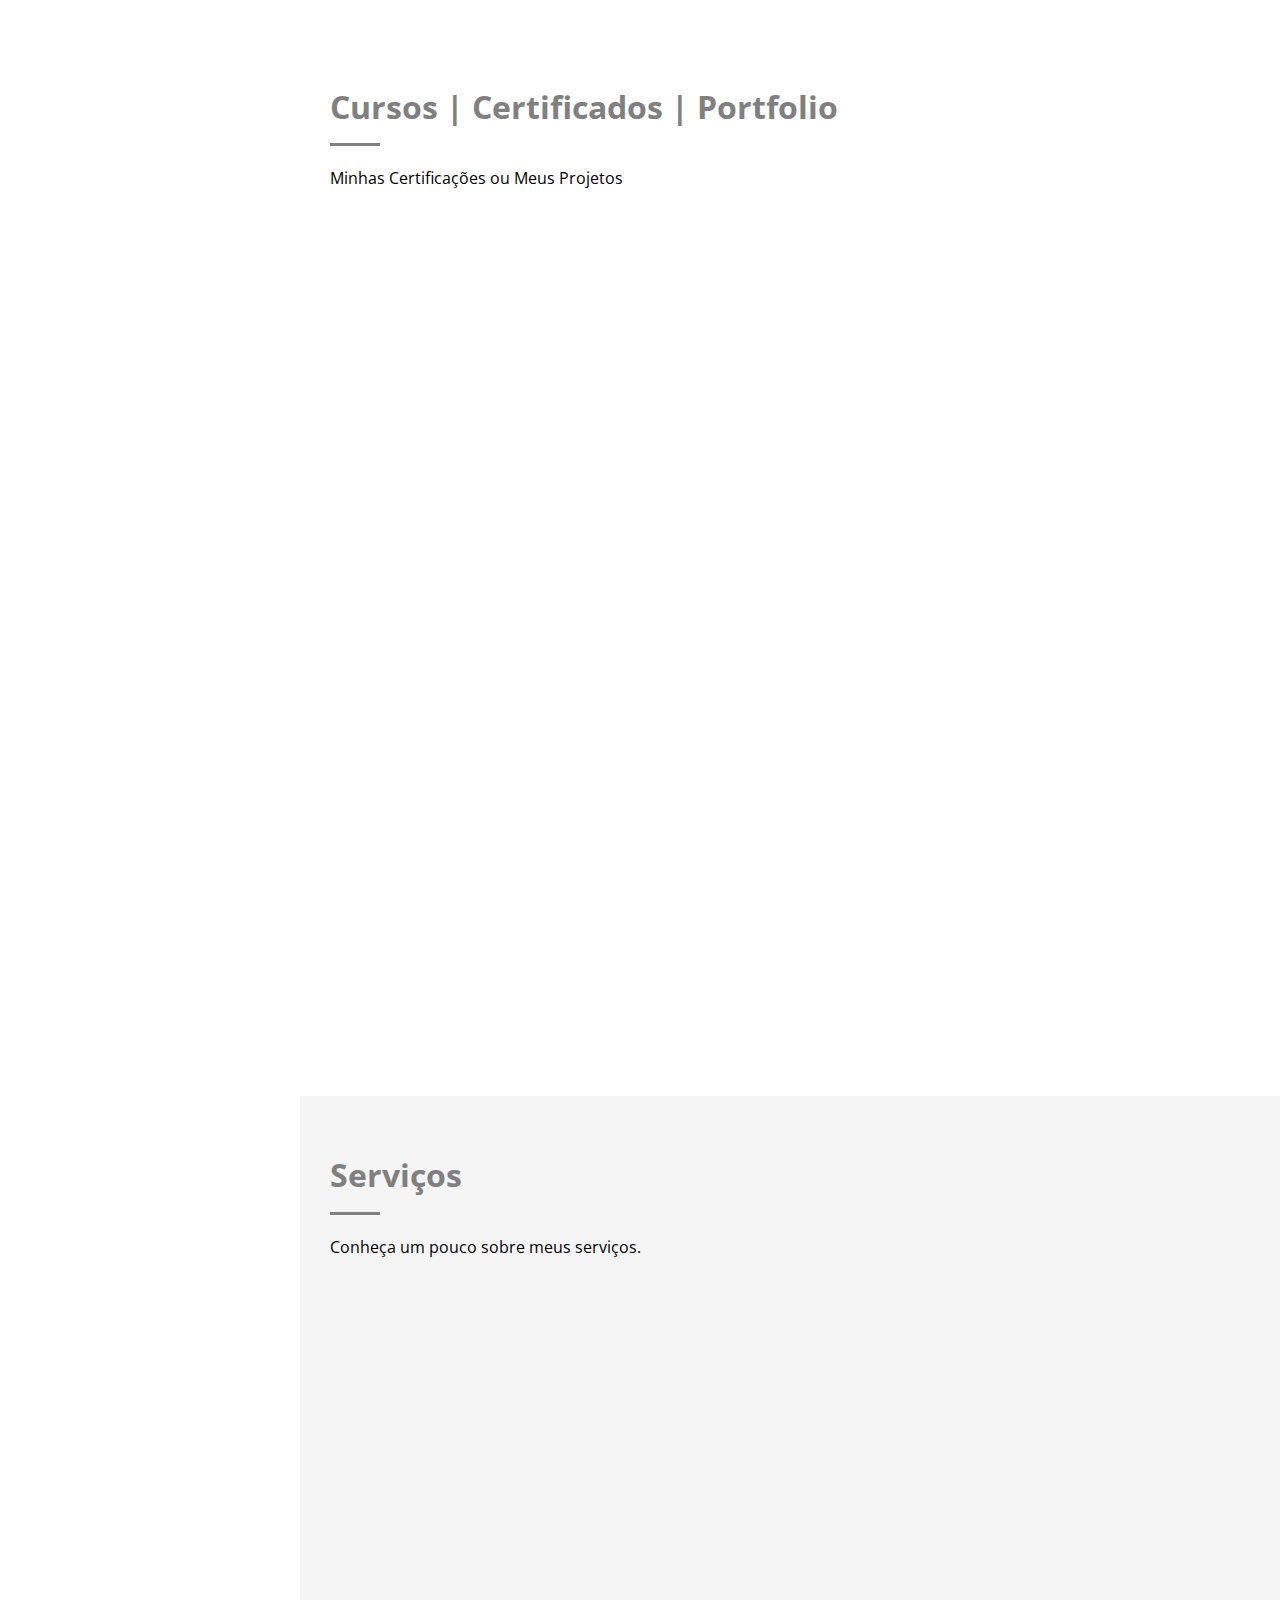
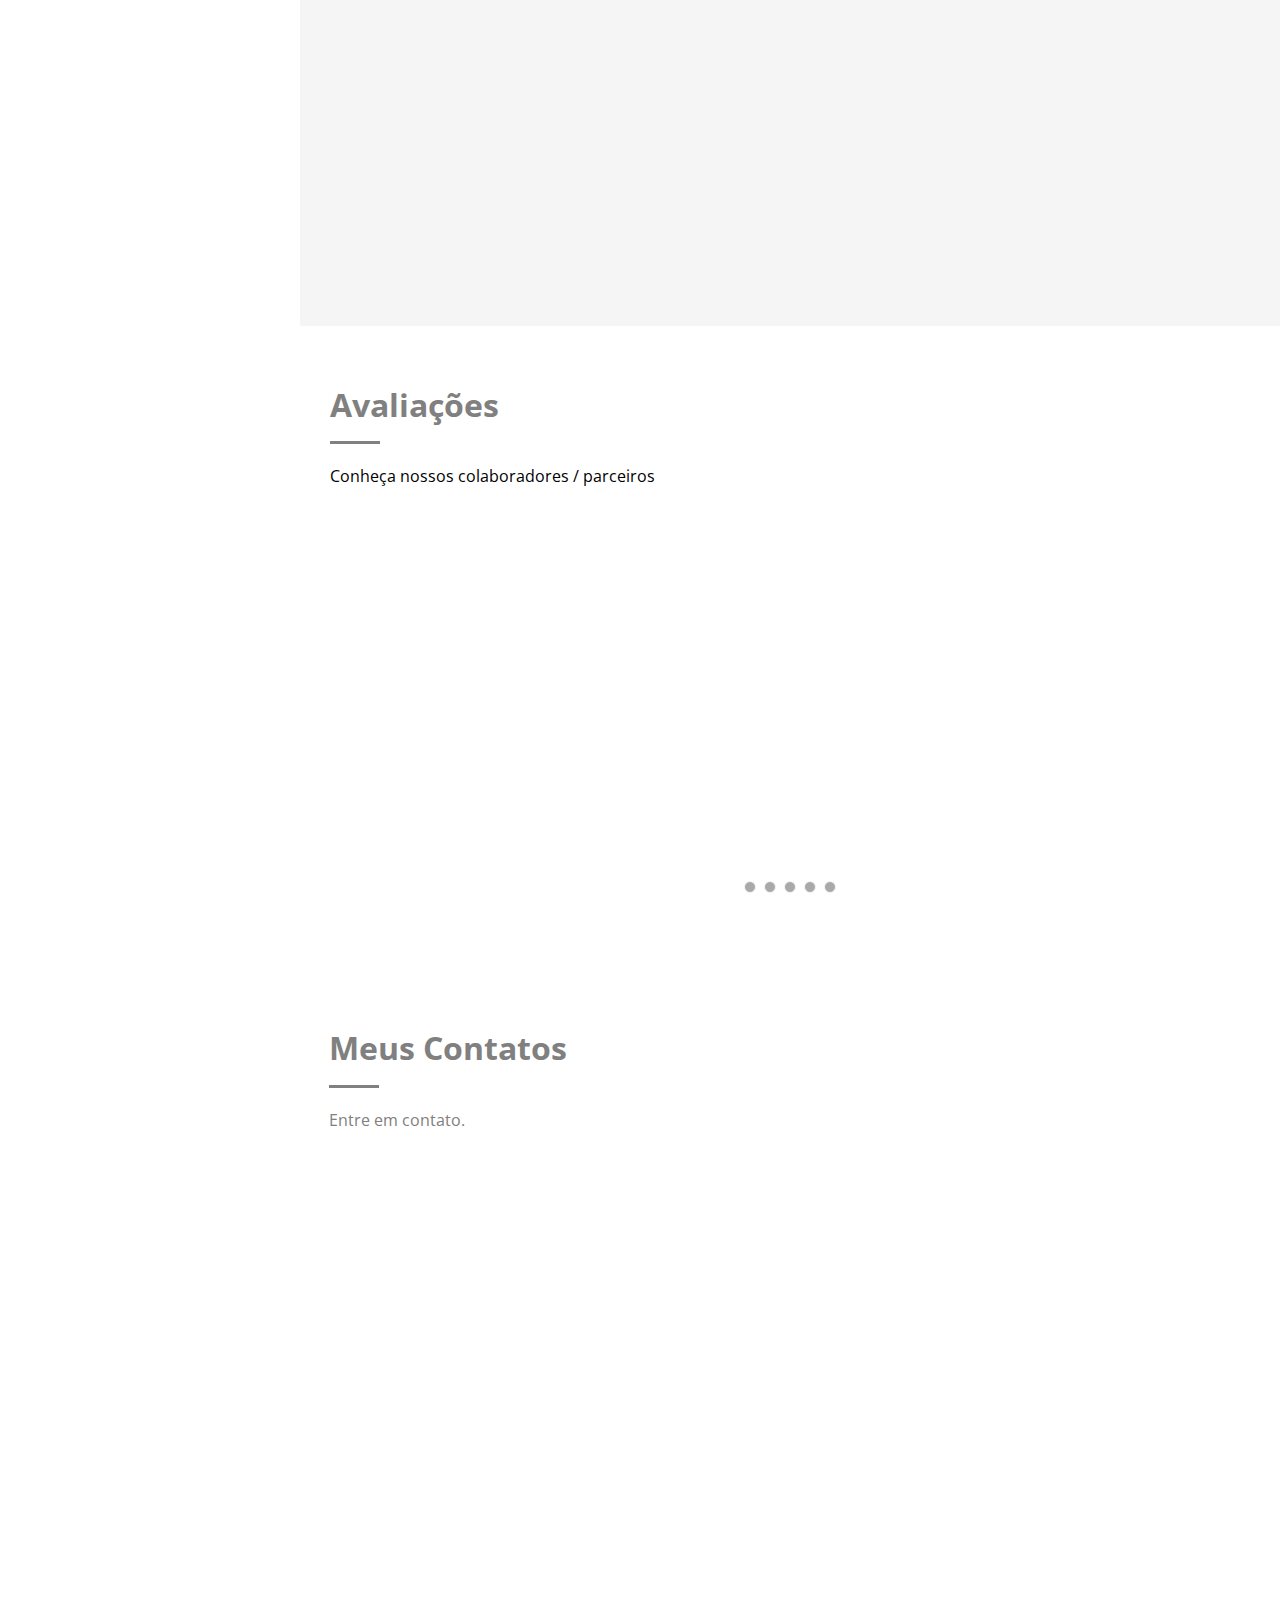
==== commit a8201998: "Update" ====
--- a/index.html
+++ b/index.html
@@ -646,8 +646,34 @@
 
                             <iframe src="https://www.google.com/maps/embed?pb=!1m18!1m12!1m3!1d914.5371897497073!2d-46.73535533762135!3d-23.527151429317055!2m3!1f0!2f0!3f0!3m2!1i1024!2i768!4f13.1!3m3!1m2!1s0x94cef8b811e8e3a1%3A0xa7564bb4c78f41b3!2sSenai%20Vila%20Leopoldina%20-%20Mariano%20Ferraz!5e0!3m2!1spt-BR!2sbr!4v1702148272546!5m2!1spt-BR!2sbr" width="400" height="300" style="border:0;" allowfullscreen="" loading="lazy" referrerpolicy="no-referrer-when-downgrade"></iframe>
                             
-                        </div>
-                    </div>
+                        </div> <!--fim info-->
+                    </div> <!--fim stretch-->
+
+                    <div class="col-lg-7 mt-5 mt-lg-0 d-flex align-items-stretch">
+                        <form action="#" method="#" class="php-email-form">
+
+                            <div class="row">
+                                
+                                <div class="form-group col-md-6">
+                                    <label for="nome">Seu Nome: *</label>
+                                    <input type="text" name="nome" class="forum-control" required>
+                                </div>
+
+                                <div class="form-group col-md-6">
+                                    <label for="email">Email: *</label>
+                                    <input type="email" name="email" class="form-control" required>
+                                </div>
+                            </div> <!--fim row-->
+
+                            <div class="form-group">
+                                <label for="assunto">Assunto: *</label>
+                                <input type="text" name="assunto" class="form-control required">
+                            </div>
+
+                            <div class="text-center"> <button>Enviar</button> </div>
+                        </form>
+                    </div>
+
                 </div>
             </section>
         
--- a/css/estilo.css
+++ b/css/estilo.css
@@ -718,6 +718,10 @@
 .contact{
     padding-bottom: 130px;
 }
+.contact .section-title{
+    color: gray;
+    margin-left: 29px;
+}
 .contact .info{
     padding: 30px;
     background: whitesmoke;
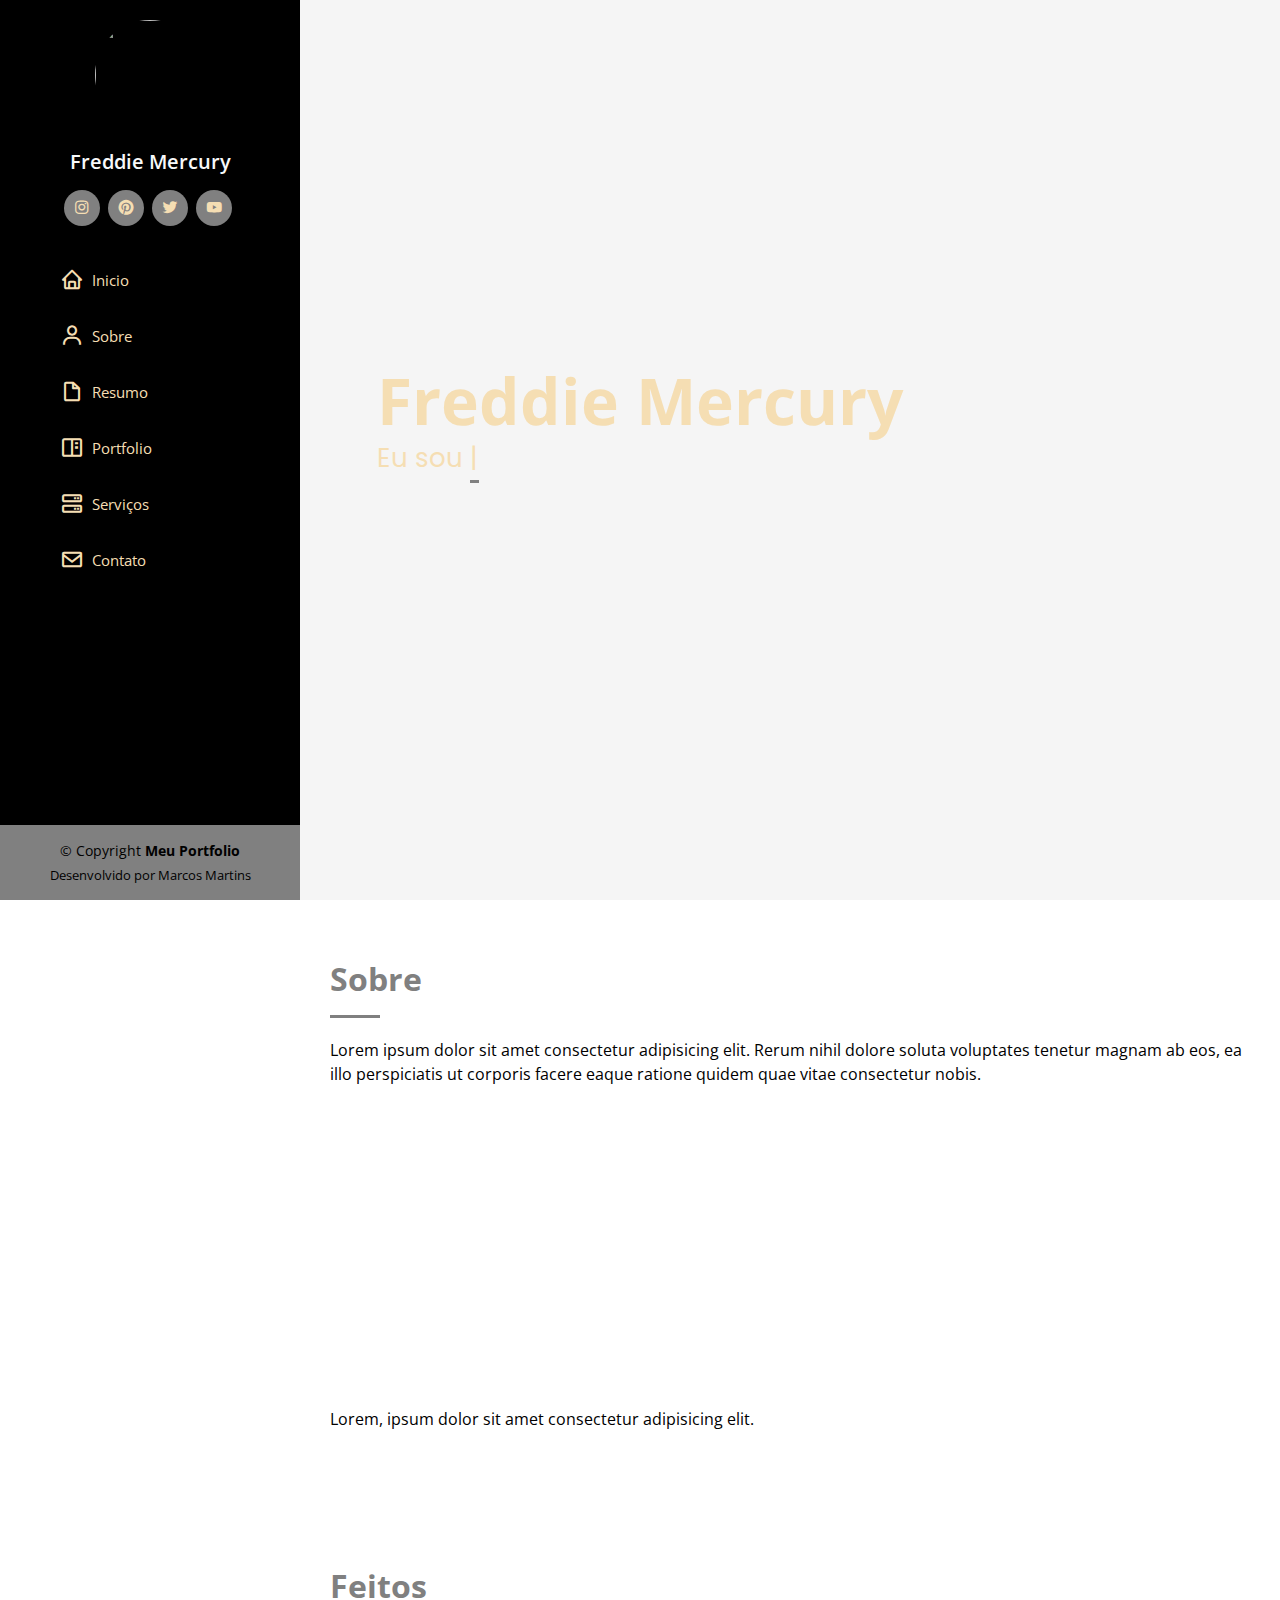
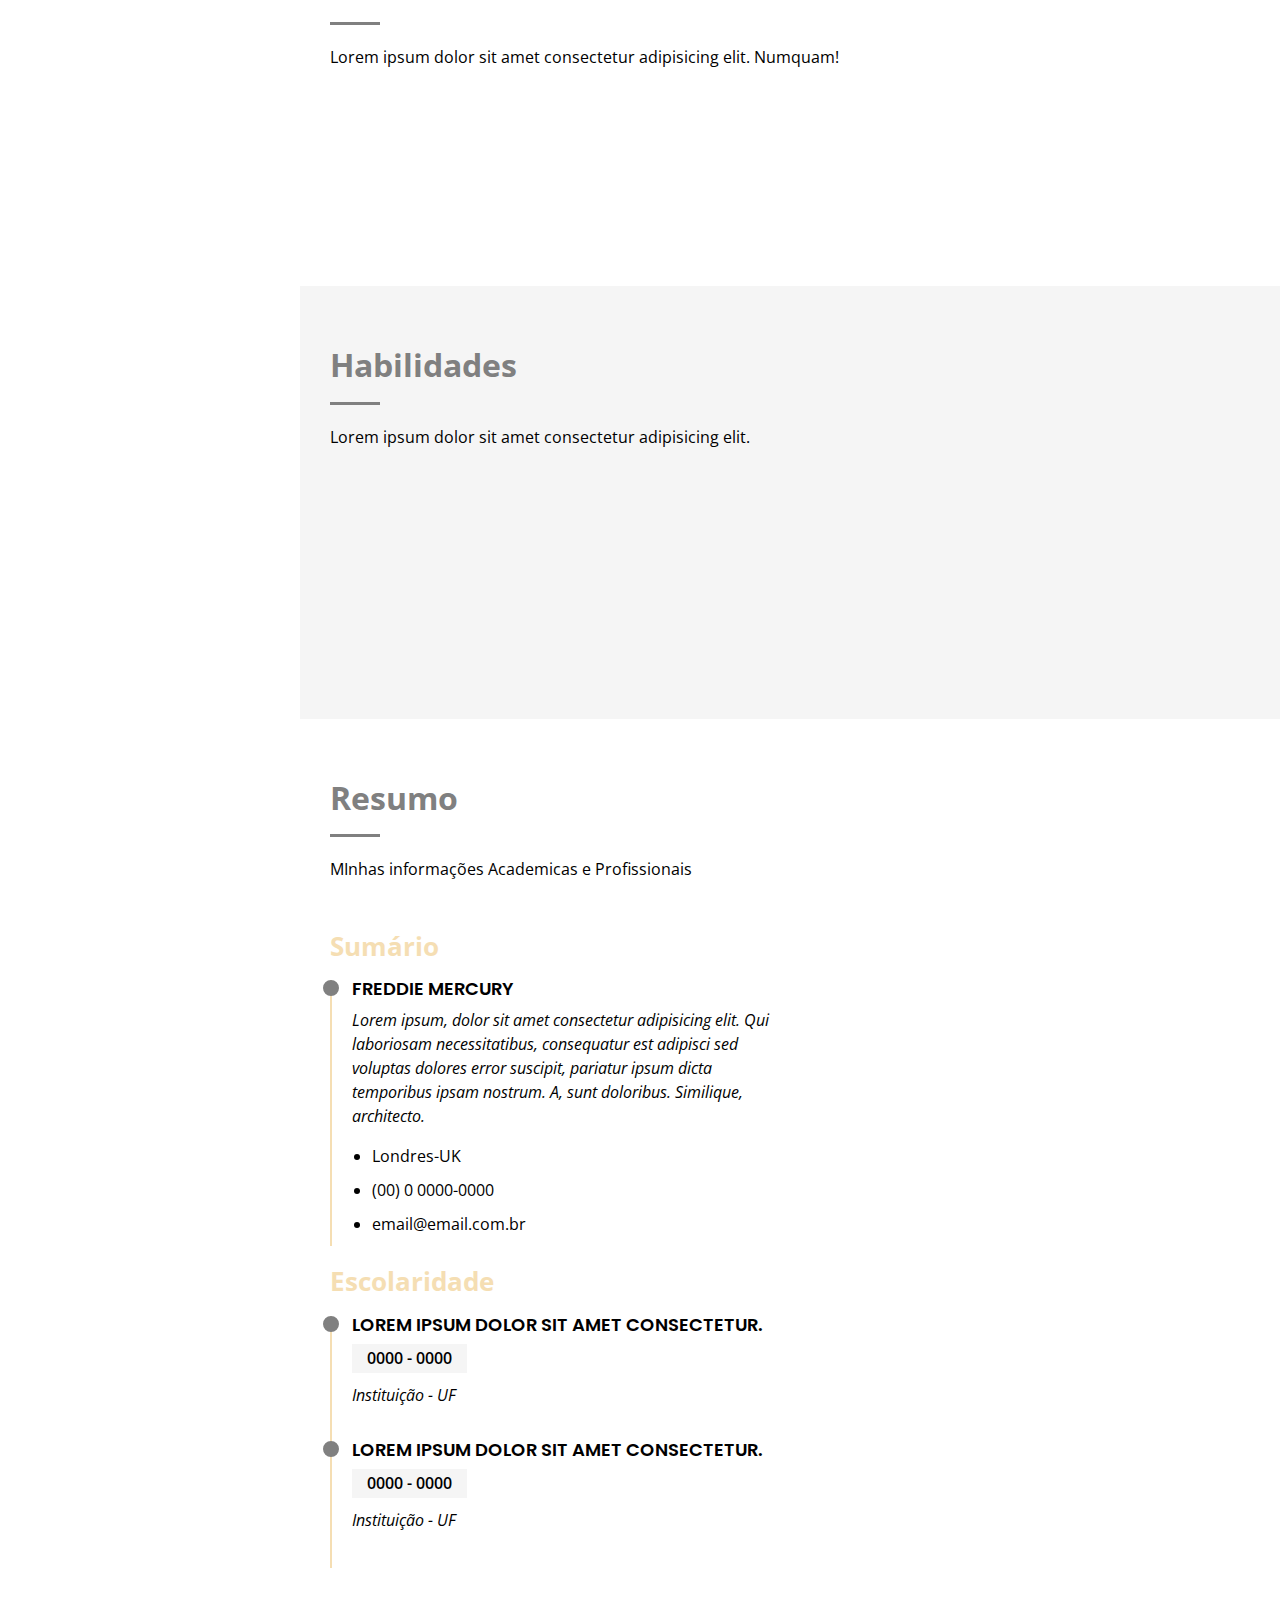
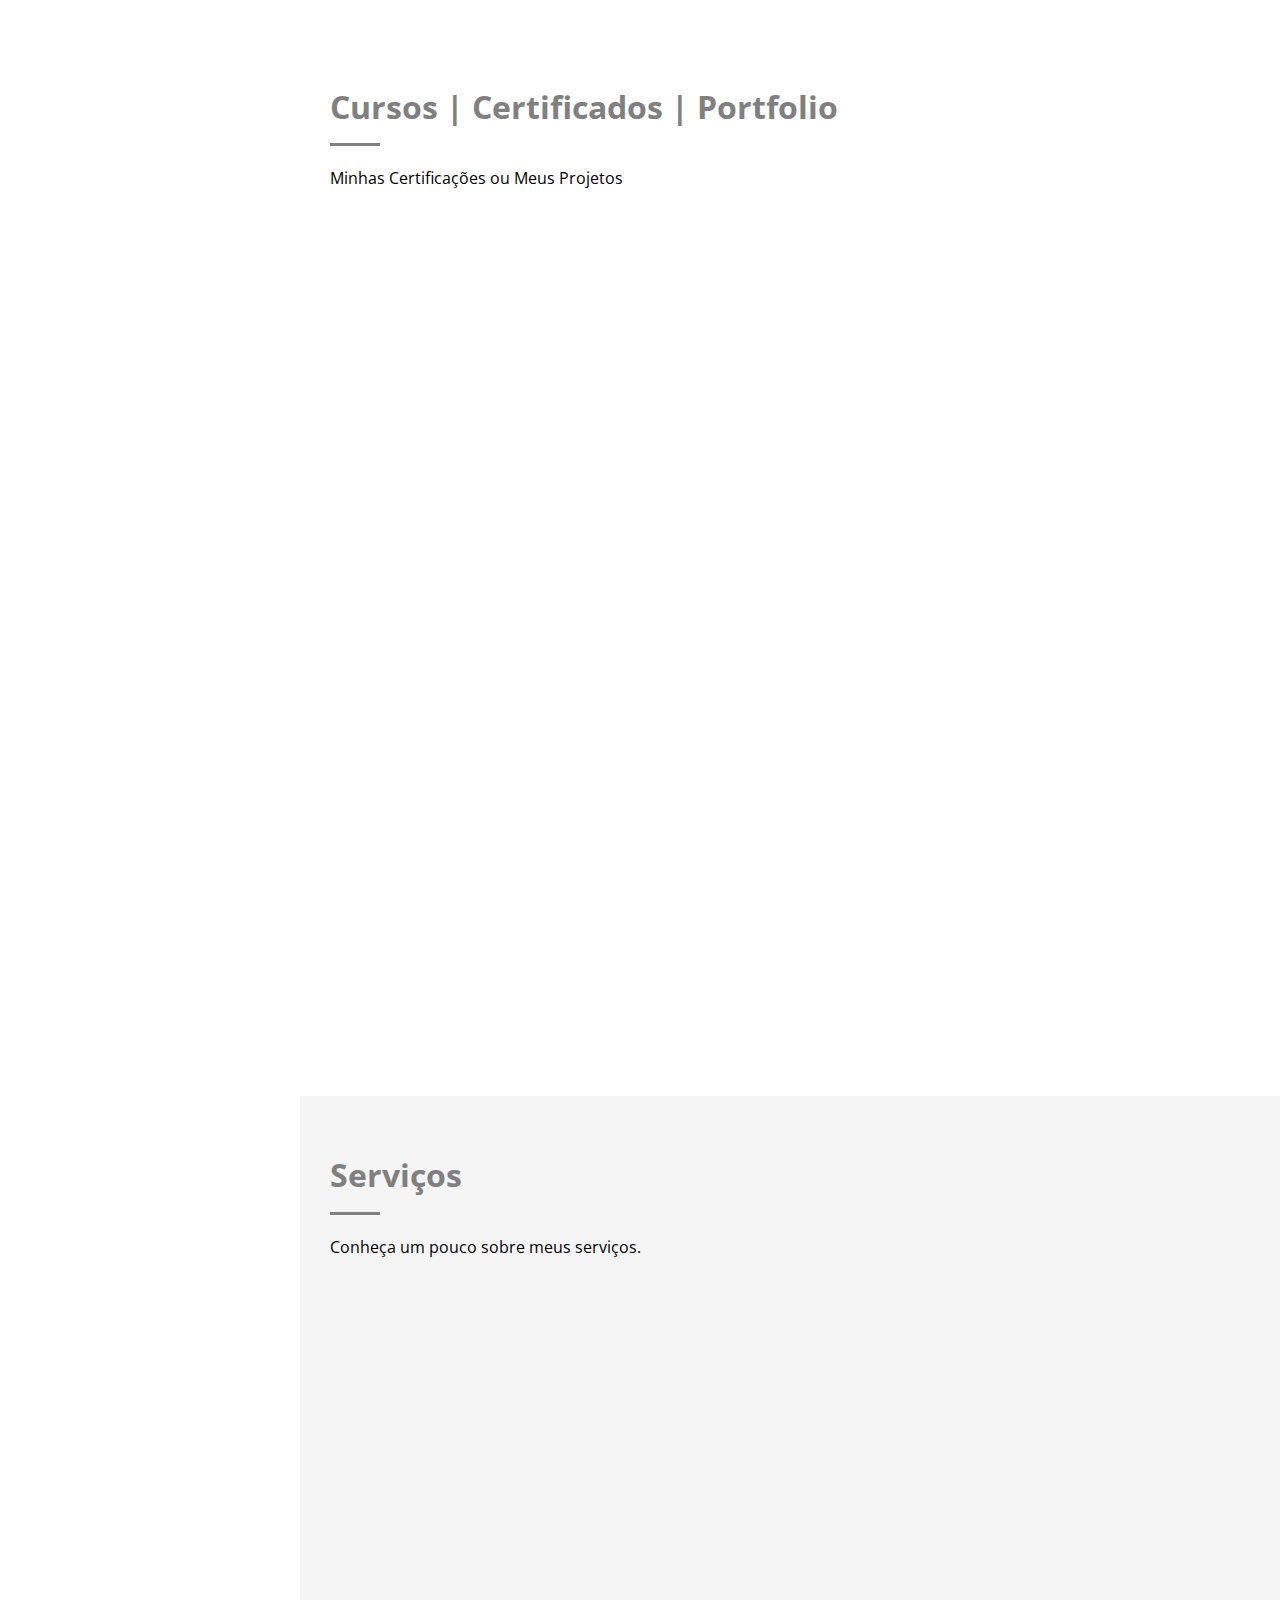
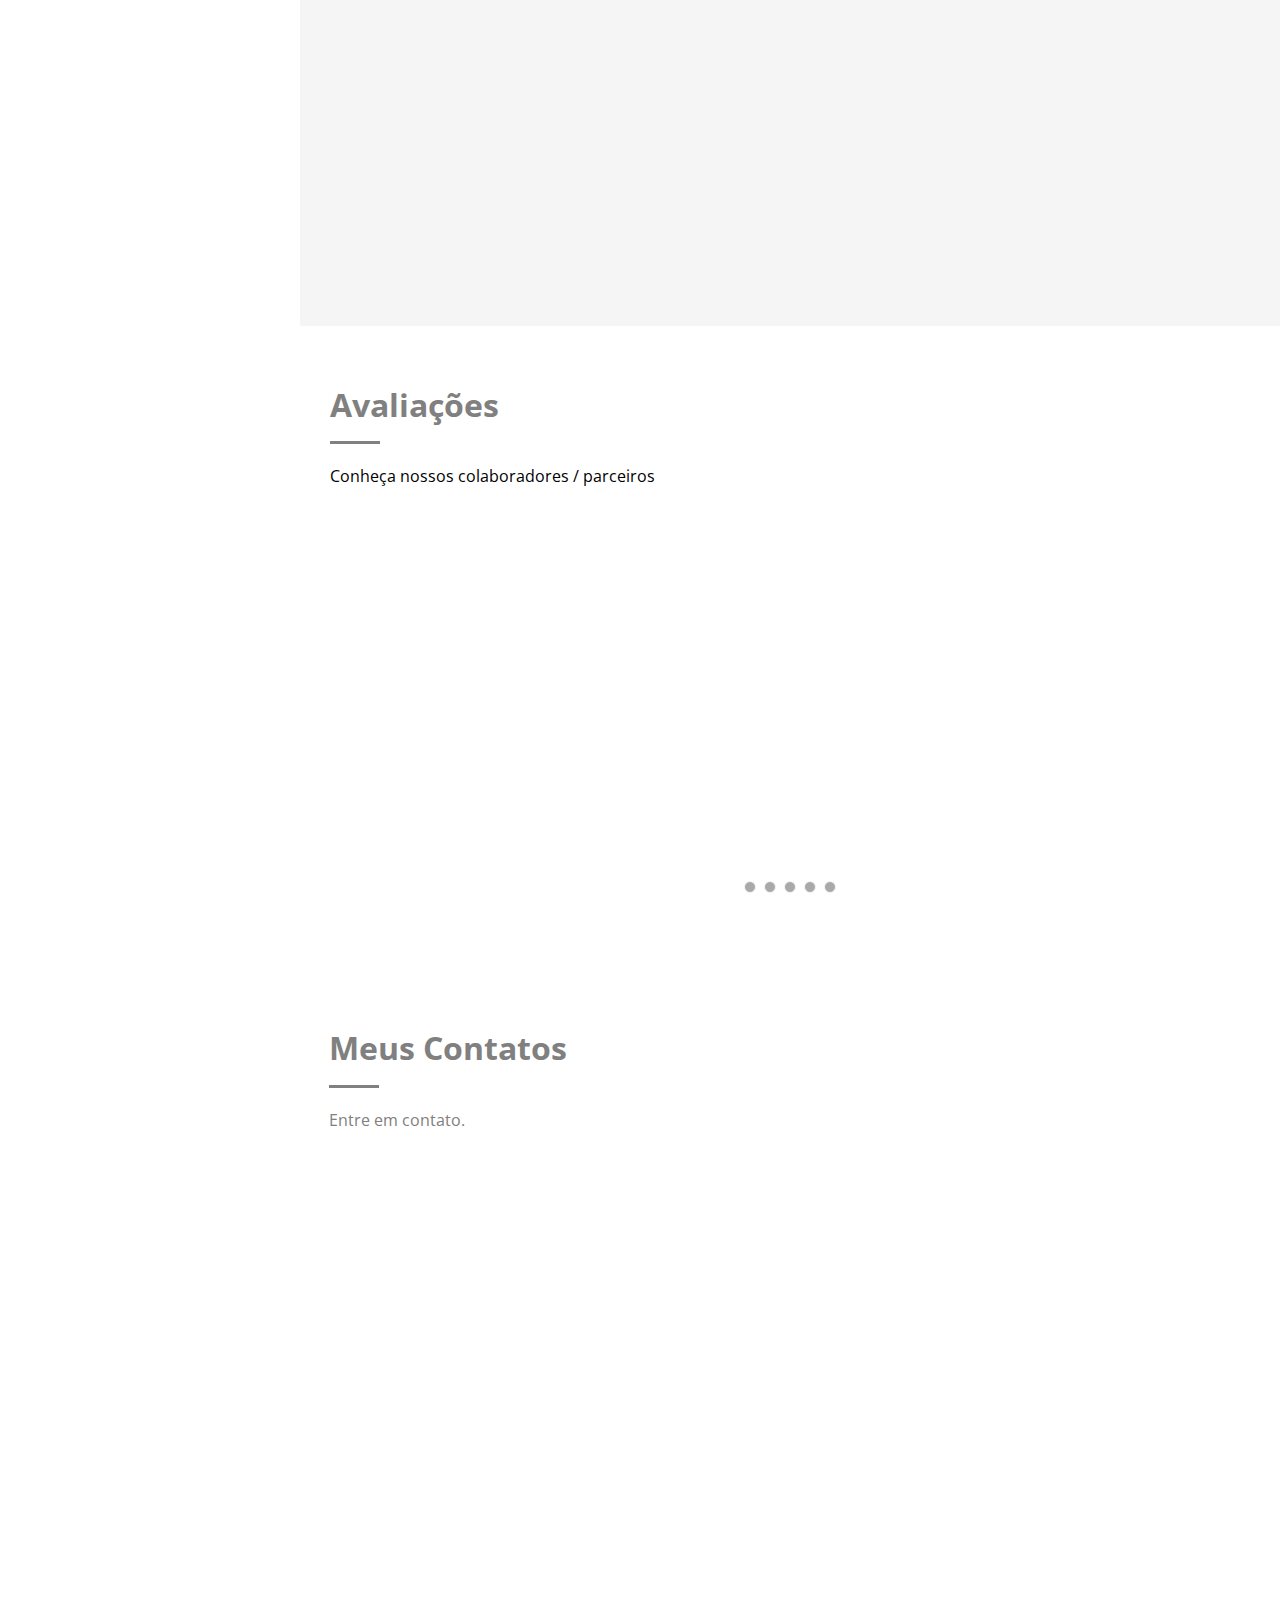
==== commit 65ac96b0: "Update" ====
--- a/index.html
+++ b/index.html
@@ -670,7 +670,16 @@
                                 <input type="text" name="assunto" class="form-control required">
                             </div>
 
-                            <div class="text-center"> <button>Enviar</button> </div>
+                            <div class="form-group">
+                                <label for="mensagem">Digite a sua Mensagem: * </label>
+                                <textarea name="mensagem" class="form-control" rows="10" required></textarea>
+                            </div>
+
+                            <div class="text-center"> <button type="submit">Enviar</button> </div>
+
+                            
+
+
                         </form>
                     </div>
 
--- a/css/estilo.css
+++ b/css/estilo.css
@@ -283,7 +283,7 @@
 .about .content h3{
     font-weight: 700;
     font-size: 26px;
-    color: wheat;
+    color: gray;
 }
 .about .content ul {
     list-style: none;
@@ -781,6 +781,58 @@
     background: gray;
     color: wheat;
 }
+.contact .php-email-form{
+    width: 100%;
+    padding: 30px;
+    background-color: darkgray;
+    box-shadow: 0 0 24px rgba(0, 0, 0, 0.12);
+}
+.contact .php-email-form .form-group{
+    padding-bottom: 8px;
+}
+.contact .php-email-form .validate{
+    display: none;
+    color: red;
+    margin: 0 0 15px 0;
+    font-weight: 400;
+    font-size: 13px;
+}
+.contact .php-email-form .error-message{
+    display: none;
+    color: #fff;
+    background: darkred;
+    text-align: left;
+    padding: 15px;
+    font-weight: 600;
+}
+.contact .php-email-form .error-message br+br{
+    margin-top: 25px;
+}
+.contact .php-email-form .sent.message{
+    display: none;
+    color: #fff;
+    background: darkgreen;
+    text-align: center;
+    font-size: 13px;
+    padding: 15px;
+}
+.contact .php-email-form .loading{
+    display: none;
+    background: #fff;
+    text-align: center;
+    font-size: 13px;
+}
+.contact .php-email-form .loading::before{
+    content: "";
+    display: inline-block;
+    border-radius: 50%;
+    width: 24px;
+    height: 24px;
+    margin: 0 10px -6px 0;
+    border: 3px solid wheat;
+    border-top-color: #fff;
+    animation: animate-loading 1s linear infinite;
+}
 /*fim contatos*/
 
 /*roda pé*/
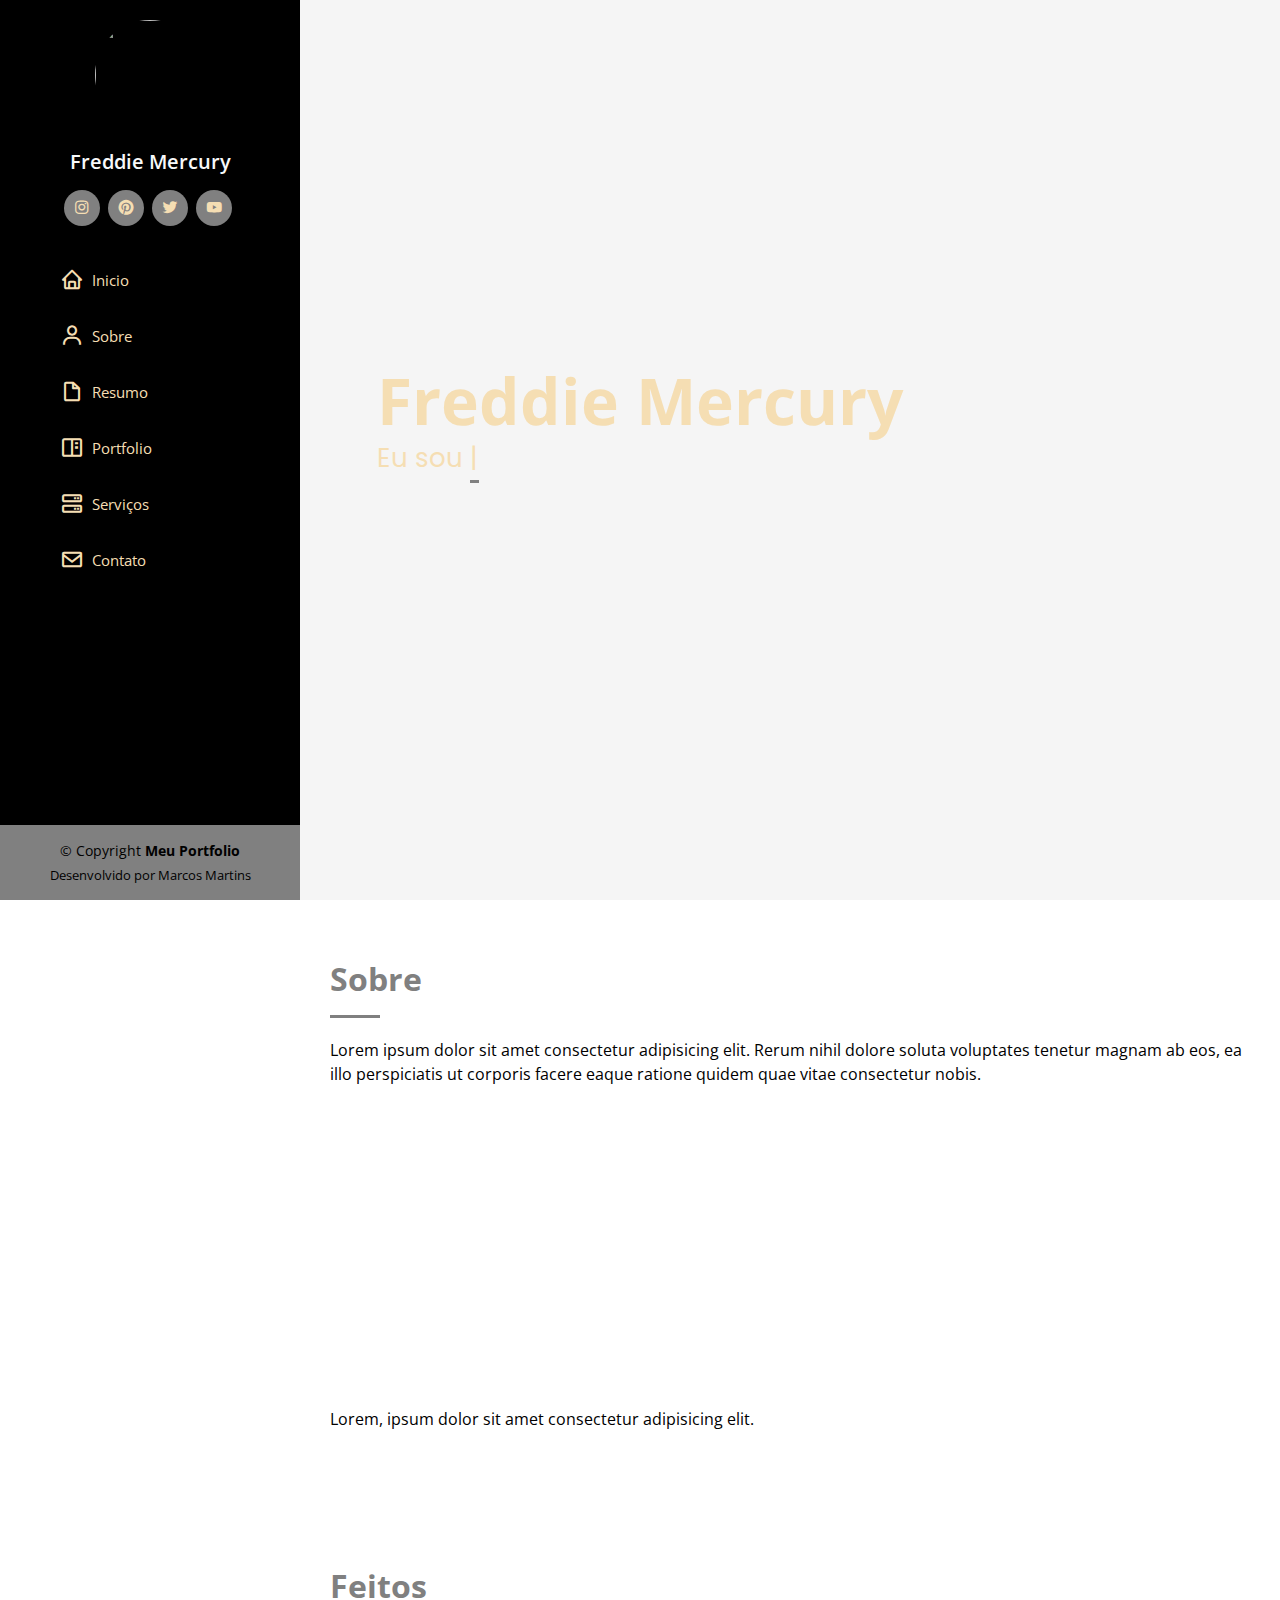
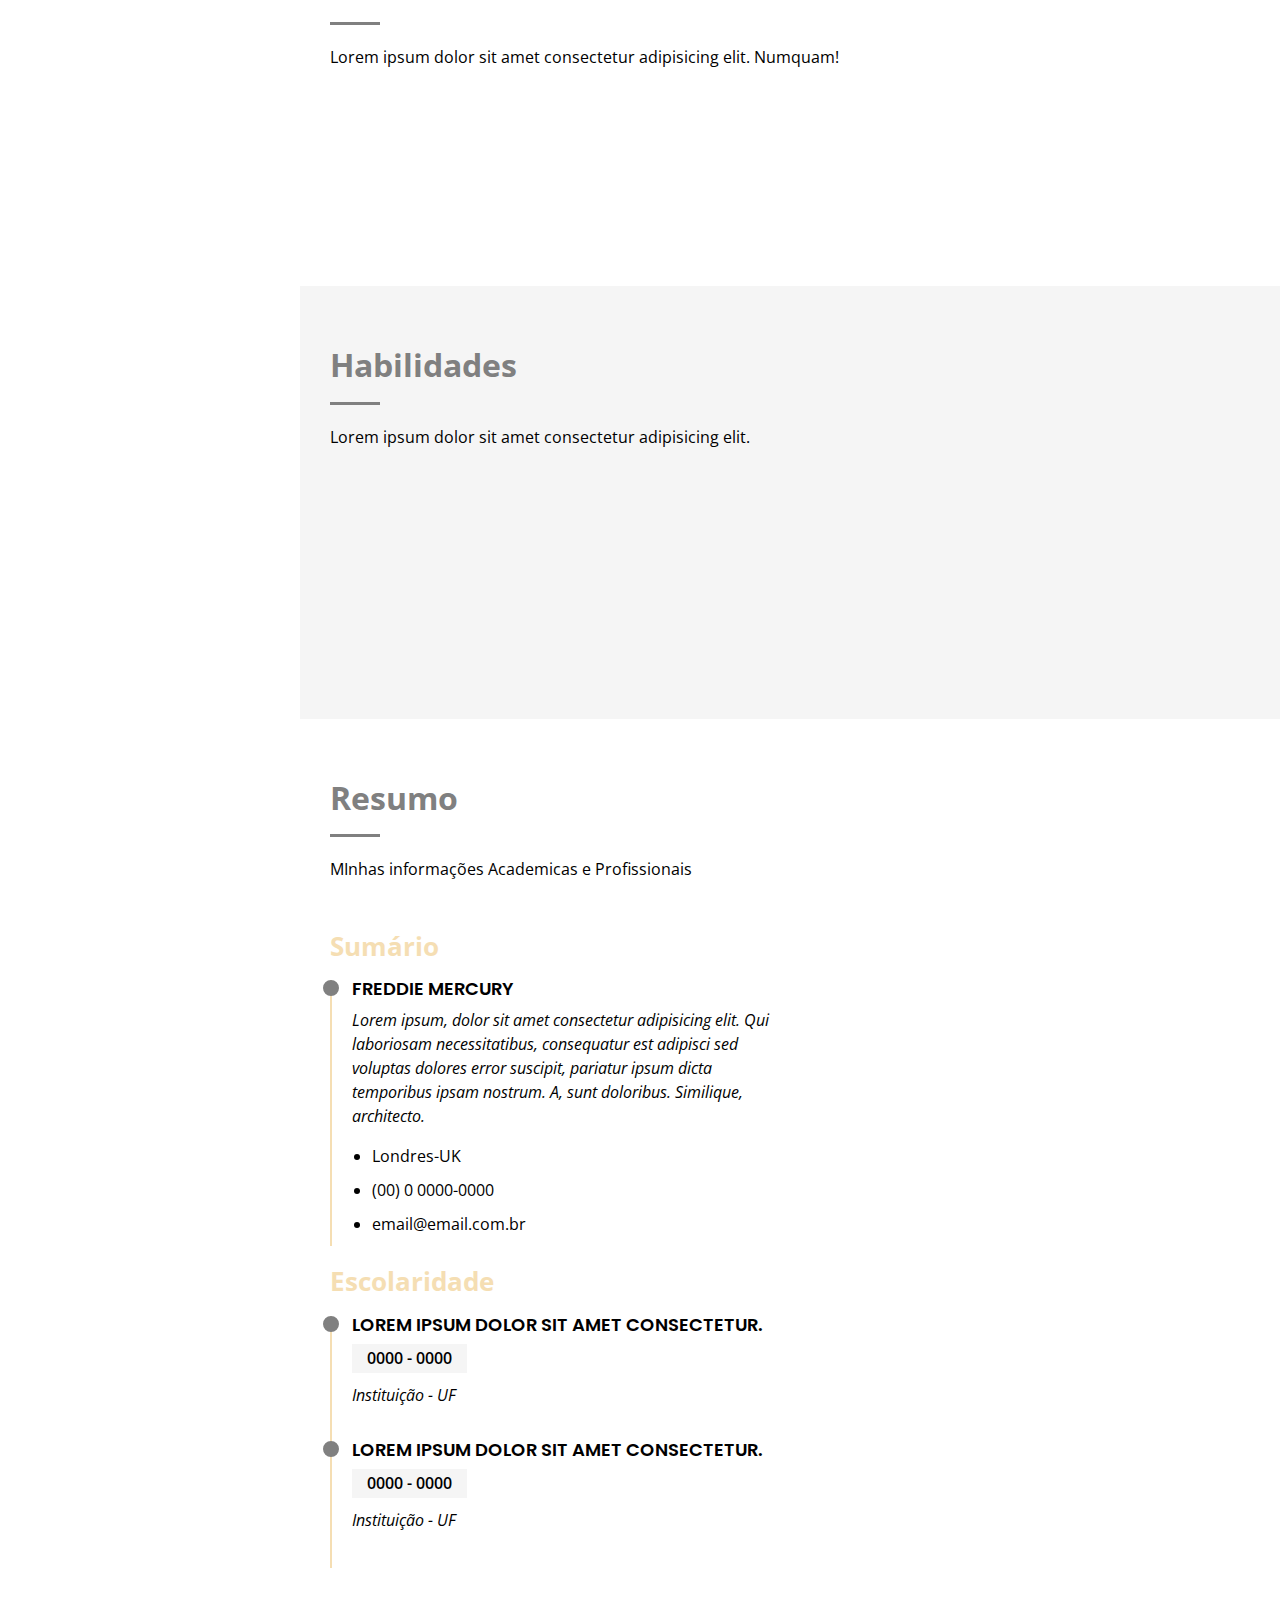
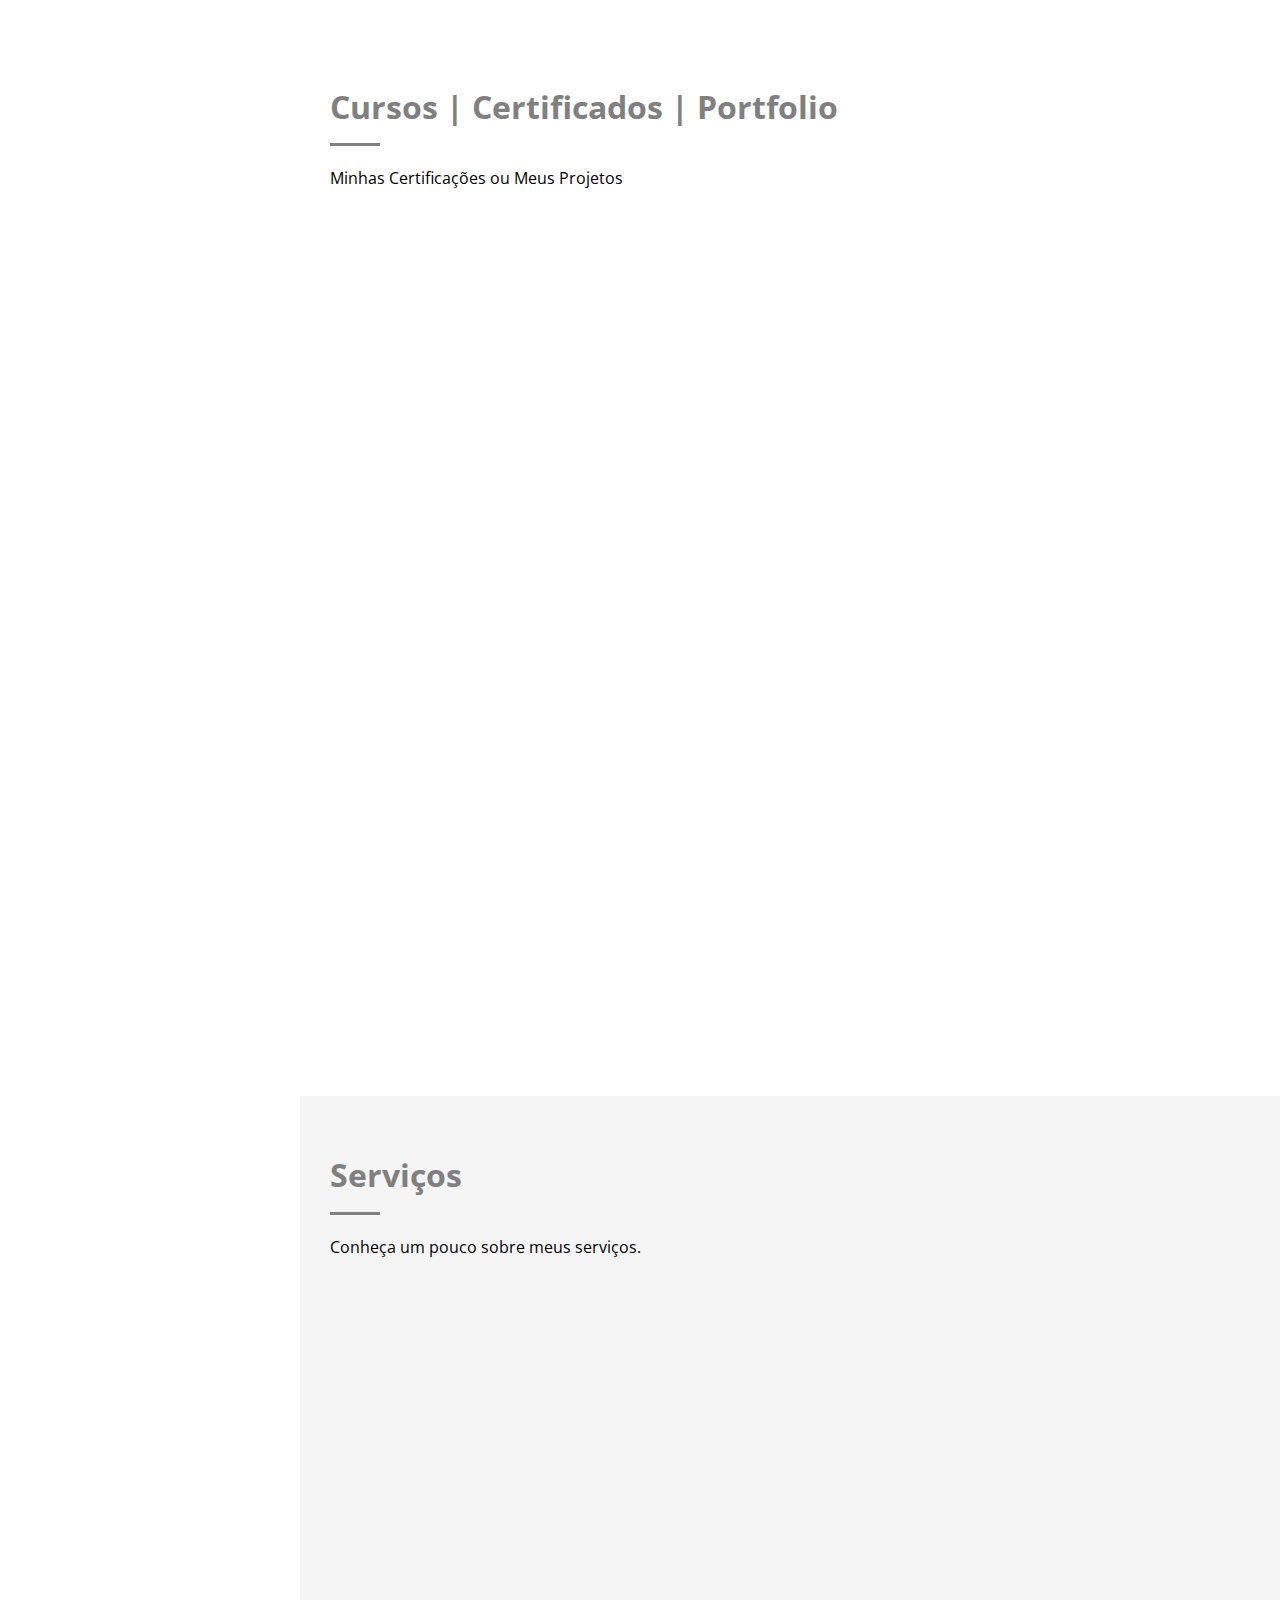
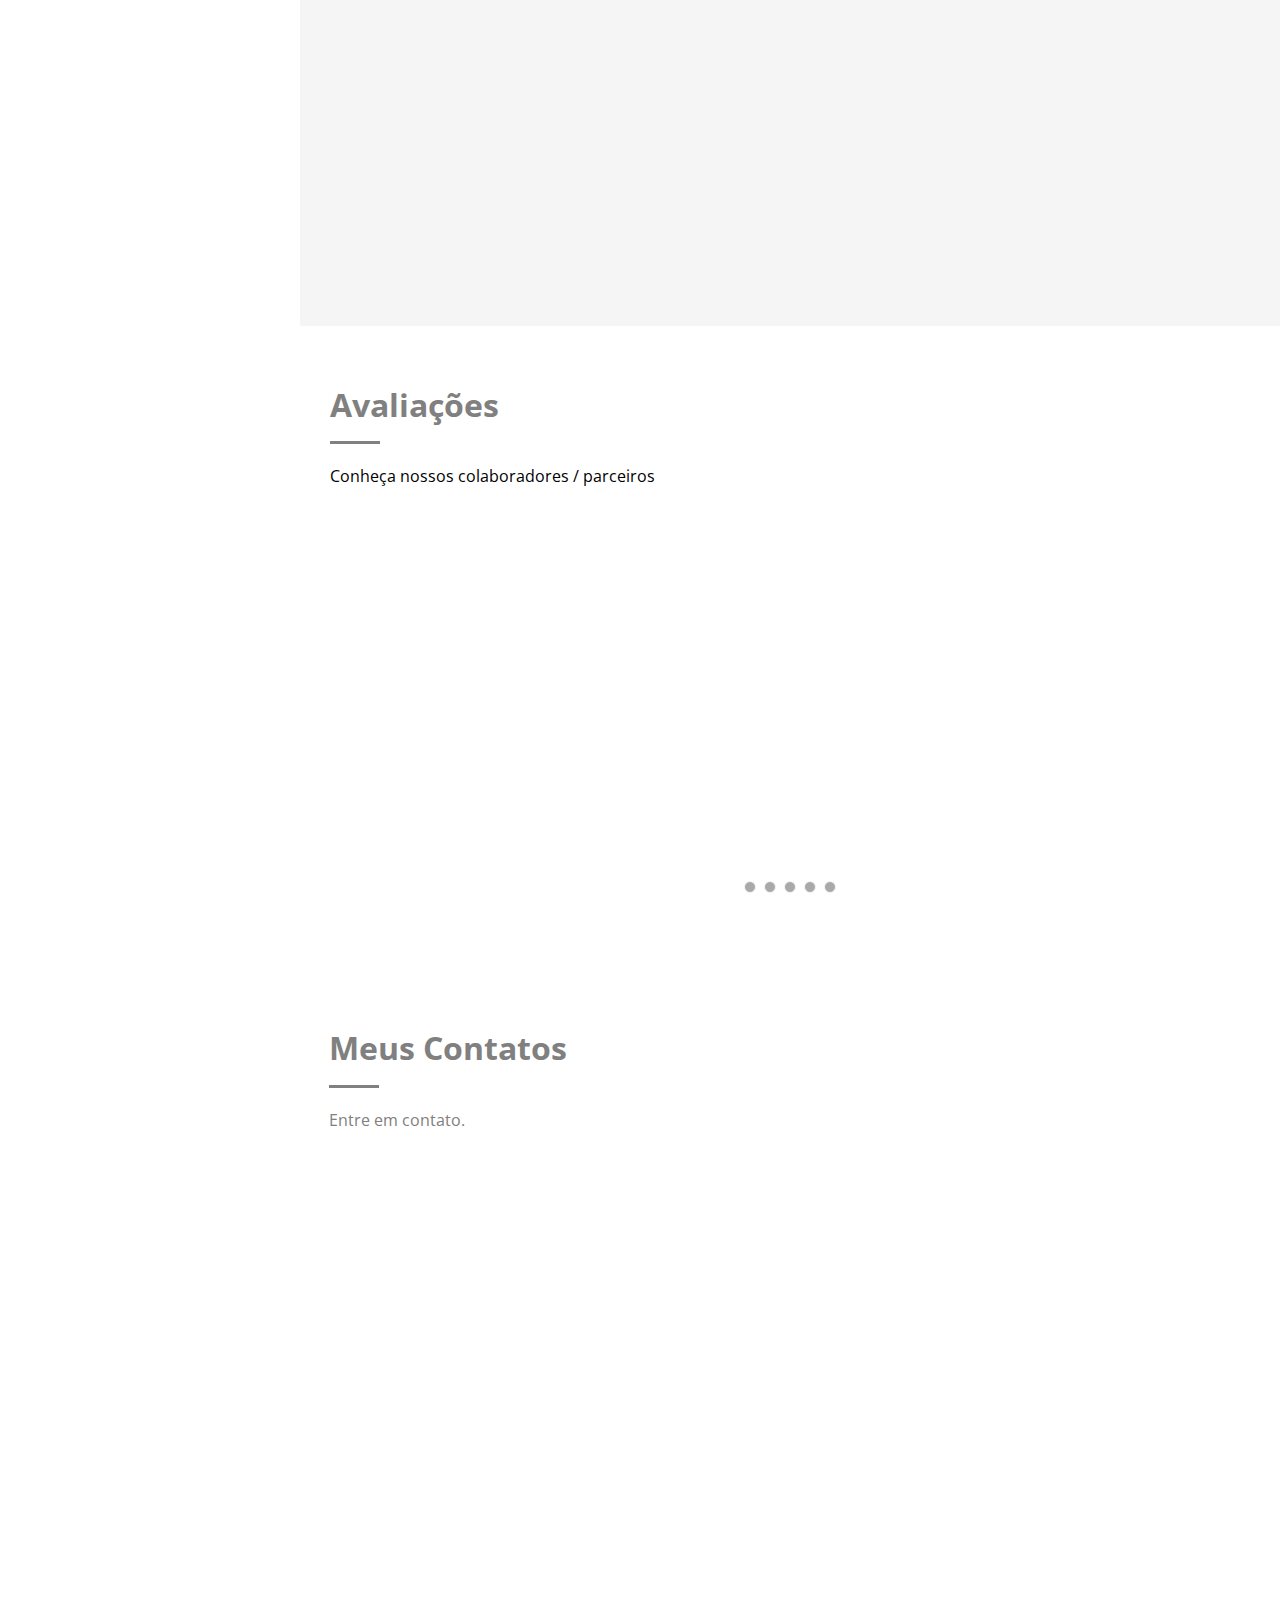
==== commit aec9f641: "Update" ====
--- a/index.html
+++ b/index.html
@@ -644,7 +644,7 @@
                                 <p>(11) 9 8765-4321</p>
                             </div>
 
-                            <iframe src="https://www.google.com/maps/embed?pb=!1m18!1m12!1m3!1d914.5371897497073!2d-46.73535533762135!3d-23.527151429317055!2m3!1f0!2f0!3f0!3m2!1i1024!2i768!4f13.1!3m3!1m2!1s0x94cef8b811e8e3a1%3A0xa7564bb4c78f41b3!2sSenai%20Vila%20Leopoldina%20-%20Mariano%20Ferraz!5e0!3m2!1spt-BR!2sbr!4v1702148272546!5m2!1spt-BR!2sbr" width="400" height="300" style="border:0;" allowfullscreen="" loading="lazy" referrerpolicy="no-referrer-when-downgrade"></iframe>
+                            <iframe src="https://www.google.com/maps/embed?pb=!1m18!1m12!1m3!1d914.5371897497073!2d-46.73535533762135!3d-23.527151429317055!2m3!1f0!2f0!3f0!3m2!1i1024!2i768!4f13.1!3m3!1m2!1s0x94cef8b811e8e3a1%3A0xa7564bb4c78f41b3!2sSenai%20Vila%20Leopoldina%20-%20Mariano%20Ferraz!5e0!3m2!1spt-BR!2sbr!4v1702148272546!5m2!1spt-BR!2sbr" width="100%" height="300" style="border:0;" allowfullscreen="" loading="lazy" referrerpolicy="no-referrer-when-downgrade"></iframe>
                             
                         </div> <!--fim info-->
                     </div> <!--fim stretch-->
@@ -673,6 +673,16 @@
                             <div class="form-group">
                                 <label for="mensagem">Digite a sua Mensagem: * </label>
                                 <textarea name="mensagem" class="form-control" rows="10" required></textarea>
+                            </div>
+
+                            <div class="my-3">
+
+                                <div class="loading">Carregando</div>
+
+                                <div class="error-message">Sua mensagem não foi enviada! Error 404</div>
+
+                                <div class="sent-message">Enviado com sucesso. Obrigado!</div>
+
                             </div>
 
                             <div class="text-center"> <button type="submit">Enviar</button> </div>
--- a/css/estilo.css
+++ b/css/estilo.css
@@ -724,9 +724,9 @@
 }
 .contact .info{
     padding: 30px;
-    background: whitesmoke;
+    background: white;
     width: 100%;
-    box-shadow: 0 0 24px black transparent;
+    box-shadow: 0 0 24px rgba(0, 0, 0, 0.12);
 }
 .contact .info i{
     font-size: 20px;
@@ -784,7 +784,7 @@
 .contact .php-email-form{
     width: 100%;
     padding: 30px;
-    background-color: darkgray;
+    background-color: white;
     box-shadow: 0 0 24px rgba(0, 0, 0, 0.12);
 }
 .contact .php-email-form .form-group{
@@ -833,6 +833,40 @@
     border-top-color: #fff;
     animation: animate-loading 1s linear infinite;
 }
+.contact .php-email-form label{
+    padding-bottom: 8px;
+}
+.contact .php-email-form input,
+.contact .php-email-form textarea{
+    border-radius: 0;
+    box-shadow: none;
+    font-size: 14px;
+}
+.contact .php-email-form input{
+    height: 44px;
+}
+.contact .php-email-form textarea{
+    padding: 10px 15px;
+}
+.contact .php-email-form button[type=submit]{
+    background: wheat;
+    border: 0;
+    padding: 10px 24px;
+    color: #fff;
+    transition: 0.4s;
+    border-radius: 4px;
+}
+.contact .php-email-form button[type=submit]:hover{
+    background: gray;
+}
+@keyframes animate-loading{
+    0%{ /*inicio*/
+        transform: rotate(0deg);
+    }
+    100%{ /*fim*/
+        transform: rotate(360deg);
+    }
+}
 /*fim contatos*/
 
 /*roda pé*/
